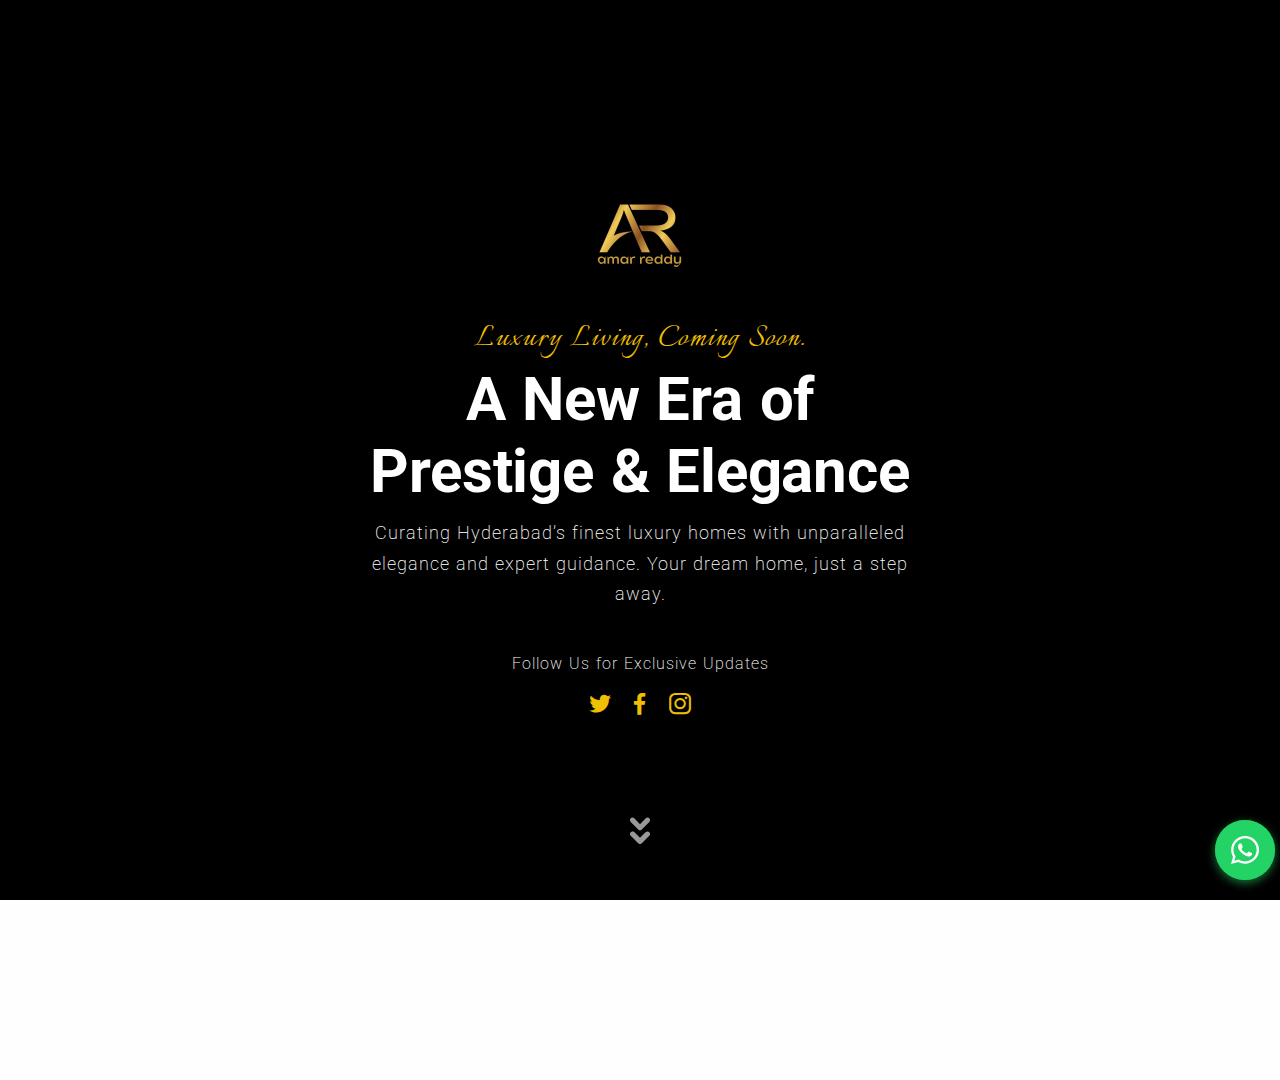
==== landing.html @ c305ac31 "landing" ====
<!DOCTYPE html>
<html lang="en">
  <head>
    <meta charset="utf-8" />
    <meta name="viewport" content="width=device-width, initial-scale=1.0" />

    <meta name="Vinay" content="---" />
    <title>Amar Reddy</title>
    <link rel="shortcut icon" href="./assets/img/logo.png" />
    <link rel="stylesheet" href="./assets/css/plugins.css" />
    <link rel="stylesheet" href="./assets/css/style.css" />
    <link rel="stylesheet" href="./assets/css/colors/aqua.css" />
    <link
      href="https://fonts.googleapis.com/css2?family=Italianno&display=swap"
      rel="stylesheet"
    />
    <link rel="stylesheet" href="./assets/css/custom.css" />
  </head>

  <body>
    <div class="content-wrapper">
      <header class="wrapper bg-soft-primary d-none">
        <nav
          class="navbar navbar-expand-lg navbar navbar-expand-lg navbar-dark navbar-bg-dark position-absolute navbar-dark"
        >
          <div class="container flex-lg-row flex-nowrap align-items-center">
            <div class="navbar-brand w-100">
              <a href="./index.html">
                <img
                  class="logo-dark"
                  src="./assets/img/logo.png"
                  alt=""
                  style="max-width: 80px"
                />
                <img
                  class="logo-light"
                  src="./assets/img/logo.png"
                  alt=""
                  style="max-width: 80px"
                />
              </a>
            </div>
            <div
              class="navbar-collapse offcanvas offcanvas-nav offcanvas-start"
            >
              <div class="offcanvas-header d-lg-none">
                <h3 class="text-white fs-30 mb-0">Amar Reddy</h3>
                <button
                  type="button"
                  class="btn-close btn-close-white"
                  data-bs-dismiss="offcanvas"
                  aria-label="Close"
                ></button>
              </div>
              <div class="offcanvas-body ms-lg-auto d-flex flex-column h-100">
                <ul class="navbar-nav">
                  <li class="nav-item dropdown">
                    <a class="nav-link active" href="/">Home</a>
                  </li>
                  <li class="nav-item">
                    <a class="nav-link" href="/about.html">About us</a>
                  </li>
                  <li class="nav-item dropdown">
                    <a
                      class="nav-link dropdown-toggle"
                      href="/projects.html"
                      data-bs-toggle="dropdown"
                      >Projects</a
                    >
                    <div class="dropdown-menu dropdown-lg">
                      <div class="dropdown-lg-content">
                        <div>
                          <h6 class="dropdown-header">Villas</h6>
                          <ul class="list-unstyled">
                            <li>
                              <a class="dropdown-item" href="#"
                                >SAGE by Raghava</a
                              >
                            </li>
                            <li>
                              <a class="dropdown-item" href="#"
                                >Sri Aditya Aikaa</a
                              >
                            </li>
                            <li>
                              <a class="dropdown-item" href="#"
                                >The Promenade Villas
                              </a>
                            </li>
                            <li>
                              <a class="dropdown-item" href="#"
                                >Vaishnaoi Southwoods</a
                              >
                            </li>
                          </ul>
                        </div>
                        <!-- /.column -->
                        <div>
                          <h6 class="dropdown-header">Flats</h6>
                          <ul class="list-unstyled">
                            <li>
                              <a
                                class="dropdown-item"
                                href="./single-project.html"
                                >Sumadhura Palais Royale
                              </a>
                            </li>
                            <li>
                              <a
                                class="dropdown-item"
                                href="./single-project2.html"
                                >ACASA Hirise Towers
                              </a>
                            </li>
                            <li>
                              <a
                                class="dropdown-item"
                                href="./single-project3.html"
                                >Lansum Elena (Elena Residences)
                              </a>
                            </li>
                            <li>
                              <a
                                class="dropdown-item"
                                href="./single-project4.html"
                                >ASBL SPECTRA
                              </a>
                            </li>
                          </ul>
                        </div>
                        <!-- /.column -->
                      </div>
                      <!-- /auto-column -->
                    </div>
                  </li>
                  <!-- <li class="nav-item">
                    <a class="nav-link" href="/services.html">Services</a>
                  </li> -->
                  <li class="nav-item">
                    <a class="nav-link" href="/blog.html">News & Events</a>
                  </li>
                  <li class="nav-item">
                    <a class="nav-link" href="/contact.html">Contact</a>
                  </li>
                </ul>
                <!-- /.navbar-nav -->
                <div class="offcanvas-footer d-lg-none">
                  <div>
                    <a href="mailto:info@pcrprojects.com" class="link-inverse"
                      >info@pcrprojects.com</a
                    >
                    <br />
                    +91 89779 00919 <br />
                    <nav class="nav social social-white mt-4">
                      <a href="https://x.com/pcr_projects" target="_blank"
                        ><i class="uil uil-twitter"></i
                      ></a>
                      <a
                        href="https://www.facebook.com/pcrprojects"
                        target="_blank"
                        ><i class="uil uil-facebook-f"></i
                      ></a>

                      <a
                        href="https://www.instagram.com/pcr.projects/"
                        target="_blank"
                        ><i class="uil uil-instagram"></i
                      ></a>
                      <!-- <a href="#"><i class="uil uil-youtube"></i></a> -->
                    </nav>
                    <!-- /.social -->
                  </div>
                </div>
                <!-- /.offcanvas-footer -->
              </div>
              <!-- /.offcanvas-body -->
            </div>
            <!-- /.navbar-collapse -->
            <div class="navbar-other w-100 d-flex ms-auto">
              <ul class="navbar-nav flex-row align-items-center ms-auto">
                <li class="nav-item">
                  <nav
                    class="nav social social-muted justify-content-end text-end"
                  >
                    <a href="#"><i class="uil uil-twitter"></i></a>
                    <a href="#"><i class="uil uil-facebook-f"></i></a>

                    <a href="#"><i class="uil uil-instagram"></i></a>
                  </nav>
                  <!-- /.social -->
                </li>
                <li class="nav-item d-lg-none">
                  <button class="hamburger offcanvas-nav-btn">
                    <span></span>
                  </button>
                </li>
              </ul>
              <!-- /.navbar-nav -->
            </div>
            <!-- /.navbar-other -->
          </div>
          <!-- /.container -->
        </nav>
        <!-- /.navbar -->
      </header>
      <!-- /header -->

      <section class="video-wrapper bg-overlay ratio ratio-16x9">
        <style>
          .video-wrapper.bg-overlay:after {
            content: "";
            display: block;
            height: 100%;
            width: 100%;
            position: absolute;
            top: 0;
            left: 0;
            background: rgba(0, 0, 0, 0.8);
            z-index: 1;
          }
          .video-wrapper {
            height: 100vh;
          }
          .video-wrapper .video-content {
            height: 100vh;
            overflow: hidden;
          }
          .down-arrow {
            position: absolute;
            top: calc(100% - 120px);
            left: calc(50% - 30px);
            width: 60px;
            height: 60px;
            animation: jumpInfinite 1.5s infinite;

            text-align: center;
          }
          .down-arrow a {
            display: block;
            cursor: pointer;
            width: 60px;
            height: 60px;
            color: #999;
            text-transform: uppercase;
            font-size: 60px;
          }
          @keyframes jumpInfinite {
            0% {
              margin-top: 0;
            }
            50% {
              margin-top: 20px;
            }
            100% {
              margin-top: 0;
            }
          }
          #cta.image-wrapper.bg-overlay:before {
            background-color: rgba(0, 0, 0, 0.7);
          }
          .video-content h1 {
            max-width: 50%;
            margin-left: auto;
            margin-right: auto;
          }
          .video-content p {
            max-width: 50%;
            margin-left: auto;
            margin-right: auto;
          }
          .video-content p {
            font-weight: 200;
            font-size: 20px;
            letter-spacing: 1px;
          }

          .project .card-body {
            padding: 1rem;
          }
          .project .card-body h3 {
            font-weight: 300;
            font-size: 18px;
            margin-bottom: 0;
            /* letter-spacing: 1px; */
          }
          .project .card-body .location {
            font-weight: 300;
            color: #444;
          }
          .project .card-body .location i {
            font-weight: normal;
          }
          @media (max-width: 767px) {
            .video-content h1 {
              max-width: 90%;
              margin-left: auto;
              margin-right: auto;
            }
            .video-wrapper {
              height: 100vh;
            }
            .project {
              margin-bottom: 1.5rem;
            }
          }
        </style>
        <video
          poster="./assets/img/photos/movie2.jpg"
          src="/assets/img/hero.mp4"
          autoplay
          loop
          playsinline
          muted
        ></video>
        <div class="video-content">
          <div class="container text-center">
            <img
              class="logo-light"
              src="./assets/img/logo-pad.png"
              alt=""
              style="
                max-width: 120px;
                margin: 0 auto 20px auto;
                border-radius: 100%;
                padding: 10px;
                background-color: #000;
              "
            />
            <h3 class="text-gold italianno fs-36 mb-0">
              Luxury Living, Coming Soon.
            </h3>
            <h1 class="display-1 text-white text-center">
              A New Era of Prestige & Elegance
            </h1>
            <p class="mb-0 text-white text-center fs-18">
              Curating Hyderabad’s finest luxury homes with unparalleled
              elegance and expert guidance. Your dream home, just a step away.
            </p>

            <p class="mt-8 mb-1 text-white text-center fs-16">
              Follow Us for Exclusive Updates
            </p>
            <nav
              class="nav social social-white justify-content-center text-center"
            >
              <a href="#"><i class="uil uil-twitter"></i></a>
              <a href="#"><i class="uil uil-facebook-f"></i></a>

              <a href="#"><i class="uil uil-instagram"></i></a>
            </nav>
          </div>
          <!-- /.container -->
          <div class="down-arrow">
            <a href="#featuredProjects" class="scroll"
              ><i class="uil uil-angle-double-down"></i
            ></a>
          </div>
        </div>
        <!-- /.video-content -->
      </section>

      <section class="py-14">
        <div class="container">
          <div class="sk-ww-instagram-reels" data-embed-id="25529516"></div>
          <script
            src="https://widgets.sociablekit.com/instagram-reels/widget.js"
            defer
          ></script>
        </div>
      </section>
    </div>
    <!-- /.content-wrapper -->

    <style>
      #wpp-fix {
        position: fixed;
        bottom: 20px;
        right: 5px;
        z-index: 12;
      }
      #wpp-fix .wpp-link {
        -webkit-transition: 0.3s ease-in-out;
        -moz-transition: 0.3s ease-in-out;
        -ms-transition: 0.3s ease-in-out;
        -o-transition: 0.3s ease-in-out;
        transition: 0.3s ease-in-out;
        background: #25d366;
        display: flex;
        z-index: 2;
        position: relative;
        padding: 15px;
        border: none;
        cursor: pointer;
        border-radius: 50%;
        box-shadow: 0 3px 10px rgba(37, 211, 102, 0.56);
        -webkit-transform: scale(1);
        -moz-transform: scale(1);
        -ms-transform: scale(1);
        -o-transform: scale(1);
        transform: scale(1);
      }
      #wpp-fix .wpp-link + .form-wpp,
      #wpp-fix .wpp-link + .form-wpp + .mask {
        -webkit-transition: 0.3s ease-in-out;
        -moz-transition: 0.3s ease-in-out;
        -ms-transition: 0.3s ease-in-out;
        -o-transition: 0.3s ease-in-out;
        width: 100%;
      }
      #wpp-fix .wpp-link > span {
        display: none;
      }
      #wpp-fix .wpp-link:hover {
        -webkit-transform: scale(1.05);
        -moz-transform: scale(1.05);
        -ms-transform: scale(1.05);
        -o-transform: scale(1.05);
        transform: scale(1.05);
        background: #1da851;
      }
      #wpp-fix .wpp-link.hide-this {
        opacity: 0;
        visibility: hidden;
        -webkit-transform: scale(0.5);
        -moz-transform: scale(0.5);
        -ms-transform: scale(0.5);
        -o-transform: scale(0.5);
        transform: scale(0.5);
      }
      #wpp-fix .wpp-link.hide-this + .form-wpp {
        visibility: visible;
        opacity: 1;
        -webkit-transform: scale(1);
        -moz-transform: scale(1);
        -ms-transform: scale(1);
        -o-transform: scale(1);
        transform: scale(1);
        border-radius: 1%;
      }
      #wpp-fix .wpp-link + .form-wpp form.submitting::after,
      #wpp-fix .wpp-link.hide-this + .form-wpp + .mask {
        opacity: 1;
        visibility: visible;
      }
      #wpp-fix .wpp-link + .form-wpp {
        transition: 0.3s ease-in-out;
        position: absolute;
        box-shadow: 0 0 20px 0 rgba(0, 0, 0, 0.12);
        border-radius: 50%;
        bottom: 0;
        right: 0;
        opacity: 0;
        overflow: hidden;
        -webkit-transform: scale(0.2);
        -moz-transform: scale(0.2);
        -ms-transform: scale(0.2);
        -o-transform: scale(0.2);
        transform: scale(0.2);
        z-index: 1;
        visibility: hidden;
        transform-origin: bottom right;
        max-width: 300px;
        min-width: 350px;
      }
      #wpp-fix .wpp-link + .form-wpp + .mask {
        transition: 0.3s ease-in-out;
        position: fixed;
        height: 100%;
        top: 0;
        left: 0;
        background: rgba(0, 0, 0, 0.8);
        opacity: 0;
        visibility: hidden;
      }
      #wpp-fix .wpp-link + .form-wpp .form-content,
      #wpp-fix .wpp-link + .form-wpp form {
        -webkit-transition: 0.3s ease-in-out;
        -moz-transition: 0.3s ease-in-out;
        -ms-transition: 0.3s ease-in-out;
        -o-transition: 0.3s ease-in-out;
      }
      #wpp-fix .wpp-link + .form-wpp .form-content {
        transition: 0.3s ease-in-out;
        padding: 15px;
        float: left;
        position: relative;
        width: 100%;
        background-color: #e9e0d7;
        background-position: 50%;
        background-size: cover;
        /*background-image: url(https://www.davidsonsilva.com.br/wp-content/uploads/2023/04/bg-whatsapp.png);*/
      }
      #wpp-fix .wpp-link + .form-wpp .buss-msg {
        background-color: #fff;
        padding: 10px;
        border-radius: 0 4px 4px;
        line-height: 1.3;
        font-size: 15px;
        max-width: 270px;
        margin: 0 0 10px;
        position: relative;
      }
      #wpp-fix .wpp-link + .form-wpp .buss-msg::before {
        content: "";
        position: absolute;
        border-top: 5px solid #fff;
        border-right: 5px solid #fff;
        border-bottom: 5px solid transparent;
        border-left: 5px solid transparent;
        left: -10px;
        top: 0;
      }
      #wpp-fix .wpp-link + .form-wpp form {
        width: 270px;
        transition: 0.3s ease-in-out;
        float: right;
        position: initial;
      }
      #wpp-fix .wpp-link + .form-wpp form .btn button,
      #wpp-fix .wpp-link + .form-wpp form::after {
        -webkit-transition: 0.3s ease-in-out;
        -moz-transition: 0.3s ease-in-out;
        -ms-transition: 0.3s ease-in-out;
        -o-transition: 0.3s ease-in-out;
      }
      #wpp-fix .wpp-link + .form-wpp form label {
        line-height: 1;
        margin-bottom: 0;
      }
      #wpp-fix .wpp-link + .form-wpp form label.error {
        font-size: 10px;
        padding: 0 5px;
        position: absolute;
        right: 0;
        bottom: 3px;
      }
      #wpp-fix .wpp-link + .form-wpp form .campo {
        position: relative;
        float: left;
        width: 100%;
        margin-bottom: 5px;
      }
      #wpp-fix .wpp-link + .form-wpp form .form-control-wrap {
        float: left;
        width: 100%;
        position: relative;
      }
      #wpp-fix .wpp-link + .form-wpp form .form-control-wrap::after {
        content: "";
        position: absolute;
        border-top: 5px solid #e7ffe7;
        border-right: 5px solid transparent;
        border-bottom: 5px solid transparent;
        border-left: 5px solid #e7ffe7;
        right: -10px;
        top: 0;
      }
      #wpp-fix .wpp-link + .form-wpp form input[type="email"],
      #wpp-fix .wpp-link + .form-wpp form input[type="tel"],
      #wpp-fix .wpp-link + .form-wpp form input[type="text"] {
        border-radius: 4px 0 4px 4px;
        width: 100%;
        padding: 10px;
        background: #e7ffe7;
        border: 1px solid #e7ffe7;
        font-size: 1rem;
      }
      #wpp-fix .wpp-link + .form-wpp form input.error,
      #wpp-fix .wpp-link + .form-wpp form input.not-valid {
        border-color: #f44336;
      }
      #wpp-fix .wpp-link + .form-wpp form input + .not-valid-tip {
        font-size: 10px;
        padding: 0 5px;
        position: absolute;
        right: 0;
        bottom: 0;
      }
      #wpp-fix .wpp-link + .form-wpp form .btn {
        float: right;
        margin-top: 5px;
      }
      #wpp-fix .wpp-link + .form-wpp form .btn button {
        transition: 0.3s ease-in-out;
        background-color: #0c6156;
        border: 1px solid #0c6156;
        text-transform: initial;
        cursor: pointer;
        padding: 8px 12px;
        color: #fff;
        border-radius: 4px;
        font-size: 1rem;
        position: relative;
        display: flex;
        align-items: center;
        justify-content: center;
        gap: 8px;
      }
      #wpp-fix .wpp-link + .form-wpp form .btn button:hover {
        border-color: #06342e;
        background-color: #06342e;
        box-shadow: 0 1px 4px 0 rgba(12, 97, 86, 0.52);
      }
      #wpp-fix .wpp-link + .form-wpp form .response-output {
        font-size: 0.9rem;
        line-height: 1.2;
        float: left;
        margin: 0;
        width: 100%;
        display: none;
        opacity: 0;
        @inclue transition();
      }
      #wpp-fix .wpp-link + .form-wpp form::after {
        transition: 0.3s ease-in-out;
        content: "";
        position: absolute;
        width: calc(100% + 4px);
        height: calc(100% + 15px);
        background: rgba(255, 255, 255, 0.93);
        left: -2px;
        top: -9px;
        z-index: 5;
        /*background-image: url(https://www.davidsonsilva.com.br/wp-content/uploads/2023/04/load.gif);*/
        background-size: 70px;
        background-repeat: no-repeat;
        background-position: 50%;
        opacity: 0;
        visibility: hidden;
      }
      #wpp-fix .wpp-link + .form-wpp form.sent {
        height: 50px;
      }
      #wpp-fix .wpp-link + .form-wpp form.sent .response-output {
        position: absolute;
        width: 100%;
        height: calc(100% + 15px);
        background: #fff;
        opacity: 1;
        left: 0;
        font-size: 1.4rem;
        text-align: center;
        top: 0;
        align-items: center;
        display: flex;
      }
      #wpp-fix .wpp-link + .form-wpp .head-wpp {
        width: 100%;
        padding: 12px 8px;
        background: #0c6156;
        position: relative;
        display: flex;
        flex-wrap: wrap;
        align-items: center;
        z-index: 6;
      }
      #wpp-fix .wpp-link + .form-wpp .head-wpp img {
        margin-right: 8px;
        width: 50px;
        border-radius: 50%;
      }
      #wpp-fix .wpp-link + .form-wpp .head-wpp h3 {
        word-break: keep-all;
        padding-right: 30px;
        font-size: 1.1rem;
        font-weight: 500;
        color: #fff;
        margin: 0 0 0 10px;
      }
      #wpp-fix .wpp-link + .form-wpp .close {
        color: #fff;
        position: absolute;
        cursor: pointer;
        right: 0;
        top: 0;
        padding: 7px 8px;
        font-size: 1.375rem;
      }
      #wpp-fix svg {
        width: initial;
        display: block;
        height: 30px;
      }
      #wpp-fix svg path {
        fill: #fff;
      }
      #wpp-fix.shake .wpp-link::before {
        -webkit-transition: 0.3s ease-in-out;
        -moz-transition: 0.3s ease-in-out;
        -ms-transition: 0.3s ease-in-out;
        -o-transition: 0.3s ease-in-out;
        transition: 0.3s ease-in-out;
        background: rgba(37, 211, 102, 0.6);
        content: "";
        width: 100%;
        height: 100%;
        position: absolute;
        border-radius: 50%;
        z-index: -1;
        top: 0;
        right: 0;
        -webkit-animation: 2s infinite pulse;
        -moz-animation: 2s infinite pulse;
        -o-animation: 2s infinite pulse;
        animation: 2s infinite pulse;
      }
      #wpp-fix.shake svg {
        -webkit-animation: 1s infinite wiggle;
        -moz-animation: 1s infinite wiggle;
        -o-animation: 1s infinite wiggle;
        animation: 1s infinite wiggle;
      }
      @media (max-width: 767px) {
        #wpp-fix {
          bottom: 10%;
        }
        #wpp-fix svg {
          height: 30px;
        }
        #wpp-fix .wpp-link {
          padding: 10px;
        }
        #wpp-fix .wpp-link + .form-wpp form {
          width: 260px;
        }
        #wpp-fix .wpp-link + .form-wpp form .btn button,
        #wpp-fix .wpp-link + .form-wpp form input[type="email"],
        #wpp-fix .wpp-link + .form-wpp form input[type="text"] {
          font-size: 0.875rem;
        }
      }
      @media (max-width: 395px) {
        #wpp-fix .wpp-link + .form-wpp {
          min-width: 290px;
        }
        #wpp-fix .wpp-link + .form-wpp .head-wpp img {
          width: 40px;
        }
      }
      @-webkit-keyframes wiggle {
        0% {
          -webkit-transform: rotate(-3deg);
          -moz-transform: rotate(-3deg);
          -ms-transform: rotate(-3deg);
          -o-transform: rotate(-3deg);
          transform: rotate(-3deg);
        }
        20% {
          -webkit-transform: rotate(20deg);
          -moz-transform: rotate(20deg);
          -ms-transform: rotate(20deg);
          -o-transform: rotate(20deg);
          transform: rotate(20deg);
        }
        40% {
          -webkit-transform: rotate(-15deg);
          -moz-transform: rotate(-15deg);
          -ms-transform: rotate(-15deg);
          -o-transform: rotate(-15deg);
          transform: rotate(-15deg);
        }
        60% {
          -webkit-transform: rotate(5deg);
          -moz-transform: rotate(5deg);
          -ms-transform: rotate(5deg);
          -o-transform: rotate(5deg);
          transform: rotate(5deg);
        }
        90% {
          -webkit-transform: rotate(-1deg);
          -moz-transform: rotate(-1deg);
          -ms-transform: rotate(-1deg);
          -o-transform: rotate(-1deg);
          transform: rotate(-1deg);
        }
        100% {
          -webkit-transform: rotate(0);
          -moz-transform: rotate(0);
          -ms-transform: rotate(0);
          -o-transform: rotate(0);
          transform: rotate(0);
        }
      }
      @-moz-keyframes wiggle {
        0% {
          -webkit-transform: rotate(-3deg);
          -moz-transform: rotate(-3deg);
          -ms-transform: rotate(-3deg);
          -o-transform: rotate(-3deg);
          transform: rotate(-3deg);
        }
        20% {
          -webkit-transform: rotate(20deg);
          -moz-transform: rotate(20deg);
          -ms-transform: rotate(20deg);
          -o-transform: rotate(20deg);
          transform: rotate(20deg);
        }
        40% {
          -webkit-transform: rotate(-15deg);
          -moz-transform: rotate(-15deg);
          -ms-transform: rotate(-15deg);
          -o-transform: rotate(-15deg);
          transform: rotate(-15deg);
        }
        60% {
          -webkit-transform: rotate(5deg);
          -moz-transform: rotate(5deg);
          -ms-transform: rotate(5deg);
          -o-transform: rotate(5deg);
          transform: rotate(5deg);
        }
        90% {
          -webkit-transform: rotate(-1deg);
          -moz-transform: rotate(-1deg);
          -ms-transform: rotate(-1deg);
          -o-transform: rotate(-1deg);
          transform: rotate(-1deg);
        }
        100% {
          -webkit-transform: rotate(0);
          -moz-transform: rotate(0);
          -ms-transform: rotate(0);
          -o-transform: rotate(0);
          transform: rotate(0);
        }
      }
      @-o-keyframes wiggle {
        0% {
          -webkit-transform: rotate(-3deg);
          -moz-transform: rotate(-3deg);
          -ms-transform: rotate(-3deg);
          -o-transform: rotate(-3deg);
          transform: rotate(-3deg);
        }
        20% {
          -webkit-transform: rotate(20deg);
          -moz-transform: rotate(20deg);
          -ms-transform: rotate(20deg);
          -o-transform: rotate(20deg);
          transform: rotate(20deg);
        }
        40% {
          -webkit-transform: rotate(-15deg);
          -moz-transform: rotate(-15deg);
          -ms-transform: rotate(-15deg);
          -o-transform: rotate(-15deg);
          transform: rotate(-15deg);
        }
        60% {
          -webkit-transform: rotate(5deg);
          -moz-transform: rotate(5deg);
          -ms-transform: rotate(5deg);
          -o-transform: rotate(5deg);
          transform: rotate(5deg);
        }
        90% {
          -webkit-transform: rotate(-1deg);
          -moz-transform: rotate(-1deg);
          -ms-transform: rotate(-1deg);
          -o-transform: rotate(-1deg);
          transform: rotate(-1deg);
        }
        100% {
          -webkit-transform: rotate(0);
          -moz-transform: rotate(0);
          -ms-transform: rotate(0);
          -o-transform: rotate(0);
          transform: rotate(0);
        }
      }
      @keyframes wiggle {
        0% {
          -webkit-transform: rotate(-3deg);
          -moz-transform: rotate(-3deg);
          -ms-transform: rotate(-3deg);
          -o-transform: rotate(-3deg);
          transform: rotate(-3deg);
        }
        20% {
          -webkit-transform: rotate(20deg);
          -moz-transform: rotate(20deg);
          -ms-transform: rotate(20deg);
          -o-transform: rotate(20deg);
          transform: rotate(20deg);
        }
        40% {
          -webkit-transform: rotate(-15deg);
          -moz-transform: rotate(-15deg);
          -ms-transform: rotate(-15deg);
          -o-transform: rotate(-15deg);
          transform: rotate(-15deg);
        }
        60% {
          -webkit-transform: rotate(5deg);
          -moz-transform: rotate(5deg);
          -ms-transform: rotate(5deg);
          -o-transform: rotate(5deg);
          transform: rotate(5deg);
        }
        90% {
          -webkit-transform: rotate(-1deg);
          -moz-transform: rotate(-1deg);
          -ms-transform: rotate(-1deg);
          -o-transform: rotate(-1deg);
          transform: rotate(-1deg);
        }
        100% {
          -webkit-transform: rotate(0);
          -moz-transform: rotate(0);
          -ms-transform: rotate(0);
          -o-transform: rotate(0);
          transform: rotate(0);
        }
      }
      @-webkit-keyframes pulse {
        0% {
          -webkit-transform: scale(1);
          -moz-transform: scale(1);
          -ms-transform: scale(1);
          -o-transform: scale(1);
          transform: scale(1);
        }
        50% {
          -webkit-transform: scale(1.6);
          -moz-transform: scale(1.6);
          -ms-transform: scale(1.6);
          -o-transform: scale(1.6);
          transform: scale(1.6);
        }
        100% {
          -webkit-transform: scale(1.7);
          -moz-transform: scale(1.7);
          -ms-transform: scale(1.7);
          -o-transform: scale(1.7);
          transform: scale(1.7);
          opacity: 0;
        }
      }
      @-moz-keyframes pulse {
        0% {
          -webkit-transform: scale(1);
          -moz-transform: scale(1);
          -ms-transform: scale(1);
          -o-transform: scale(1);
          transform: scale(1);
        }
        50% {
          -webkit-transform: scale(1.6);
          -moz-transform: scale(1.6);
          -ms-transform: scale(1.6);
          -o-transform: scale(1.6);
          transform: scale(1.6);
        }
        100% {
          -webkit-transform: scale(1.7);
          -moz-transform: scale(1.7);
          -ms-transform: scale(1.7);
          -o-transform: scale(1.7);
          transform: scale(1.7);
          opacity: 0;
        }
      }
      @-o-keyframes pulse {
        0% {
          -webkit-transform: scale(1);
          -moz-transform: scale(1);
          -ms-transform: scale(1);
          -o-transform: scale(1);
          transform: scale(1);
        }
        50% {
          -webkit-transform: scale(1.6);
          -moz-transform: scale(1.6);
          -ms-transform: scale(1.6);
          -o-transform: scale(1.6);
          transform: scale(1.6);
        }
        100% {
          -webkit-transform: scale(1.7);
          -moz-transform: scale(1.7);
          -ms-transform: scale(1.7);
          -o-transform: scale(1.7);
          transform: scale(1.7);
          opacity: 0;
        }
      }
      @keyframes pulse {
        0% {
          -webkit-transform: scale(1);
          -moz-transform: scale(1);
          -ms-transform: scale(1);
          -o-transform: scale(1);
          transform: scale(1);
        }
        50% {
          -webkit-transform: scale(1.6);
          -moz-transform: scale(1.6);
          -ms-transform: scale(1.6);
          -o-transform: scale(1.6);
          transform: scale(1.6);
        }
        100% {
          -webkit-transform: scale(1.7);
          -moz-transform: scale(1.7);
          -ms-transform: scale(1.7);
          -o-transform: scale(1.7);
          transform: scale(1.7);
          opacity: 0;
        }
      }
      #wpp-fix {
        position: fixed;
        bottom: 20px;
        right: 5px;
        z-index: 12;
      }
      #wpp-fix .wpp-link {
        -webkit-transition: 0.3s ease-in-out;
        -moz-transition: 0.3s ease-in-out;
        -ms-transition: 0.3s ease-in-out;
        -o-transition: 0.3s ease-in-out;
        transition: 0.3s ease-in-out;
        background: #25d366;
        display: flex;
        z-index: 2;
        position: relative;
        padding: 15px;
        border: none;
        cursor: pointer;
        border-radius: 50%;
        box-shadow: 0 3px 10px rgba(37, 211, 102, 0.56);
        -webkit-transform: scale(1);
        -moz-transform: scale(1);
        -ms-transform: scale(1);
        -o-transform: scale(1);
        transform: scale(1);
      }
      #wpp-fix .wpp-link + .form-wpp,
      #wpp-fix .wpp-link + .form-wpp + .mask {
        -webkit-transition: 0.3s ease-in-out;
        -moz-transition: 0.3s ease-in-out;
        -ms-transition: 0.3s ease-in-out;
        -o-transition: 0.3s ease-in-out;
        width: 100%;
      }
      #wpp-fix .wpp-link > span {
        display: none;
      }
      #wpp-fix .wpp-link:hover {
        -webkit-transform: scale(1.05);
        -moz-transform: scale(1.05);
        -ms-transform: scale(1.05);
        -o-transform: scale(1.05);
        transform: scale(1.05);
        background: #1da851;
      }
      #wpp-fix .wpp-link.hide-this {
        opacity: 0;
        visibility: hidden;
        -webkit-transform: scale(0.5);
        -moz-transform: scale(0.5);
        -ms-transform: scale(0.5);
        -o-transform: scale(0.5);
        transform: scale(0.5);
      }
      #wpp-fix .wpp-link.hide-this + .form-wpp {
        visibility: visible;
        opacity: 1;
        -webkit-transform: scale(1);
        -moz-transform: scale(1);
        -ms-transform: scale(1);
        -o-transform: scale(1);
        transform: scale(1);
        border-radius: 1%;
      }
      #wpp-fix .wpp-link + .form-wpp form.submitting::after,
      #wpp-fix .wpp-link.hide-this + .form-wpp + .mask {
        opacity: 1;
        visibility: visible;
      }
      #wpp-fix .wpp-link + .form-wpp {
        transition: 0.3s ease-in-out;
        position: absolute;
        box-shadow: 0 0 20px 0 rgba(0, 0, 0, 0.12);
        border-radius: 50%;
        bottom: 0;
        right: 0;
        opacity: 0;
        overflow: hidden;
        -webkit-transform: scale(0.2);
        -moz-transform: scale(0.2);
        -ms-transform: scale(0.2);
        -o-transform: scale(0.2);
        transform: scale(0.2);
        z-index: 1;
        visibility: hidden;
        transform-origin: bottom right;
        max-width: 300px;
        min-width: 350px;
      }
      #wpp-fix .wpp-link + .form-wpp + .mask {
        transition: 0.3s ease-in-out;
        position: fixed;
        height: 100%;
        top: 0;
        left: 0;
        background: rgba(0, 0, 0, 0.8);
        opacity: 0;
        visibility: hidden;
      }
      #wpp-fix .wpp-link + .form-wpp .form-content,
      #wpp-fix .wpp-link + .form-wpp form {
        -webkit-transition: 0.3s ease-in-out;
        -moz-transition: 0.3s ease-in-out;
        -ms-transition: 0.3s ease-in-out;
        -o-transition: 0.3s ease-in-out;
      }
      #wpp-fix .wpp-link + .form-wpp .form-content {
        transition: 0.3s ease-in-out;
        padding: 15px;
        float: left;
        position: relative;
        width: 100%;
        background-color: #e9e0d7;
        background-position: 50%;
        background-size: cover;
        /*background-image: url(https://www.davidsonsilva.com.br/wp-content/uploads/2023/04/bg-whatsapp.png);*/
      }
      #wpp-fix .wpp-link + .form-wpp .buss-msg {
        background-color: #fff;
        padding: 10px;
        border-radius: 0 4px 4px;
        line-height: 1.3;
        font-size: 15px;
        max-width: 270px;
        margin: 0 0 10px;
        position: relative;
      }
      #wpp-fix .wpp-link + .form-wpp .buss-msg::before {
        content: "";
        position: absolute;
        border-top: 5px solid #fff;
        border-right: 5px solid #fff;
        border-bottom: 5px solid transparent;
        border-left: 5px solid transparent;
        left: -10px;
        top: 0;
      }
      #wpp-fix .wpp-link + .form-wpp form {
        width: 270px;
        transition: 0.3s ease-in-out;
        float: right;
        position: initial;
      }
      #wpp-fix .wpp-link + .form-wpp form .btn button,
      #wpp-fix .wpp-link + .form-wpp form::after {
        -webkit-transition: 0.3s ease-in-out;
        -moz-transition: 0.3s ease-in-out;
        -ms-transition: 0.3s ease-in-out;
        -o-transition: 0.3s ease-in-out;
      }
      #wpp-fix .wpp-link + .form-wpp form label {
        line-height: 1;
        margin-bottom: 0;
      }
      #wpp-fix .wpp-link + .form-wpp form label.error {
        font-size: 10px;
        padding: 0 5px;
        position: absolute;
        right: 0;
        bottom: 3px;
      }
      #wpp-fix .wpp-link + .form-wpp form .campo {
        position: relative;
        float: left;
        width: 100%;
        margin-bottom: 5px;
      }
      #wpp-fix .wpp-link + .form-wpp form .form-control-wrap {
        float: left;
        width: 100%;
        position: relative;
      }
      #wpp-fix .wpp-link + .form-wpp form .form-control-wrap::after {
        content: "";
        position: absolute;
        border-top: 5px solid #e7ffe7;
        border-right: 5px solid transparent;
        border-bottom: 5px solid transparent;
        border-left: 5px solid #e7ffe7;
        right: -10px;
        top: 0;
      }
      #wpp-fix .wpp-link + .form-wpp form input[type="email"],
      #wpp-fix .wpp-link + .form-wpp form input[type="tel"],
      #wpp-fix .wpp-link + .form-wpp form input[type="text"] {
        border-radius: 4px 0 4px 4px;
        width: 100%;
        padding: 10px;
        background: #e7ffe7;
        border: 1px solid #e7ffe7;
        font-size: 1rem;
      }
      #wpp-fix .wpp-link + .form-wpp form input.error,
      #wpp-fix .wpp-link + .form-wpp form input.not-valid {
        border-color: #f44336;
      }
      #wpp-fix .wpp-link + .form-wpp form input + .not-valid-tip {
        font-size: 10px;
        padding: 0 5px;
        position: absolute;
        right: 0;
        bottom: 0;
      }
      #wpp-fix .wpp-link + .form-wpp form .btn {
        float: right;
        margin-top: 5px;
      }
      #wpp-fix .wpp-link + .form-wpp form .btn button {
        transition: 0.3s ease-in-out;
        background-color: #0c6156;
        border: 1px solid #0c6156;
        text-transform: initial;
        cursor: pointer;
        padding: 8px 12px;
        color: #fff;
        border-radius: 4px;
        font-size: 1rem;
        position: relative;
        display: flex;
        align-items: center;
        justify-content: center;
        gap: 8px;
      }
      #wpp-fix .wpp-link + .form-wpp form .btn button:hover {
        border-color: #06342e;
        background-color: #06342e;
        box-shadow: 0 1px 4px 0 rgba(12, 97, 86, 0.52);
      }
      #wpp-fix .wpp-link + .form-wpp form .response-output {
        font-size: 0.9rem;
        line-height: 1.2;
        float: left;
        margin: 0;
        width: 100%;
        display: none;
        opacity: 0;
        @inclue transition();
      }
      #wpp-fix .wpp-link + .form-wpp form::after {
        transition: 0.3s ease-in-out;
        content: "";
        position: absolute;
        width: calc(100% + 4px);
        height: calc(100% + 15px);
        background: rgba(255, 255, 255, 0.93);
        left: -2px;
        top: -9px;
        z-index: 5;
        /*background-image: url(https://www.davidsonsilva.com.br/wp-content/uploads/2023/04/load.gif);*/
        background-size: 70px;
        background-repeat: no-repeat;
        background-position: 50%;
        opacity: 0;
        visibility: hidden;
      }
      #wpp-fix .wpp-link + .form-wpp form.sent {
        height: 50px;
      }
      #wpp-fix .wpp-link + .form-wpp form.sent .response-output {
        position: absolute;
        width: 100%;
        height: calc(100% + 15px);
        background: #fff;
        opacity: 1;
        left: 0;
        font-size: 1.4rem;
        text-align: center;
        top: 0;
        align-items: center;
        display: flex;
      }
      #wpp-fix .wpp-link + .form-wpp .head-wpp {
        width: 100%;
        padding: 12px 8px;
        background: #0c6156;
        position: relative;
        display: flex;
        flex-wrap: wrap;
        align-items: center;
        z-index: 6;
      }
      #wpp-fix .wpp-link + .form-wpp .head-wpp img {
        margin-right: 8px;
        width: 50px;
        border-radius: 50%;
      }
      #wpp-fix .wpp-link + .form-wpp .head-wpp h3 {
        word-break: keep-all;
        padding-right: 30px;
        font-size: 1.1rem;
        font-weight: 500;
        color: #fff;
        margin: 0 0 0 10px;
      }
      #wpp-fix .wpp-link + .form-wpp .close {
        color: #fff;
        position: absolute;
        cursor: pointer;
        right: 0;
        top: 0;
        padding: 7px 8px;
        font-size: 1.375rem;
      }
      #wpp-fix svg {
        width: initial;
        display: block;
        height: 30px;
      }
      #wpp-fix svg path {
        fill: #fff;
      }
      #wpp-fix.shake .wpp-link::before {
        -webkit-transition: 0.3s ease-in-out;
        -moz-transition: 0.3s ease-in-out;
        -ms-transition: 0.3s ease-in-out;
        -o-transition: 0.3s ease-in-out;
        transition: 0.3s ease-in-out;
        background: rgba(37, 211, 102, 0.6);
        content: "";
        width: 100%;
        height: 100%;
        position: absolute;
        border-radius: 50%;
        z-index: -1;
        top: 0;
        right: 0;
        -webkit-animation: 2s infinite pulse;
        -moz-animation: 2s infinite pulse;
        -o-animation: 2s infinite pulse;
        animation: 2s infinite pulse;
      }
      #wpp-fix.shake svg {
        -webkit-animation: 1s infinite wiggle;
        -moz-animation: 1s infinite wiggle;
        -o-animation: 1s infinite wiggle;
        animation: 1s infinite wiggle;
      }
      @media (max-width: 767px) {
        #wpp-fix {
          bottom: 10%;
        }
        #wpp-fix svg {
          height: 30px;
        }
        #wpp-fix .wpp-link {
          padding: 10px;
        }
        #wpp-fix .wpp-link + .form-wpp form {
          width: 260px;
        }
        #wpp-fix .wpp-link + .form-wpp form .btn button,
        #wpp-fix .wpp-link + .form-wpp form input[type="email"],
        #wpp-fix .wpp-link + .form-wpp form input[type="text"] {
          font-size: 0.875rem;
        }
      }
      @media (max-width: 395px) {
        #wpp-fix .wpp-link + .form-wpp {
          min-width: 290px;
        }
        #wpp-fix .wpp-link + .form-wpp .head-wpp img {
          width: 40px;
        }
      }
    </style>

    <div class="modal fade" id="modal-enquiry" tabindex="-1">
      <div class="modal-dialog modal-dialog-centered modal-md">
        <div class="modal-content text-center">
          <div class="modal-body">
            <div class="container-fluid">
              <div class="row">
                <!-- <div class="col-md-4"></div> -->
                <div class="col-12">
                  <button
                    type="button"
                    class="btn-close"
                    data-bs-dismiss="modal"
                    aria-label="Close"
                  ></button>
                  <h2 class="mb-3 text-start text-primary">
                    Interested in Our Projects?
                  </h2>
                  <p class="lead mb-6 text-start">
                    Share your details with us, and we’ll get back to you with
                    all the information you need about our projects.
                  </p>
                  <form class="text-start mb-3">
                    <div class="form-floating mb-4">
                      <input
                        type="text"
                        class="form-control"
                        placeholder="Name"
                        id="loginName"
                      />
                      <label for="loginName">Name</label>
                    </div>
                    <div class="form-floating mb-4">
                      <input
                        type="number"
                        class="form-control"
                        placeholder="Contact Number"
                        id="contactNumber"
                      />
                      <label for="loginEmail">Contact Number</label>
                    </div>
                    <div class="form-floating mb-4">
                      <input
                        type="email"
                        class="form-control"
                        placeholder="Email"
                        id="loginEmail"
                      />
                      <label for="loginEmail">Email</label>
                    </div>
                    <div class="form-floating mb-4">
                      <input
                        type="text"
                        class="form-control"
                        placeholder="Location Preference"
                        id="locationPreference"
                      />
                      <label for="loginName">Location Preference</label>
                    </div>
                    <div class="form-select-wrapper mb-4">
                      <select
                        class="form-select"
                        aria-label="Default select example"
                      >
                        <option selected>Project Name</option>
                        <option value="1">One</option>
                        <option value="2">Two</option>
                        <option value="3">Three</option>
                      </select>
                    </div>
                    <div class="form-floating mb-4">
                      <textarea
                        class="form-control"
                        rows="6"
                        style="height: 120px"
                        placeholder="Tell us about your business goals"
                        id="message"
                      ></textarea>
                      <label for="loginEmail">Message</label>
                    </div>

                    <a class="btn btn-primary btn-login w-100 mb-2">Sign Up</a>
                  </form>
                  <!-- /form -->
                </div>
              </div>
            </div>
          </div>
          <!--/.modal-content -->
        </div>
        <!--/.modal-body -->
      </div>
      <!--/.modal-dialog -->
    </div>
    <!--/.modal -->
    <div id="wpp-fix" class="right shake" style="z-index: 9999">
      <a
        href="https://api.whatsapp.com/send?phone=918208269069&amp;text=Kindly%20share%20more%20details"
        target="_blank"
      >
        <button id="wpp-link" class="wpp-form wpp-link">
          <svg
            height="682pt"
            viewBox="-23 -21 682 682.667"
            width="682pt"
            xmlns="https://www.w3.org/2000/svg"
          >
            <path
              d="M544.387 93.008C484.512 33.063 404.883.035 320.05 0 145.246 0 2.98 142.262 2.91 317.113c-.024 55.895 14.577 110.457 42.331 158.551L.25 640l168.121-44.102c46.324 25.27 98.477 38.586 151.55 38.602h.134c174.785 0 317.066-142.273 317.132-317.133.036-84.742-32.921-164.418-92.8-224.36zM320.05 580.94h-.11c-47.296-.02-93.683-12.73-134.16-36.742l-9.62-5.715-99.766 26.172 26.628-97.27-6.27-9.972c-26.386-41.969-40.32-90.476-40.296-140.281.055-145.332 118.305-263.57 263.7-263.57 70.406.023 136.59 27.476 186.355 77.3s77.156 116.051 77.133 186.485C583.582 462.69 465.34 580.94 320.05 580.94zm144.586-197.418c-7.922-3.968-46.883-23.132-54.149-25.78-7.258-2.645-12.547-3.962-17.824 3.968-5.285 7.93-20.469 25.781-25.094 31.066-4.625 5.29-9.242 5.953-17.168 1.985-7.925-3.965-33.457-12.336-63.726-39.332-23.555-21.012-39.457-46.961-44.082-54.89-4.617-7.938-.04-11.813 3.476-16.173 8.578-10.652 17.168-21.82 19.809-27.105 2.644-5.29 1.32-9.918-.664-13.883-1.977-3.965-17.824-42.969-24.426-58.84-6.437-15.445-12.965-13.36-17.832-13.601-4.617-.231-9.902-.278-15.187-.278-5.282 0-13.868 1.98-21.133 9.918-7.262 7.934-27.73 27.102-27.73 66.106s28.394 76.683 32.355 81.972c3.96 5.29 55.879 85.328 135.367 119.649 18.906 8.172 33.664 13.043 45.176 16.695 18.984 6.031 36.254 5.18 49.91 3.14 15.226-2.277 46.879-19.171 53.488-37.68 6.602-18.51 6.602-34.374 4.617-37.683-1.976-3.304-7.261-5.285-15.183-9.254zm0 0"
              fill-rule="evenodd"
            ></path>
          </svg>
        </button>
      </a>
    </div>
    <script src="./assets/js/plugins.js"></script>
    <script src="./assets/js/theme.js"></script>
    <script src="//cdnjs.cloudflare.com/ajax/libs/jquery/2.2.2/jquery.min.js"></script>
    <script id="rendered-js">
      // init Isotope
      var $grid = $(".grid").isotope({
        itemSelector: ".project",
        layoutMode: "fitRows",
      });

      // filter functions
      var filterFns = {
        // show if number is greater than 50
        numberGreaterThan50: function () {
          var number = $(this).find(".number").text();
          return parseInt(number, 10) > 50;
        },
        // show if name ends with -ium
        ium: function () {
          var name = $(this).find(".name").text();
          return name.match(/ium$/);
        },
      };

      // bind filter on select change
      $(".filters-select").on("change", function () {
        alert();
        // get filter value from option value
        var filterValue = this.value;
        // use filterFn if matches value
        filterValue = filterFns[filterValue] || filterValue;
        $grid.isotope({ filter: filterValue });
      });
      //# sourceURL=pen.js hello
    </script>
  </body>
</html>
---- assets/css/plugins.css ----
@charset "UTF-8";
/*!
 * animate.css - https://animate.style/
 * Version - 4.1.1
 * Licensed under the MIT license - http://opensource.org/licenses/MIT
 *
 * Copyright (c) 2020 Animate.css
 */
:root {
  --animate-duration: 1s;
  --animate-delay: 1s;
  --animate-repeat: 1
}
.animate__animated {
  -webkit-animation-duration: 1s;
  animation-duration: 1s;
  -webkit-animation-duration: var(--animate-duration);
  animation-duration: var(--animate-duration);
  -webkit-animation-fill-mode: both;
  animation-fill-mode: both
}
.animate__animated.animate__infinite {
  -webkit-animation-iteration-count: infinite;
  animation-iteration-count: infinite
}
.animate__animated.animate__repeat-1 {
  -webkit-animation-iteration-count: 1;
  animation-iteration-count: 1;
  -webkit-animation-iteration-count: var(--animate-repeat);
  animation-iteration-count: var(--animate-repeat)
}
.animate__animated.animate__repeat-2 {
  -webkit-animation-iteration-count: 2;
  animation-iteration-count: 2;
  -webkit-animation-iteration-count: calc(var(--animate-repeat)*2);
  animation-iteration-count: calc(var(--animate-repeat)*2)
}
.animate__animated.animate__repeat-3 {
  -webkit-animation-iteration-count: 3;
  animation-iteration-count: 3;
  -webkit-animation-iteration-count: calc(var(--animate-repeat)*3);
  animation-iteration-count: calc(var(--animate-repeat)*3)
}
.animate__animated.animate__delay-1s {
  -webkit-animation-delay: 1s;
  animation-delay: 1s;
  -webkit-animation-delay: var(--animate-delay);
  animation-delay: var(--animate-delay)
}
.animate__animated.animate__delay-2s {
  -webkit-animation-delay: 2s;
  animation-delay: 2s;
  -webkit-animation-delay: calc(var(--animate-delay)*2);
  animation-delay: calc(var(--animate-delay)*2)
}
.animate__animated.animate__delay-3s {
  -webkit-animation-delay: 3s;
  animation-delay: 3s;
  -webkit-animation-delay: calc(var(--animate-delay)*3);
  animation-delay: calc(var(--animate-delay)*3)
}
.animate__animated.animate__delay-4s {
  -webkit-animation-delay: 4s;
  animation-delay: 4s;
  -webkit-animation-delay: calc(var(--animate-delay)*4);
  animation-delay: calc(var(--animate-delay)*4)
}
.animate__animated.animate__delay-5s {
  -webkit-animation-delay: 5s;
  animation-delay: 5s;
  -webkit-animation-delay: calc(var(--animate-delay)*5);
  animation-delay: calc(var(--animate-delay)*5)
}
.animate__animated.animate__faster {
  -webkit-animation-duration: .5s;
  animation-duration: .5s;
  -webkit-animation-duration: calc(var(--animate-duration)/2);
  animation-duration: calc(var(--animate-duration)/2)
}
.animate__animated.animate__fast {
  -webkit-animation-duration: .8s;
  animation-duration: .8s;
  -webkit-animation-duration: calc(var(--animate-duration)*0.8);
  animation-duration: calc(var(--animate-duration)*0.8)
}
.animate__animated.animate__slow {
  -webkit-animation-duration: 2s;
  animation-duration: 2s;
  -webkit-animation-duration: calc(var(--animate-duration)*2);
  animation-duration: calc(var(--animate-duration)*2)
}
.animate__animated.animate__slower {
  -webkit-animation-duration: 3s;
  animation-duration: 3s;
  -webkit-animation-duration: calc(var(--animate-duration)*3);
  animation-duration: calc(var(--animate-duration)*3)
}
@media (prefers-reduced-motion:reduce),
print {
  .animate__animated {
    -webkit-animation-duration: 1ms !important;
    animation-duration: 1ms !important;
    -webkit-transition-duration: 1ms !important;
    transition-duration: 1ms !important;
    -webkit-animation-iteration-count: 1 !important;
    animation-iteration-count: 1 !important
  }
  .animate__animated[class*=Out] {
    opacity: 0
  }
}
@-webkit-keyframes bounce {
  0%,
  20%,
  53%,
  to {
    -webkit-animation-timing-function: cubic-bezier(.215, .61, .355, 1);
    animation-timing-function: cubic-bezier(.215, .61, .355, 1);
    -webkit-transform: translateZ(0);
    transform: translateZ(0)
  }
  40%,
  43% {
    -webkit-animation-timing-function: cubic-bezier(.755, .05, .855, .06);
    animation-timing-function: cubic-bezier(.755, .05, .855, .06);
    -webkit-transform: translate3d(0, -30px, 0) scaleY(1.1);
    transform: translate3d(0, -30px, 0) scaleY(1.1)
  }
  70% {
    -webkit-animation-timing-function: cubic-bezier(.755, .05, .855, .06);
    animation-timing-function: cubic-bezier(.755, .05, .855, .06);
    -webkit-transform: translate3d(0, -15px, 0) scaleY(1.05);
    transform: translate3d(0, -15px, 0) scaleY(1.05)
  }
  80% {
    -webkit-transition-timing-function: cubic-bezier(.215, .61, .355, 1);
    transition-timing-function: cubic-bezier(.215, .61, .355, 1);
    -webkit-transform: translateZ(0) scaleY(.95);
    transform: translateZ(0) scaleY(.95)
  }
  90% {
    -webkit-transform: translate3d(0, -4px, 0) scaleY(1.02);
    transform: translate3d(0, -4px, 0) scaleY(1.02)
  }
}
@keyframes bounce {
  0%,
  20%,
  53%,
  to {
    -webkit-animation-timing-function: cubic-bezier(.215, .61, .355, 1);
    animation-timing-function: cubic-bezier(.215, .61, .355, 1);
    -webkit-transform: translateZ(0);
    transform: translateZ(0)
  }
  40%,
  43% {
    -webkit-animation-timing-function: cubic-bezier(.755, .05, .855, .06);
    animation-timing-function: cubic-bezier(.755, .05, .855, .06);
    -webkit-transform: translate3d(0, -30px, 0) scaleY(1.1);
    transform: translate3d(0, -30px, 0) scaleY(1.1)
  }
  70% {
    -webkit-animation-timing-function: cubic-bezier(.755, .05, .855, .06);
    animation-timing-function: cubic-bezier(.755, .05, .855, .06);
    -webkit-transform: translate3d(0, -15px, 0) scaleY(1.05);
    transform: translate3d(0, -15px, 0) scaleY(1.05)
  }
  80% {
    -webkit-transition-timing-function: cubic-bezier(.215, .61, .355, 1);
    transition-timing-function: cubic-bezier(.215, .61, .355, 1);
    -webkit-transform: translateZ(0) scaleY(.95);
    transform: translateZ(0) scaleY(.95)
  }
  90% {
    -webkit-transform: translate3d(0, -4px, 0) scaleY(1.02);
    transform: translate3d(0, -4px, 0) scaleY(1.02)
  }
}
.animate__bounce {
  -webkit-animation-name: bounce;
  animation-name: bounce;
  -webkit-transform-origin: center bottom;
  transform-origin: center bottom
}
@-webkit-keyframes flash {
  0%,
  50%,
  to {
    opacity: 1
  }
  25%,
  75% {
    opacity: 0
  }
}
@keyframes flash {
  0%,
  50%,
  to {
    opacity: 1
  }
  25%,
  75% {
    opacity: 0
  }
}
.animate__flash {
  -webkit-animation-name: flash;
  animation-name: flash
}
@-webkit-keyframes pulse {
  0% {
    -webkit-transform: scaleX(1);
    transform: scaleX(1)
  }
  50% {
    -webkit-transform: scale3d(1.05, 1.05, 1.05);
    transform: scale3d(1.05, 1.05, 1.05)
  }
  to {
    -webkit-transform: scaleX(1);
    transform: scaleX(1)
  }
}
@keyframes pulse {
  0% {
    -webkit-transform: scaleX(1);
    transform: scaleX(1)
  }
  50% {
    -webkit-transform: scale3d(1.05, 1.05, 1.05);
    transform: scale3d(1.05, 1.05, 1.05)
  }
  to {
    -webkit-transform: scaleX(1);
    transform: scaleX(1)
  }
}
.animate__pulse {
  -webkit-animation-name: pulse;
  animation-name: pulse;
  -webkit-animation-timing-function: ease-in-out;
  animation-timing-function: ease-in-out
}
@-webkit-keyframes rubberBand {
  0% {
    -webkit-transform: scaleX(1);
    transform: scaleX(1)
  }
  30% {
    -webkit-transform: scale3d(1.25, .75, 1);
    transform: scale3d(1.25, .75, 1)
  }
  40% {
    -webkit-transform: scale3d(.75, 1.25, 1);
    transform: scale3d(.75, 1.25, 1)
  }
  50% {
    -webkit-transform: scale3d(1.15, .85, 1);
    transform: scale3d(1.15, .85, 1)
  }
  65% {
    -webkit-transform: scale3d(.95, 1.05, 1);
    transform: scale3d(.95, 1.05, 1)
  }
  75% {
    -webkit-transform: scale3d(1.05, .95, 1);
    transform: scale3d(1.05, .95, 1)
  }
  to {
    -webkit-transform: scaleX(1);
    transform: scaleX(1)
  }
}
@keyframes rubberBand {
  0% {
    -webkit-transform: scaleX(1);
    transform: scaleX(1)
  }
  30% {
    -webkit-transform: scale3d(1.25, .75, 1);
    transform: scale3d(1.25, .75, 1)
  }
  40% {
    -webkit-transform: scale3d(.75, 1.25, 1);
    transform: scale3d(.75, 1.25, 1)
  }
  50% {
    -webkit-transform: scale3d(1.15, .85, 1);
    transform: scale3d(1.15, .85, 1)
  }
  65% {
    -webkit-transform: scale3d(.95, 1.05, 1);
    transform: scale3d(.95, 1.05, 1)
  }
  75% {
    -webkit-transform: scale3d(1.05, .95, 1);
    transform: scale3d(1.05, .95, 1)
  }
  to {
    -webkit-transform: scaleX(1);
    transform: scaleX(1)
  }
}
.animate__rubberBand {
  -webkit-animation-name: rubberBand;
  animation-name: rubberBand
}
@-webkit-keyframes shakeX {
  0%,
  to {
    -webkit-transform: translateZ(0);
    transform: translateZ(0)
  }
  10%,
  30%,
  50%,
  70%,
  90% {
    -webkit-transform: translate3d(-10px, 0, 0);
    transform: translate3d(-10px, 0, 0)
  }
  20%,
  40%,
  60%,
  80% {
    -webkit-transform: translate3d(10px, 0, 0);
    transform: translate3d(10px, 0, 0)
  }
}
@keyframes shakeX {
  0%,
  to {
    -webkit-transform: translateZ(0);
    transform: translateZ(0)
  }
  10%,
  30%,
  50%,
  70%,
  90% {
    -webkit-transform: translate3d(-10px, 0, 0);
    transform: translate3d(-10px, 0, 0)
  }
  20%,
  40%,
  60%,
  80% {
    -webkit-transform: translate3d(10px, 0, 0);
    transform: translate3d(10px, 0, 0)
  }
}
.animate__shakeX {
  -webkit-animation-name: shakeX;
  animation-name: shakeX
}
@-webkit-keyframes shakeY {
  0%,
  to {
    -webkit-transform: translateZ(0);
    transform: translateZ(0)
  }
  10%,
  30%,
  50%,
  70%,
  90% {
    -webkit-transform: translate3d(0, -10px, 0);
    transform: translate3d(0, -10px, 0)
  }
  20%,
  40%,
  60%,
  80% {
    -webkit-transform: translate3d(0, 10px, 0);
    transform: translate3d(0, 10px, 0)
  }
}
@keyframes shakeY {
  0%,
  to {
    -webkit-transform: translateZ(0);
    transform: translateZ(0)
  }
  10%,
  30%,
  50%,
  70%,
  90% {
    -webkit-transform: translate3d(0, -10px, 0);
    transform: translate3d(0, -10px, 0)
  }
  20%,
  40%,
  60%,
  80% {
    -webkit-transform: translate3d(0, 10px, 0);
    transform: translate3d(0, 10px, 0)
  }
}
.animate__shakeY {
  -webkit-animation-name: shakeY;
  animation-name: shakeY
}
@-webkit-keyframes headShake {
  0% {
    -webkit-transform: translateX(0);
    transform: translateX(0)
  }
  6.5% {
    -webkit-transform: translateX(-6px) rotateY(-9deg);
    transform: translateX(-6px) rotateY(-9deg)
  }
  18.5% {
    -webkit-transform: translateX(5px) rotateY(7deg);
    transform: translateX(5px) rotateY(7deg)
  }
  31.5% {
    -webkit-transform: translateX(-3px) rotateY(-5deg);
    transform: translateX(-3px) rotateY(-5deg)
  }
  43.5% {
    -webkit-transform: translateX(2px) rotateY(3deg);
    transform: translateX(2px) rotateY(3deg)
  }
  50% {
    -webkit-transform: translateX(0);
    transform: translateX(0)
  }
}
@keyframes headShake {
  0% {
    -webkit-transform: translateX(0);
    transform: translateX(0)
  }
  6.5% {
    -webkit-transform: translateX(-6px) rotateY(-9deg);
    transform: translateX(-6px) rotateY(-9deg)
  }
  18.5% {
    -webkit-transform: translateX(5px) rotateY(7deg);
    transform: translateX(5px) rotateY(7deg)
  }
  31.5% {
    -webkit-transform: translateX(-3px) rotateY(-5deg);
    transform: translateX(-3px) rotateY(-5deg)
  }
  43.5% {
    -webkit-transform: translateX(2px) rotateY(3deg);
    transform: translateX(2px) rotateY(3deg)
  }
  50% {
    -webkit-transform: translateX(0);
    transform: translateX(0)
  }
}
.animate__headShake {
  -webkit-animation-timing-function: ease-in-out;
  animation-timing-function: ease-in-out;
  -webkit-animation-name: headShake;
  animation-name: headShake
}
@-webkit-keyframes swing {
  20% {
    -webkit-transform: rotate(15deg);
    transform: rotate(15deg)
  }
  40% {
    -webkit-transform: rotate(-10deg);
    transform: rotate(-10deg)
  }
  60% {
    -webkit-transform: rotate(5deg);
    transform: rotate(5deg)
  }
  80% {
    -webkit-transform: rotate(-5deg);
    transform: rotate(-5deg)
  }
  to {
    -webkit-transform: rotate(0deg);
    transform: rotate(0deg)
  }
}
@keyframes swing {
  20% {
    -webkit-transform: rotate(15deg);
    transform: rotate(15deg)
  }
  40% {
    -webkit-transform: rotate(-10deg);
    transform: rotate(-10deg)
  }
  60% {
    -webkit-transform: rotate(5deg);
    transform: rotate(5deg)
  }
  80% {
    -webkit-transform: rotate(-5deg);
    transform: rotate(-5deg)
  }
  to {
    -webkit-transform: rotate(0deg);
    transform: rotate(0deg)
  }
}
.animate__swing {
  -webkit-transform-origin: top center;
  transform-origin: top center;
  -webkit-animation-name: swing;
  animation-name: swing
}
@-webkit-keyframes tada {
  0% {
    -webkit-transform: scaleX(1);
    transform: scaleX(1)
  }
  10%,
  20% {
    -webkit-transform: scale3d(.9, .9, .9) rotate(-3deg);
    transform: scale3d(.9, .9, .9) rotate(-3deg)
  }
  30%,
  50%,
  70%,
  90% {
    -webkit-transform: scale3d(1.1, 1.1, 1.1) rotate(3deg);
    transform: scale3d(1.1, 1.1, 1.1) rotate(3deg)
  }
  40%,
  60%,
  80% {
    -webkit-transform: scale3d(1.1, 1.1, 1.1) rotate(-3deg);
    transform: scale3d(1.1, 1.1, 1.1) rotate(-3deg)
  }
  to {
    -webkit-transform: scaleX(1);
    transform: scaleX(1)
  }
}
@keyframes tada {
  0% {
    -webkit-transform: scaleX(1);
    transform: scaleX(1)
  }
  10%,
  20% {
    -webkit-transform: scale3d(.9, .9, .9) rotate(-3deg);
    transform: scale3d(.9, .9, .9) rotate(-3deg)
  }
  30%,
  50%,
  70%,
  90% {
    -webkit-transform: scale3d(1.1, 1.1, 1.1) rotate(3deg);
    transform: scale3d(1.1, 1.1, 1.1) rotate(3deg)
  }
  40%,
  60%,
  80% {
    -webkit-transform: scale3d(1.1, 1.1, 1.1) rotate(-3deg);
    transform: scale3d(1.1, 1.1, 1.1) rotate(-3deg)
  }
  to {
    -webkit-transform: scaleX(1);
    transform: scaleX(1)
  }
}
.animate__tada {
  -webkit-animation-name: tada;
  animation-name: tada
}
@-webkit-keyframes wobble {
  0% {
    -webkit-transform: translateZ(0);
    transform: translateZ(0)
  }
  15% {
    -webkit-transform: translate3d(-25%, 0, 0) rotate(-5deg);
    transform: translate3d(-25%, 0, 0) rotate(-5deg)
  }
  30% {
    -webkit-transform: translate3d(20%, 0, 0) rotate(3deg);
    transform: translate3d(20%, 0, 0) rotate(3deg)
  }
  45% {
    -webkit-transform: translate3d(-15%, 0, 0) rotate(-3deg);
    transform: translate3d(-15%, 0, 0) rotate(-3deg)
  }
  60% {
    -webkit-transform: translate3d(10%, 0, 0) rotate(2deg);
    transform: translate3d(10%, 0, 0) rotate(2deg)
  }
  75% {
    -webkit-transform: translate3d(-5%, 0, 0) rotate(-1deg);
    transform: translate3d(-5%, 0, 0) rotate(-1deg)
  }
  to {
    -webkit-transform: translateZ(0);
    transform: translateZ(0)
  }
}
@keyframes wobble {
  0% {
    -webkit-transform: translateZ(0);
    transform: translateZ(0)
  }
  15% {
    -webkit-transform: translate3d(-25%, 0, 0) rotate(-5deg);
    transform: translate3d(-25%, 0, 0) rotate(-5deg)
  }
  30% {
    -webkit-transform: translate3d(20%, 0, 0) rotate(3deg);
    transform: translate3d(20%, 0, 0) rotate(3deg)
  }
  45% {
    -webkit-transform: translate3d(-15%, 0, 0) rotate(-3deg);
    transform: translate3d(-15%, 0, 0) rotate(-3deg)
  }
  60% {
    -webkit-transform: translate3d(10%, 0, 0) rotate(2deg);
    transform: translate3d(10%, 0, 0) rotate(2deg)
  }
  75% {
    -webkit-transform: translate3d(-5%, 0, 0) rotate(-1deg);
    transform: translate3d(-5%, 0, 0) rotate(-1deg)
  }
  to {
    -webkit-transform: translateZ(0);
    transform: translateZ(0)
  }
}
.animate__wobble {
  -webkit-animation-name: wobble;
  animation-name: wobble
}
@-webkit-keyframes jello {
  0%,
  11.1%,
  to {
    -webkit-transform: translateZ(0);
    transform: translateZ(0)
  }
  22.2% {
    -webkit-transform: skewX(-12.5deg) skewY(-12.5deg);
    transform: skewX(-12.5deg) skewY(-12.5deg)
  }
  33.3% {
    -webkit-transform: skewX(6.25deg) skewY(6.25deg);
    transform: skewX(6.25deg) skewY(6.25deg)
  }
  44.4% {
    -webkit-transform: skewX(-3.125deg) skewY(-3.125deg);
    transform: skewX(-3.125deg) skewY(-3.125deg)
  }
  55.5% {
    -webkit-transform: skewX(1.5625deg) skewY(1.5625deg);
    transform: skewX(1.5625deg) skewY(1.5625deg)
  }
  66.6% {
    -webkit-transform: skewX(-.78125deg) skewY(-.78125deg);
    transform: skewX(-.78125deg) skewY(-.78125deg)
  }
  77.7% {
    -webkit-transform: skewX(.390625deg) skewY(.390625deg);
    transform: skewX(.390625deg) skewY(.390625deg)
  }
  88.8% {
    -webkit-transform: skewX(-.1953125deg) skewY(-.1953125deg);
    transform: skewX(-.1953125deg) skewY(-.1953125deg)
  }
}
@keyframes jello {
  0%,
  11.1%,
  to {
    -webkit-transform: translateZ(0);
    transform: translateZ(0)
  }
  22.2% {
    -webkit-transform: skewX(-12.5deg) skewY(-12.5deg);
    transform: skewX(-12.5deg) skewY(-12.5deg)
  }
  33.3% {
    -webkit-transform: skewX(6.25deg) skewY(6.25deg);
    transform: skewX(6.25deg) skewY(6.25deg)
  }
  44.4% {
    -webkit-transform: skewX(-3.125deg) skewY(-3.125deg);
    transform: skewX(-3.125deg) skewY(-3.125deg)
  }
  55.5% {
    -webkit-transform: skewX(1.5625deg) skewY(1.5625deg);
    transform: skewX(1.5625deg) skewY(1.5625deg)
  }
  66.6% {
    -webkit-transform: skewX(-.78125deg) skewY(-.78125deg);
    transform: skewX(-.78125deg) skewY(-.78125deg)
  }
  77.7% {
    -webkit-transform: skewX(.390625deg) skewY(.390625deg);
    transform: skewX(.390625deg) skewY(.390625deg)
  }
  88.8% {
    -webkit-transform: skewX(-.1953125deg) skewY(-.1953125deg);
    transform: skewX(-.1953125deg) skewY(-.1953125deg)
  }
}
.animate__jello {
  -webkit-animation-name: jello;
  animation-name: jello;
  -webkit-transform-origin: center;
  transform-origin: center
}
@-webkit-keyframes heartBeat {
  0% {
    -webkit-transform: scale(1);
    transform: scale(1)
  }
  14% {
    -webkit-transform: scale(1.3);
    transform: scale(1.3)
  }
  28% {
    -webkit-transform: scale(1);
    transform: scale(1)
  }
  42% {
    -webkit-transform: scale(1.3);
    transform: scale(1.3)
  }
  70% {
    -webkit-transform: scale(1);
    transform: scale(1)
  }
}
@keyframes heartBeat {
  0% {
    -webkit-transform: scale(1);
    transform: scale(1)
  }
  14% {
    -webkit-transform: scale(1.3);
    transform: scale(1.3)
  }
  28% {
    -webkit-transform: scale(1);
    transform: scale(1)
  }
  42% {
    -webkit-transform: scale(1.3);
    transform: scale(1.3)
  }
  70% {
    -webkit-transform: scale(1);
    transform: scale(1)
  }
}
.animate__heartBeat {
  -webkit-animation-name: heartBeat;
  animation-name: heartBeat;
  -webkit-animation-duration: 1.3s;
  animation-duration: 1.3s;
  -webkit-animation-duration: calc(var(--animate-duration)*1.3);
  animation-duration: calc(var(--animate-duration)*1.3);
  -webkit-animation-timing-function: ease-in-out;
  animation-timing-function: ease-in-out
}
@-webkit-keyframes backInDown {
  0% {
    -webkit-transform: translateY(-1200px) scale(.7);
    transform: translateY(-1200px) scale(.7);
    opacity: .7
  }
  80% {
    -webkit-transform: translateY(0) scale(.7);
    transform: translateY(0) scale(.7);
    opacity: .7
  }
  to {
    -webkit-transform: scale(1);
    transform: scale(1);
    opacity: 1
  }
}
@keyframes backInDown {
  0% {
    -webkit-transform: translateY(-1200px) scale(.7);
    transform: translateY(-1200px) scale(.7);
    opacity: .7
  }
  80% {
    -webkit-transform: translateY(0) scale(.7);
    transform: translateY(0) scale(.7);
    opacity: .7
  }
  to {
    -webkit-transform: scale(1);
    transform: scale(1);
    opacity: 1
  }
}
.animate__backInDown {
  -webkit-animation-name: backInDown;
  animation-name: backInDown
}
@-webkit-keyframes backInLeft {
  0% {
    -webkit-transform: translateX(-2000px) scale(.7);
    transform: translateX(-2000px) scale(.7);
    opacity: .7
  }
  80% {
    -webkit-transform: translateX(0) scale(.7);
    transform: translateX(0) scale(.7);
    opacity: .7
  }
  to {
    -webkit-transform: scale(1);
    transform: scale(1);
    opacity: 1
  }
}
@keyframes backInLeft {
  0% {
    -webkit-transform: translateX(-2000px) scale(.7);
    transform: translateX(-2000px) scale(.7);
    opacity: .7
  }
  80% {
    -webkit-transform: translateX(0) scale(.7);
    transform: translateX(0) scale(.7);
    opacity: .7
  }
  to {
    -webkit-transform: scale(1);
    transform: scale(1);
    opacity: 1
  }
}
.animate__backInLeft {
  -webkit-animation-name: backInLeft;
  animation-name: backInLeft
}
@-webkit-keyframes backInRight {
  0% {
    -webkit-transform: translateX(2000px) scale(.7);
    transform: translateX(2000px) scale(.7);
    opacity: .7
  }
  80% {
    -webkit-transform: translateX(0) scale(.7);
    transform: translateX(0) scale(.7);
    opacity: .7
  }
  to {
    -webkit-transform: scale(1);
    transform: scale(1);
    opacity: 1
  }
}
@keyframes backInRight {
  0% {
    -webkit-transform: translateX(2000px) scale(.7);
    transform: translateX(2000px) scale(.7);
    opacity: .7
  }
  80% {
    -webkit-transform: translateX(0) scale(.7);
    transform: translateX(0) scale(.7);
    opacity: .7
  }
  to {
    -webkit-transform: scale(1);
    transform: scale(1);
    opacity: 1
  }
}
.animate__backInRight {
  -webkit-animation-name: backInRight;
  animation-name: backInRight
}
@-webkit-keyframes backInUp {
  0% {
    -webkit-transform: translateY(1200px) scale(.7);
    transform: translateY(1200px) scale(.7);
    opacity: .7
  }
  80% {
    -webkit-transform: translateY(0) scale(.7);
    transform: translateY(0) scale(.7);
    opacity: .7
  }
  to {
    -webkit-transform: scale(1);
    transform: scale(1);
    opacity: 1
  }
}
@keyframes backInUp {
  0% {
    -webkit-transform: translateY(1200px) scale(.7);
    transform: translateY(1200px) scale(.7);
    opacity: .7
  }
  80% {
    -webkit-transform: translateY(0) scale(.7);
    transform: translateY(0) scale(.7);
    opacity: .7
  }
  to {
    -webkit-transform: scale(1);
    transform: scale(1);
    opacity: 1
  }
}
.animate__backInUp {
  -webkit-animation-name: backInUp;
  animation-name: backInUp
}
@-webkit-keyframes backOutDown {
  0% {
    -webkit-transform: scale(1);
    transform: scale(1);
    opacity: 1
  }
  20% {
    -webkit-transform: translateY(0) scale(.7);
    transform: translateY(0) scale(.7);
    opacity: .7
  }
  to {
    -webkit-transform: translateY(700px) scale(.7);
    transform: translateY(700px) scale(.7);
    opacity: .7
  }
}
@keyframes backOutDown {
  0% {
    -webkit-transform: scale(1);
    transform: scale(1);
    opacity: 1
  }
  20% {
    -webkit-transform: translateY(0) scale(.7);
    transform: translateY(0) scale(.7);
    opacity: .7
  }
  to {
    -webkit-transform: translateY(700px) scale(.7);
    transform: translateY(700px) scale(.7);
    opacity: .7
  }
}
.animate__backOutDown {
  -webkit-animation-name: backOutDown;
  animation-name: backOutDown
}
@-webkit-keyframes backOutLeft {
  0% {
    -webkit-transform: scale(1);
    transform: scale(1);
    opacity: 1
  }
  20% {
    -webkit-transform: translateX(0) scale(.7);
    transform: translateX(0) scale(.7);
    opacity: .7
  }
  to {
    -webkit-transform: translateX(-2000px) scale(.7);
    transform: translateX(-2000px) scale(.7);
    opacity: .7
  }
}
@keyframes backOutLeft {
  0% {
    -webkit-transform: scale(1);
    transform: scale(1);
    opacity: 1
  }
  20% {
    -webkit-transform: translateX(0) scale(.7);
    transform: translateX(0) scale(.7);
    opacity: .7
  }
  to {
    -webkit-transform: translateX(-2000px) scale(.7);
    transform: translateX(-2000px) scale(.7);
    opacity: .7
  }
}
.animate__backOutLeft {
  -webkit-animation-name: backOutLeft;
  animation-name: backOutLeft
}
@-webkit-keyframes backOutRight {
  0% {
    -webkit-transform: scale(1);
    transform: scale(1);
    opacity: 1
  }
  20% {
    -webkit-transform: translateX(0) scale(.7);
    transform: translateX(0) scale(.7);
    opacity: .7
  }
  to {
    -webkit-transform: translateX(2000px) scale(.7);
    transform: translateX(2000px) scale(.7);
    opacity: .7
  }
}
@keyframes backOutRight {
  0% {
    -webkit-transform: scale(1);
    transform: scale(1);
    opacity: 1
  }
  20% {
    -webkit-transform: translateX(0) scale(.7);
    transform: translateX(0) scale(.7);
    opacity: .7
  }
  to {
    -webkit-transform: translateX(2000px) scale(.7);
    transform: translateX(2000px) scale(.7);
    opacity: .7
  }
}
.animate__backOutRight {
  -webkit-animation-name: backOutRight;
  animation-name: backOutRight
}
@-webkit-keyframes backOutUp {
  0% {
    -webkit-transform: scale(1);
    transform: scale(1);
    opacity: 1
  }
  20% {
    -webkit-transform: translateY(0) scale(.7);
    transform: translateY(0) scale(.7);
    opacity: .7
  }
  to {
    -webkit-transform: translateY(-700px) scale(.7);
    transform: translateY(-700px) scale(.7);
    opacity: .7
  }
}
@keyframes backOutUp {
  0% {
    -webkit-transform: scale(1);
    transform: scale(1);
    opacity: 1
  }
  20% {
    -webkit-transform: translateY(0) scale(.7);
    transform: translateY(0) scale(.7);
    opacity: .7
  }
  to {
    -webkit-transform: translateY(-700px) scale(.7);
    transform: translateY(-700px) scale(.7);
    opacity: .7
  }
}
.animate__backOutUp {
  -webkit-animation-name: backOutUp;
  animation-name: backOutUp
}
@-webkit-keyframes bounceIn {
  0%,
  20%,
  40%,
  60%,
  80%,
  to {
    -webkit-animation-timing-function: cubic-bezier(.215, .61, .355, 1);
    animation-timing-function: cubic-bezier(.215, .61, .355, 1)
  }
  0% {
    opacity: 0;
    -webkit-transform: scale3d(.3, .3, .3);
    transform: scale3d(.3, .3, .3)
  }
  20% {
    -webkit-transform: scale3d(1.1, 1.1, 1.1);
    transform: scale3d(1.1, 1.1, 1.1)
  }
  40% {
    -webkit-transform: scale3d(.9, .9, .9);
    transform: scale3d(.9, .9, .9)
  }
  60% {
    opacity: 1;
    -webkit-transform: scale3d(1.03, 1.03, 1.03);
    transform: scale3d(1.03, 1.03, 1.03)
  }
  80% {
    -webkit-transform: scale3d(.97, .97, .97);
    transform: scale3d(.97, .97, .97)
  }
  to {
    opacity: 1;
    -webkit-transform: scaleX(1);
    transform: scaleX(1)
  }
}
@keyframes bounceIn {
  0%,
  20%,
  40%,
  60%,
  80%,
  to {
    -webkit-animation-timing-function: cubic-bezier(.215, .61, .355, 1);
    animation-timing-function: cubic-bezier(.215, .61, .355, 1)
  }
  0% {
    opacity: 0;
    -webkit-transform: scale3d(.3, .3, .3);
    transform: scale3d(.3, .3, .3)
  }
  20% {
    -webkit-transform: scale3d(1.1, 1.1, 1.1);
    transform: scale3d(1.1, 1.1, 1.1)
  }
  40% {
    -webkit-transform: scale3d(.9, .9, .9);
    transform: scale3d(.9, .9, .9)
  }
  60% {
    opacity: 1;
    -webkit-transform: scale3d(1.03, 1.03, 1.03);
    transform: scale3d(1.03, 1.03, 1.03)
  }
  80% {
    -webkit-transform: scale3d(.97, .97, .97);
    transform: scale3d(.97, .97, .97)
  }
  to {
    opacity: 1;
    -webkit-transform: scaleX(1);
    transform: scaleX(1)
  }
}
.animate__bounceIn {
  -webkit-animation-duration: .75s;
  animation-duration: .75s;
  -webkit-animation-duration: calc(var(--animate-duration)*0.75);
  animation-duration: calc(var(--animate-duration)*0.75);
  -webkit-animation-name: bounceIn;
  animation-name: bounceIn
}
@-webkit-keyframes bounceInDown {
  0%,
  60%,
  75%,
  90%,
  to {
    -webkit-animation-timing-function: cubic-bezier(.215, .61, .355, 1);
    animation-timing-function: cubic-bezier(.215, .61, .355, 1)
  }
  0% {
    opacity: 0;
    -webkit-transform: translate3d(0, -3000px, 0) scaleY(3);
    transform: translate3d(0, -3000px, 0) scaleY(3)
  }
  60% {
    opacity: 1;
    -webkit-transform: translate3d(0, 25px, 0) scaleY(.9);
    transform: translate3d(0, 25px, 0) scaleY(.9)
  }
  75% {
    -webkit-transform: translate3d(0, -10px, 0) scaleY(.95);
    transform: translate3d(0, -10px, 0) scaleY(.95)
  }
  90% {
    -webkit-transform: translate3d(0, 5px, 0) scaleY(.985);
    transform: translate3d(0, 5px, 0) scaleY(.985)
  }
  to {
    -webkit-transform: translateZ(0);
    transform: translateZ(0)
  }
}
@keyframes bounceInDown {
  0%,
  60%,
  75%,
  90%,
  to {
    -webkit-animation-timing-function: cubic-bezier(.215, .61, .355, 1);
    animation-timing-function: cubic-bezier(.215, .61, .355, 1)
  }
  0% {
    opacity: 0;
    -webkit-transform: translate3d(0, -3000px, 0) scaleY(3);
    transform: translate3d(0, -3000px, 0) scaleY(3)
  }
  60% {
    opacity: 1;
    -webkit-transform: translate3d(0, 25px, 0) scaleY(.9);
    transform: translate3d(0, 25px, 0) scaleY(.9)
  }
  75% {
    -webkit-transform: translate3d(0, -10px, 0) scaleY(.95);
    transform: translate3d(0, -10px, 0) scaleY(.95)
  }
  90% {
    -webkit-transform: translate3d(0, 5px, 0) scaleY(.985);
    transform: translate3d(0, 5px, 0) scaleY(.985)
  }
  to {
    -webkit-transform: translateZ(0);
    transform: translateZ(0)
  }
}
.animate__bounceInDown {
  -webkit-animation-name: bounceInDown;
  animation-name: bounceInDown
}
@-webkit-keyframes bounceInLeft {
  0%,
  60%,
  75%,
  90%,
  to {
    -webkit-animation-timing-function: cubic-bezier(.215, .61, .355, 1);
    animation-timing-function: cubic-bezier(.215, .61, .355, 1)
  }
  0% {
    opacity: 0;
    -webkit-transform: translate3d(-3000px, 0, 0) scaleX(3);
    transform: translate3d(-3000px, 0, 0) scaleX(3)
  }
  60% {
    opacity: 1;
    -webkit-transform: translate3d(25px, 0, 0) scaleX(1);
    transform: translate3d(25px, 0, 0) scaleX(1)
  }
  75% {
    -webkit-transform: translate3d(-10px, 0, 0) scaleX(.98);
    transform: translate3d(-10px, 0, 0) scaleX(.98)
  }
  90% {
    -webkit-transform: translate3d(5px, 0, 0) scaleX(.995);
    transform: translate3d(5px, 0, 0) scaleX(.995)
  }
  to {
    -webkit-transform: translateZ(0);
    transform: translateZ(0)
  }
}
@keyframes bounceInLeft {
  0%,
  60%,
  75%,
  90%,
  to {
    -webkit-animation-timing-function: cubic-bezier(.215, .61, .355, 1);
    animation-timing-function: cubic-bezier(.215, .61, .355, 1)
  }
  0% {
    opacity: 0;
    -webkit-transform: translate3d(-3000px, 0, 0) scaleX(3);
    transform: translate3d(-3000px, 0, 0) scaleX(3)
  }
  60% {
    opacity: 1;
    -webkit-transform: translate3d(25px, 0, 0) scaleX(1);
    transform: translate3d(25px, 0, 0) scaleX(1)
  }
  75% {
    -webkit-transform: translate3d(-10px, 0, 0) scaleX(.98);
    transform: translate3d(-10px, 0, 0) scaleX(.98)
  }
  90% {
    -webkit-transform: translate3d(5px, 0, 0) scaleX(.995);
    transform: translate3d(5px, 0, 0) scaleX(.995)
  }
  to {
    -webkit-transform: translateZ(0);
    transform: translateZ(0)
  }
}
.animate__bounceInLeft {
  -webkit-animation-name: bounceInLeft;
  animation-name: bounceInLeft
}
@-webkit-keyframes bounceInRight {
  0%,
  60%,
  75%,
  90%,
  to {
    -webkit-animation-timing-function: cubic-bezier(.215, .61, .355, 1);
    animation-timing-function: cubic-bezier(.215, .61, .355, 1)
  }
  0% {
    opacity: 0;
    -webkit-transform: translate3d(3000px, 0, 0) scaleX(3);
    transform: translate3d(3000px, 0, 0) scaleX(3)
  }
  60% {
    opacity: 1;
    -webkit-transform: translate3d(-25px, 0, 0) scaleX(1);
    transform: translate3d(-25px, 0, 0) scaleX(1)
  }
  75% {
    -webkit-transform: translate3d(10px, 0, 0) scaleX(.98);
    transform: translate3d(10px, 0, 0) scaleX(.98)
  }
  90% {
    -webkit-transform: translate3d(-5px, 0, 0) scaleX(.995);
    transform: translate3d(-5px, 0, 0) scaleX(.995)
  }
  to {
    -webkit-transform: translateZ(0);
    transform: translateZ(0)
  }
}
@keyframes bounceInRight {
  0%,
  60%,
  75%,
  90%,
  to {
    -webkit-animation-timing-function: cubic-bezier(.215, .61, .355, 1);
    animation-timing-function: cubic-bezier(.215, .61, .355, 1)
  }
  0% {
    opacity: 0;
    -webkit-transform: translate3d(3000px, 0, 0) scaleX(3);
    transform: translate3d(3000px, 0, 0) scaleX(3)
  }
  60% {
    opacity: 1;
    -webkit-transform: translate3d(-25px, 0, 0) scaleX(1);
    transform: translate3d(-25px, 0, 0) scaleX(1)
  }
  75% {
    -webkit-transform: translate3d(10px, 0, 0) scaleX(.98);
    transform: translate3d(10px, 0, 0) scaleX(.98)
  }
  90% {
    -webkit-transform: translate3d(-5px, 0, 0) scaleX(.995);
    transform: translate3d(-5px, 0, 0) scaleX(.995)
  }
  to {
    -webkit-transform: translateZ(0);
    transform: translateZ(0)
  }
}
.animate__bounceInRight {
  -webkit-animation-name: bounceInRight;
  animation-name: bounceInRight
}
@-webkit-keyframes bounceInUp {
  0%,
  60%,
  75%,
  90%,
  to {
    -webkit-animation-timing-function: cubic-bezier(.215, .61, .355, 1);
    animation-timing-function: cubic-bezier(.215, .61, .355, 1)
  }
  0% {
    opacity: 0;
    -webkit-transform: translate3d(0, 3000px, 0) scaleY(5);
    transform: translate3d(0, 3000px, 0) scaleY(5)
  }
  60% {
    opacity: 1;
    -webkit-transform: translate3d(0, -20px, 0) scaleY(.9);
    transform: translate3d(0, -20px, 0) scaleY(.9)
  }
  75% {
    -webkit-transform: translate3d(0, 10px, 0) scaleY(.95);
    transform: translate3d(0, 10px, 0) scaleY(.95)
  }
  90% {
    -webkit-transform: translate3d(0, -5px, 0) scaleY(.985);
    transform: translate3d(0, -5px, 0) scaleY(.985)
  }
  to {
    -webkit-transform: translateZ(0);
    transform: translateZ(0)
  }
}
@keyframes bounceInUp {
  0%,
  60%,
  75%,
  90%,
  to {
    -webkit-animation-timing-function: cubic-bezier(.215, .61, .355, 1);
    animation-timing-function: cubic-bezier(.215, .61, .355, 1)
  }
  0% {
    opacity: 0;
    -webkit-transform: translate3d(0, 3000px, 0) scaleY(5);
    transform: translate3d(0, 3000px, 0) scaleY(5)
  }
  60% {
    opacity: 1;
    -webkit-transform: translate3d(0, -20px, 0) scaleY(.9);
    transform: translate3d(0, -20px, 0) scaleY(.9)
  }
  75% {
    -webkit-transform: translate3d(0, 10px, 0) scaleY(.95);
    transform: translate3d(0, 10px, 0) scaleY(.95)
  }
  90% {
    -webkit-transform: translate3d(0, -5px, 0) scaleY(.985);
    transform: translate3d(0, -5px, 0) scaleY(.985)
  }
  to {
    -webkit-transform: translateZ(0);
    transform: translateZ(0)
  }
}
.animate__bounceInUp {
  -webkit-animation-name: bounceInUp;
  animation-name: bounceInUp
}
@-webkit-keyframes bounceOut {
  20% {
    -webkit-transform: scale3d(.9, .9, .9);
    transform: scale3d(.9, .9, .9)
  }
  50%,
  55% {
    opacity: 1;
    -webkit-transform: scale3d(1.1, 1.1, 1.1);
    transform: scale3d(1.1, 1.1, 1.1)
  }
  to {
    opacity: 0;
    -webkit-transform: scale3d(.3, .3, .3);
    transform: scale3d(.3, .3, .3)
  }
}
@keyframes bounceOut {
  20% {
    -webkit-transform: scale3d(.9, .9, .9);
    transform: scale3d(.9, .9, .9)
  }
  50%,
  55% {
    opacity: 1;
    -webkit-transform: scale3d(1.1, 1.1, 1.1);
    transform: scale3d(1.1, 1.1, 1.1)
  }
  to {
    opacity: 0;
    -webkit-transform: scale3d(.3, .3, .3);
    transform: scale3d(.3, .3, .3)
  }
}
.animate__bounceOut {
  -webkit-animation-duration: .75s;
  animation-duration: .75s;
  -webkit-animation-duration: calc(var(--animate-duration)*0.75);
  animation-duration: calc(var(--animate-duration)*0.75);
  -webkit-animation-name: bounceOut;
  animation-name: bounceOut
}
@-webkit-keyframes bounceOutDown {
  20% {
    -webkit-transform: translate3d(0, 10px, 0) scaleY(.985);
    transform: translate3d(0, 10px, 0) scaleY(.985)
  }
  40%,
  45% {
    opacity: 1;
    -webkit-transform: translate3d(0, -20px, 0) scaleY(.9);
    transform: translate3d(0, -20px, 0) scaleY(.9)
  }
  to {
    opacity: 0;
    -webkit-transform: translate3d(0, 2000px, 0) scaleY(3);
    transform: translate3d(0, 2000px, 0) scaleY(3)
  }
}
@keyframes bounceOutDown {
  20% {
    -webkit-transform: translate3d(0, 10px, 0) scaleY(.985);
    transform: translate3d(0, 10px, 0) scaleY(.985)
  }
  40%,
  45% {
    opacity: 1;
    -webkit-transform: translate3d(0, -20px, 0) scaleY(.9);
    transform: translate3d(0, -20px, 0) scaleY(.9)
  }
  to {
    opacity: 0;
    -webkit-transform: translate3d(0, 2000px, 0) scaleY(3);
    transform: translate3d(0, 2000px, 0) scaleY(3)
  }
}
.animate__bounceOutDown {
  -webkit-animation-name: bounceOutDown;
  animation-name: bounceOutDown
}
@-webkit-keyframes bounceOutLeft {
  20% {
    opacity: 1;
    -webkit-transform: translate3d(20px, 0, 0) scaleX(.9);
    transform: translate3d(20px, 0, 0) scaleX(.9)
  }
  to {
    opacity: 0;
    -webkit-transform: translate3d(-2000px, 0, 0) scaleX(2);
    transform: translate3d(-2000px, 0, 0) scaleX(2)
  }
}
@keyframes bounceOutLeft {
  20% {
    opacity: 1;
    -webkit-transform: translate3d(20px, 0, 0) scaleX(.9);
    transform: translate3d(20px, 0, 0) scaleX(.9)
  }
  to {
    opacity: 0;
    -webkit-transform: translate3d(-2000px, 0, 0) scaleX(2);
    transform: translate3d(-2000px, 0, 0) scaleX(2)
  }
}
.animate__bounceOutLeft {
  -webkit-animation-name: bounceOutLeft;
  animation-name: bounceOutLeft
}
@-webkit-keyframes bounceOutRight {
  20% {
    opacity: 1;
    -webkit-transform: translate3d(-20px, 0, 0) scaleX(.9);
    transform: translate3d(-20px, 0, 0) scaleX(.9)
  }
  to {
    opacity: 0;
    -webkit-transform: translate3d(2000px, 0, 0) scaleX(2);
    transform: translate3d(2000px, 0, 0) scaleX(2)
  }
}
@keyframes bounceOutRight {
  20% {
    opacity: 1;
    -webkit-transform: translate3d(-20px, 0, 0) scaleX(.9);
    transform: translate3d(-20px, 0, 0) scaleX(.9)
  }
  to {
    opacity: 0;
    -webkit-transform: translate3d(2000px, 0, 0) scaleX(2);
    transform: translate3d(2000px, 0, 0) scaleX(2)
  }
}
.animate__bounceOutRight {
  -webkit-animation-name: bounceOutRight;
  animation-name: bounceOutRight
}
@-webkit-keyframes bounceOutUp {
  20% {
    -webkit-transform: translate3d(0, -10px, 0) scaleY(.985);
    transform: translate3d(0, -10px, 0) scaleY(.985)
  }
  40%,
  45% {
    opacity: 1;
    -webkit-transform: translate3d(0, 20px, 0) scaleY(.9);
    transform: translate3d(0, 20px, 0) scaleY(.9)
  }
  to {
    opacity: 0;
    -webkit-transform: translate3d(0, -2000px, 0) scaleY(3);
    transform: translate3d(0, -2000px, 0) scaleY(3)
  }
}
@keyframes bounceOutUp {
  20% {
    -webkit-transform: translate3d(0, -10px, 0) scaleY(.985);
    transform: translate3d(0, -10px, 0) scaleY(.985)
  }
  40%,
  45% {
    opacity: 1;
    -webkit-transform: translate3d(0, 20px, 0) scaleY(.9);
    transform: translate3d(0, 20px, 0) scaleY(.9)
  }
  to {
    opacity: 0;
    -webkit-transform: translate3d(0, -2000px, 0) scaleY(3);
    transform: translate3d(0, -2000px, 0) scaleY(3)
  }
}
.animate__bounceOutUp {
  -webkit-animation-name: bounceOutUp;
  animation-name: bounceOutUp
}
@-webkit-keyframes fadeIn {
  0% {
    opacity: 0
  }
  to {
    opacity: 1
  }
}
@keyframes fadeIn {
  0% {
    opacity: 0
  }
  to {
    opacity: 1
  }
}
.animate__fadeIn {
  -webkit-animation-name: fadeIn;
  animation-name: fadeIn
}
@-webkit-keyframes fadeInDown {
  0% {
    opacity: 0;
    -webkit-transform: translate3d(0, -100%, 0);
    transform: translate3d(0, -100%, 0)
  }
  to {
    opacity: 1;
    -webkit-transform: translateZ(0);
    transform: translateZ(0)
  }
}
@keyframes fadeInDown {
  0% {
    opacity: 0;
    -webkit-transform: translate3d(0, -100%, 0);
    transform: translate3d(0, -100%, 0)
  }
  to {
    opacity: 1;
    -webkit-transform: translateZ(0);
    transform: translateZ(0)
  }
}
.animate__fadeInDown {
  -webkit-animation-name: fadeInDown;
  animation-name: fadeInDown
}
@-webkit-keyframes fadeInDownBig {
  0% {
    opacity: 0;
    -webkit-transform: translate3d(0, -2000px, 0);
    transform: translate3d(0, -2000px, 0)
  }
  to {
    opacity: 1;
    -webkit-transform: translateZ(0);
    transform: translateZ(0)
  }
}
@keyframes fadeInDownBig {
  0% {
    opacity: 0;
    -webkit-transform: translate3d(0, -2000px, 0);
    transform: translate3d(0, -2000px, 0)
  }
  to {
    opacity: 1;
    -webkit-transform: translateZ(0);
    transform: translateZ(0)
  }
}
.animate__fadeInDownBig {
  -webkit-animation-name: fadeInDownBig;
  animation-name: fadeInDownBig
}
@-webkit-keyframes fadeInLeft {
  0% {
    opacity: 0;
    -webkit-transform: translate3d(-100%, 0, 0);
    transform: translate3d(-100%, 0, 0)
  }
  to {
    opacity: 1;
    -webkit-transform: translateZ(0);
    transform: translateZ(0)
  }
}
@keyframes fadeInLeft {
  0% {
    opacity: 0;
    -webkit-transform: translate3d(-100%, 0, 0);
    transform: translate3d(-100%, 0, 0)
  }
  to {
    opacity: 1;
    -webkit-transform: translateZ(0);
    transform: translateZ(0)
  }
}
.animate__fadeInLeft {
  -webkit-animation-name: fadeInLeft;
  animation-name: fadeInLeft
}
@-webkit-keyframes fadeInLeftBig {
  0% {
    opacity: 0;
    -webkit-transform: translate3d(-2000px, 0, 0);
    transform: translate3d(-2000px, 0, 0)
  }
  to {
    opacity: 1;
    -webkit-transform: translateZ(0);
    transform: translateZ(0)
  }
}
@keyframes fadeInLeftBig {
  0% {
    opacity: 0;
    -webkit-transform: translate3d(-2000px, 0, 0);
    transform: translate3d(-2000px, 0, 0)
  }
  to {
    opacity: 1;
    -webkit-transform: translateZ(0);
    transform: translateZ(0)
  }
}
.animate__fadeInLeftBig {
  -webkit-animation-name: fadeInLeftBig;
  animation-name: fadeInLeftBig
}
@-webkit-keyframes fadeInRight {
  0% {
    opacity: 0;
    -webkit-transform: translate3d(100%, 0, 0);
    transform: translate3d(100%, 0, 0)
  }
  to {
    opacity: 1;
    -webkit-transform: translateZ(0);
    transform: translateZ(0)
  }
}
@keyframes fadeInRight {
  0% {
    opacity: 0;
    -webkit-transform: translate3d(100%, 0, 0);
    transform: translate3d(100%, 0, 0)
  }
  to {
    opacity: 1;
    -webkit-transform: translateZ(0);
    transform: translateZ(0)
  }
}
.animate__fadeInRight {
  -webkit-animation-name: fadeInRight;
  animation-name: fadeInRight
}
@-webkit-keyframes fadeInRightBig {
  0% {
    opacity: 0;
    -webkit-transform: translate3d(2000px, 0, 0);
    transform: translate3d(2000px, 0, 0)
  }
  to {
    opacity: 1;
    -webkit-transform: translateZ(0);
    transform: translateZ(0)
  }
}
@keyframes fadeInRightBig {
  0% {
    opacity: 0;
    -webkit-transform: translate3d(2000px, 0, 0);
    transform: translate3d(2000px, 0, 0)
  }
  to {
    opacity: 1;
    -webkit-transform: translateZ(0);
    transform: translateZ(0)
  }
}
.animate__fadeInRightBig {
  -webkit-animation-name: fadeInRightBig;
  animation-name: fadeInRightBig
}
@-webkit-keyframes fadeInUp {
  0% {
    opacity: 0;
    -webkit-transform: translate3d(0, 100%, 0);
    transform: translate3d(0, 100%, 0)
  }
  to {
    opacity: 1;
    -webkit-transform: translateZ(0);
    transform: translateZ(0)
  }
}
@keyframes fadeInUp {
  0% {
    opacity: 0;
    -webkit-transform: translate3d(0, 100%, 0);
    transform: translate3d(0, 100%, 0)
  }
  to {
    opacity: 1;
    -webkit-transform: translateZ(0);
    transform: translateZ(0)
  }
}
.animate__fadeInUp {
  -webkit-animation-name: fadeInUp;
  animation-name: fadeInUp
}
@-webkit-keyframes fadeInUpBig {
  0% {
    opacity: 0;
    -webkit-transform: translate3d(0, 2000px, 0);
    transform: translate3d(0, 2000px, 0)
  }
  to {
    opacity: 1;
    -webkit-transform: translateZ(0);
    transform: translateZ(0)
  }
}
@keyframes fadeInUpBig {
  0% {
    opacity: 0;
    -webkit-transform: translate3d(0, 2000px, 0);
    transform: translate3d(0, 2000px, 0)
  }
  to {
    opacity: 1;
    -webkit-transform: translateZ(0);
    transform: translateZ(0)
  }
}
.animate__fadeInUpBig {
  -webkit-animation-name: fadeInUpBig;
  animation-name: fadeInUpBig
}
@-webkit-keyframes fadeInTopLeft {
  0% {
    opacity: 0;
    -webkit-transform: translate3d(-100%, -100%, 0);
    transform: translate3d(-100%, -100%, 0)
  }
  to {
    opacity: 1;
    -webkit-transform: translateZ(0);
    transform: translateZ(0)
  }
}
@keyframes fadeInTopLeft {
  0% {
    opacity: 0;
    -webkit-transform: translate3d(-100%, -100%, 0);
    transform: translate3d(-100%, -100%, 0)
  }
  to {
    opacity: 1;
    -webkit-transform: translateZ(0);
    transform: translateZ(0)
  }
}
.animate__fadeInTopLeft {
  -webkit-animation-name: fadeInTopLeft;
  animation-name: fadeInTopLeft
}
@-webkit-keyframes fadeInTopRight {
  0% {
    opacity: 0;
    -webkit-transform: translate3d(100%, -100%, 0);
    transform: translate3d(100%, -100%, 0)
  }
  to {
    opacity: 1;
    -webkit-transform: translateZ(0);
    transform: translateZ(0)
  }
}
@keyframes fadeInTopRight {
  0% {
    opacity: 0;
    -webkit-transform: translate3d(100%, -100%, 0);
    transform: translate3d(100%, -100%, 0)
  }
  to {
    opacity: 1;
    -webkit-transform: translateZ(0);
    transform: translateZ(0)
  }
}
.animate__fadeInTopRight {
  -webkit-animation-name: fadeInTopRight;
  animation-name: fadeInTopRight
}
@-webkit-keyframes fadeInBottomLeft {
  0% {
    opacity: 0;
    -webkit-transform: translate3d(-100%, 100%, 0);
    transform: translate3d(-100%, 100%, 0)
  }
  to {
    opacity: 1;
    -webkit-transform: translateZ(0);
    transform: translateZ(0)
  }
}
@keyframes fadeInBottomLeft {
  0% {
    opacity: 0;
    -webkit-transform: translate3d(-100%, 100%, 0);
    transform: translate3d(-100%, 100%, 0)
  }
  to {
    opacity: 1;
    -webkit-transform: translateZ(0);
    transform: translateZ(0)
  }
}
.animate__fadeInBottomLeft {
  -webkit-animation-name: fadeInBottomLeft;
  animation-name: fadeInBottomLeft
}
@-webkit-keyframes fadeInBottomRight {
  0% {
    opacity: 0;
    -webkit-transform: translate3d(100%, 100%, 0);
    transform: translate3d(100%, 100%, 0)
  }
  to {
    opacity: 1;
    -webkit-transform: translateZ(0);
    transform: translateZ(0)
  }
}
@keyframes fadeInBottomRight {
  0% {
    opacity: 0;
    -webkit-transform: translate3d(100%, 100%, 0);
    transform: translate3d(100%, 100%, 0)
  }
  to {
    opacity: 1;
    -webkit-transform: translateZ(0);
    transform: translateZ(0)
  }
}
.animate__fadeInBottomRight {
  -webkit-animation-name: fadeInBottomRight;
  animation-name: fadeInBottomRight
}
@-webkit-keyframes fadeOut {
  0% {
    opacity: 1
  }
  to {
    opacity: 0
  }
}
@keyframes fadeOut {
  0% {
    opacity: 1
  }
  to {
    opacity: 0
  }
}
.animate__fadeOut {
  -webkit-animation-name: fadeOut;
  animation-name: fadeOut
}
@-webkit-keyframes fadeOutDown {
  0% {
    opacity: 1
  }
  to {
    opacity: 0;
    -webkit-transform: translate3d(0, 100%, 0);
    transform: translate3d(0, 100%, 0)
  }
}
@keyframes fadeOutDown {
  0% {
    opacity: 1
  }
  to {
    opacity: 0;
    -webkit-transform: translate3d(0, 100%, 0);
    transform: translate3d(0, 100%, 0)
  }
}
.animate__fadeOutDown {
  -webkit-animation-name: fadeOutDown;
  animation-name: fadeOutDown
}
@-webkit-keyframes fadeOutDownBig {
  0% {
    opacity: 1
  }
  to {
    opacity: 0;
    -webkit-transform: translate3d(0, 2000px, 0);
    transform: translate3d(0, 2000px, 0)
  }
}
@keyframes fadeOutDownBig {
  0% {
    opacity: 1
  }
  to {
    opacity: 0;
    -webkit-transform: translate3d(0, 2000px, 0);
    transform: translate3d(0, 2000px, 0)
  }
}
.animate__fadeOutDownBig {
  -webkit-animation-name: fadeOutDownBig;
  animation-name: fadeOutDownBig
}
@-webkit-keyframes fadeOutLeft {
  0% {
    opacity: 1
  }
  to {
    opacity: 0;
    -webkit-transform: translate3d(-100%, 0, 0);
    transform: translate3d(-100%, 0, 0)
  }
}
@keyframes fadeOutLeft {
  0% {
    opacity: 1
  }
  to {
    opacity: 0;
    -webkit-transform: translate3d(-100%, 0, 0);
    transform: translate3d(-100%, 0, 0)
  }
}
.animate__fadeOutLeft {
  -webkit-animation-name: fadeOutLeft;
  animation-name: fadeOutLeft
}
@-webkit-keyframes fadeOutLeftBig {
  0% {
    opacity: 1
  }
  to {
    opacity: 0;
    -webkit-transform: translate3d(-2000px, 0, 0);
    transform: translate3d(-2000px, 0, 0)
  }
}
@keyframes fadeOutLeftBig {
  0% {
    opacity: 1
  }
  to {
    opacity: 0;
    -webkit-transform: translate3d(-2000px, 0, 0);
    transform: translate3d(-2000px, 0, 0)
  }
}
.animate__fadeOutLeftBig {
  -webkit-animation-name: fadeOutLeftBig;
  animation-name: fadeOutLeftBig
}
@-webkit-keyframes fadeOutRight {
  0% {
    opacity: 1
  }
  to {
    opacity: 0;
    -webkit-transform: translate3d(100%, 0, 0);
    transform: translate3d(100%, 0, 0)
  }
}
@keyframes fadeOutRight {
  0% {
    opacity: 1
  }
  to {
    opacity: 0;
    -webkit-transform: translate3d(100%, 0, 0);
    transform: translate3d(100%, 0, 0)
  }
}
.animate__fadeOutRight {
  -webkit-animation-name: fadeOutRight;
  animation-name: fadeOutRight
}
@-webkit-keyframes fadeOutRightBig {
  0% {
    opacity: 1
  }
  to {
    opacity: 0;
    -webkit-transform: translate3d(2000px, 0, 0);
    transform: translate3d(2000px, 0, 0)
  }
}
@keyframes fadeOutRightBig {
  0% {
    opacity: 1
  }
  to {
    opacity: 0;
    -webkit-transform: translate3d(2000px, 0, 0);
    transform: translate3d(2000px, 0, 0)
  }
}
.animate__fadeOutRightBig {
  -webkit-animation-name: fadeOutRightBig;
  animation-name: fadeOutRightBig
}
@-webkit-keyframes fadeOutUp {
  0% {
    opacity: 1
  }
  to {
    opacity: 0;
    -webkit-transform: translate3d(0, -100%, 0);
    transform: translate3d(0, -100%, 0)
  }
}
@keyframes fadeOutUp {
  0% {
    opacity: 1
  }
  to {
    opacity: 0;
    -webkit-transform: translate3d(0, -100%, 0);
    transform: translate3d(0, -100%, 0)
  }
}
.animate__fadeOutUp {
  -webkit-animation-name: fadeOutUp;
  animation-name: fadeOutUp
}
@-webkit-keyframes fadeOutUpBig {
  0% {
    opacity: 1
  }
  to {
    opacity: 0;
    -webkit-transform: translate3d(0, -2000px, 0);
    transform: translate3d(0, -2000px, 0)
  }
}
@keyframes fadeOutUpBig {
  0% {
    opacity: 1
  }
  to {
    opacity: 0;
    -webkit-transform: translate3d(0, -2000px, 0);
    transform: translate3d(0, -2000px, 0)
  }
}
.animate__fadeOutUpBig {
  -webkit-animation-name: fadeOutUpBig;
  animation-name: fadeOutUpBig
}
@-webkit-keyframes fadeOutTopLeft {
  0% {
    opacity: 1;
    -webkit-transform: translateZ(0);
    transform: translateZ(0)
  }
  to {
    opacity: 0;
    -webkit-transform: translate3d(-100%, -100%, 0);
    transform: translate3d(-100%, -100%, 0)
  }
}
@keyframes fadeOutTopLeft {
  0% {
    opacity: 1;
    -webkit-transform: translateZ(0);
    transform: translateZ(0)
  }
  to {
    opacity: 0;
    -webkit-transform: translate3d(-100%, -100%, 0);
    transform: translate3d(-100%, -100%, 0)
  }
}
.animate__fadeOutTopLeft {
  -webkit-animation-name: fadeOutTopLeft;
  animation-name: fadeOutTopLeft
}
@-webkit-keyframes fadeOutTopRight {
  0% {
    opacity: 1;
    -webkit-transform: translateZ(0);
    transform: translateZ(0)
  }
  to {
    opacity: 0;
    -webkit-transform: translate3d(100%, -100%, 0);
    transform: translate3d(100%, -100%, 0)
  }
}
@keyframes fadeOutTopRight {
  0% {
    opacity: 1;
    -webkit-transform: translateZ(0);
    transform: translateZ(0)
  }
  to {
    opacity: 0;
    -webkit-transform: translate3d(100%, -100%, 0);
    transform: translate3d(100%, -100%, 0)
  }
}
.animate__fadeOutTopRight {
  -webkit-animation-name: fadeOutTopRight;
  animation-name: fadeOutTopRight
}
@-webkit-keyframes fadeOutBottomRight {
  0% {
    opacity: 1;
    -webkit-transform: translateZ(0);
    transform: translateZ(0)
  }
  to {
    opacity: 0;
    -webkit-transform: translate3d(100%, 100%, 0);
    transform: translate3d(100%, 100%, 0)
  }
}
@keyframes fadeOutBottomRight {
  0% {
    opacity: 1;
    -webkit-transform: translateZ(0);
    transform: translateZ(0)
  }
  to {
    opacity: 0;
    -webkit-transform: translate3d(100%, 100%, 0);
    transform: translate3d(100%, 100%, 0)
  }
}
.animate__fadeOutBottomRight {
  -webkit-animation-name: fadeOutBottomRight;
  animation-name: fadeOutBottomRight
}
@-webkit-keyframes fadeOutBottomLeft {
  0% {
    opacity: 1;
    -webkit-transform: translateZ(0);
    transform: translateZ(0)
  }
  to {
    opacity: 0;
    -webkit-transform: translate3d(-100%, 100%, 0);
    transform: translate3d(-100%, 100%, 0)
  }
}
@keyframes fadeOutBottomLeft {
  0% {
    opacity: 1;
    -webkit-transform: translateZ(0);
    transform: translateZ(0)
  }
  to {
    opacity: 0;
    -webkit-transform: translate3d(-100%, 100%, 0);
    transform: translate3d(-100%, 100%, 0)
  }
}
.animate__fadeOutBottomLeft {
  -webkit-animation-name: fadeOutBottomLeft;
  animation-name: fadeOutBottomLeft
}
@-webkit-keyframes flip {
  0% {
    -webkit-transform: perspective(400px) scaleX(1) translateZ(0) rotateY(-1turn);
    transform: perspective(400px) scaleX(1) translateZ(0) rotateY(-1turn);
    -webkit-animation-timing-function: ease-out;
    animation-timing-function: ease-out
  }
  40% {
    -webkit-transform: perspective(400px) scaleX(1) translateZ(150px) rotateY(-190deg);
    transform: perspective(400px) scaleX(1) translateZ(150px) rotateY(-190deg);
    -webkit-animation-timing-function: ease-out;
    animation-timing-function: ease-out
  }
  50% {
    -webkit-transform: perspective(400px) scaleX(1) translateZ(150px) rotateY(-170deg);
    transform: perspective(400px) scaleX(1) translateZ(150px) rotateY(-170deg);
    -webkit-animation-timing-function: ease-in;
    animation-timing-function: ease-in
  }
  80% {
    -webkit-transform: perspective(400px) scale3d(.95, .95, .95) translateZ(0) rotateY(0deg);
    transform: perspective(400px) scale3d(.95, .95, .95) translateZ(0) rotateY(0deg);
    -webkit-animation-timing-function: ease-in;
    animation-timing-function: ease-in
  }
  to {
    -webkit-transform: perspective(400px) scaleX(1) translateZ(0) rotateY(0deg);
    transform: perspective(400px) scaleX(1) translateZ(0) rotateY(0deg);
    -webkit-animation-timing-function: ease-in;
    animation-timing-function: ease-in
  }
}
@keyframes flip {
  0% {
    -webkit-transform: perspective(400px) scaleX(1) translateZ(0) rotateY(-1turn);
    transform: perspective(400px) scaleX(1) translateZ(0) rotateY(-1turn);
    -webkit-animation-timing-function: ease-out;
    animation-timing-function: ease-out
  }
  40% {
    -webkit-transform: perspective(400px) scaleX(1) translateZ(150px) rotateY(-190deg);
    transform: perspective(400px) scaleX(1) translateZ(150px) rotateY(-190deg);
    -webkit-animation-timing-function: ease-out;
    animation-timing-function: ease-out
  }
  50% {
    -webkit-transform: perspective(400px) scaleX(1) translateZ(150px) rotateY(-170deg);
    transform: perspective(400px) scaleX(1) translateZ(150px) rotateY(-170deg);
    -webkit-animation-timing-function: ease-in;
    animation-timing-function: ease-in
  }
  80% {
    -webkit-transform: perspective(400px) scale3d(.95, .95, .95) translateZ(0) rotateY(0deg);
    transform: perspective(400px) scale3d(.95, .95, .95) translateZ(0) rotateY(0deg);
    -webkit-animation-timing-function: ease-in;
    animation-timing-function: ease-in
  }
  to {
    -webkit-transform: perspective(400px) scaleX(1) translateZ(0) rotateY(0deg);
    transform: perspective(400px) scaleX(1) translateZ(0) rotateY(0deg);
    -webkit-animation-timing-function: ease-in;
    animation-timing-function: ease-in
  }
}
.animate__animated.animate__flip {
  -webkit-backface-visibility: visible;
  backface-visibility: visible;
  -webkit-animation-name: flip;
  animation-name: flip
}
@-webkit-keyframes flipInX {
  0% {
    -webkit-transform: perspective(400px) rotateX(90deg);
    transform: perspective(400px) rotateX(90deg);
    -webkit-animation-timing-function: ease-in;
    animation-timing-function: ease-in;
    opacity: 0
  }
  40% {
    -webkit-transform: perspective(400px) rotateX(-20deg);
    transform: perspective(400px) rotateX(-20deg);
    -webkit-animation-timing-function: ease-in;
    animation-timing-function: ease-in
  }
  60% {
    -webkit-transform: perspective(400px) rotateX(10deg);
    transform: perspective(400px) rotateX(10deg);
    opacity: 1
  }
  80% {
    -webkit-transform: perspective(400px) rotateX(-5deg);
    transform: perspective(400px) rotateX(-5deg)
  }
  to {
    -webkit-transform: perspective(400px);
    transform: perspective(400px)
  }
}
@keyframes flipInX {
  0% {
    -webkit-transform: perspective(400px) rotateX(90deg);
    transform: perspective(400px) rotateX(90deg);
    -webkit-animation-timing-function: ease-in;
    animation-timing-function: ease-in;
    opacity: 0
  }
  40% {
    -webkit-transform: perspective(400px) rotateX(-20deg);
    transform: perspective(400px) rotateX(-20deg);
    -webkit-animation-timing-function: ease-in;
    animation-timing-function: ease-in
  }
  60% {
    -webkit-transform: perspective(400px) rotateX(10deg);
    transform: perspective(400px) rotateX(10deg);
    opacity: 1
  }
  80% {
    -webkit-transform: perspective(400px) rotateX(-5deg);
    transform: perspective(400px) rotateX(-5deg)
  }
  to {
    -webkit-transform: perspective(400px);
    transform: perspective(400px)
  }
}
.animate__flipInX {
  -webkit-backface-visibility: visible !important;
  backface-visibility: visible !important;
  -webkit-animation-name: flipInX;
  animation-name: flipInX
}
@-webkit-keyframes flipInY {
  0% {
    -webkit-transform: perspective(400px) rotateY(90deg);
    transform: perspective(400px) rotateY(90deg);
    -webkit-animation-timing-function: ease-in;
    animation-timing-function: ease-in;
    opacity: 0
  }
  40% {
    -webkit-transform: perspective(400px) rotateY(-20deg);
    transform: perspective(400px) rotateY(-20deg);
    -webkit-animation-timing-function: ease-in;
    animation-timing-function: ease-in
  }
  60% {
    -webkit-transform: perspective(400px) rotateY(10deg);
    transform: perspective(400px) rotateY(10deg);
    opacity: 1
  }
  80% {
    -webkit-transform: perspective(400px) rotateY(-5deg);
    transform: perspective(400px) rotateY(-5deg)
  }
  to {
    -webkit-transform: perspective(400px);
    transform: perspective(400px)
  }
}
@keyframes flipInY {
  0% {
    -webkit-transform: perspective(400px) rotateY(90deg);
    transform: perspective(400px) rotateY(90deg);
    -webkit-animation-timing-function: ease-in;
    animation-timing-function: ease-in;
    opacity: 0
  }
  40% {
    -webkit-transform: perspective(400px) rotateY(-20deg);
    transform: perspective(400px) rotateY(-20deg);
    -webkit-animation-timing-function: ease-in;
    animation-timing-function: ease-in
  }
  60% {
    -webkit-transform: perspective(400px) rotateY(10deg);
    transform: perspective(400px) rotateY(10deg);
    opacity: 1
  }
  80% {
    -webkit-transform: perspective(400px) rotateY(-5deg);
    transform: perspective(400px) rotateY(-5deg)
  }
  to {
    -webkit-transform: perspective(400px);
    transform: perspective(400px)
  }
}
.animate__flipInY {
  -webkit-backface-visibility: visible !important;
  backface-visibility: visible !important;
  -webkit-animation-name: flipInY;
  animation-name: flipInY
}
@-webkit-keyframes flipOutX {
  0% {
    -webkit-transform: perspective(400px);
    transform: perspective(400px)
  }
  30% {
    -webkit-transform: perspective(400px) rotateX(-20deg);
    transform: perspective(400px) rotateX(-20deg);
    opacity: 1
  }
  to {
    -webkit-transform: perspective(400px) rotateX(90deg);
    transform: perspective(400px) rotateX(90deg);
    opacity: 0
  }
}
@keyframes flipOutX {
  0% {
    -webkit-transform: perspective(400px);
    transform: perspective(400px)
  }
  30% {
    -webkit-transform: perspective(400px) rotateX(-20deg);
    transform: perspective(400px) rotateX(-20deg);
    opacity: 1
  }
  to {
    -webkit-transform: perspective(400px) rotateX(90deg);
    transform: perspective(400px) rotateX(90deg);
    opacity: 0
  }
}
.animate__flipOutX {
  -webkit-animation-duration: .75s;
  animation-duration: .75s;
  -webkit-animation-duration: calc(var(--animate-duration)*0.75);
  animation-duration: calc(var(--animate-duration)*0.75);
  -webkit-animation-name: flipOutX;
  animation-name: flipOutX;
  -webkit-backface-visibility: visible !important;
  backface-visibility: visible !important
}
@-webkit-keyframes flipOutY {
  0% {
    -webkit-transform: perspective(400px);
    transform: perspective(400px)
  }
  30% {
    -webkit-transform: perspective(400px) rotateY(-15deg);
    transform: perspective(400px) rotateY(-15deg);
    opacity: 1
  }
  to {
    -webkit-transform: perspective(400px) rotateY(90deg);
    transform: perspective(400px) rotateY(90deg);
    opacity: 0
  }
}
@keyframes flipOutY {
  0% {
    -webkit-transform: perspective(400px);
    transform: perspective(400px)
  }
  30% {
    -webkit-transform: perspective(400px) rotateY(-15deg);
    transform: perspective(400px) rotateY(-15deg);
    opacity: 1
  }
  to {
    -webkit-transform: perspective(400px) rotateY(90deg);
    transform: perspective(400px) rotateY(90deg);
    opacity: 0
  }
}
.animate__flipOutY {
  -webkit-animation-duration: .75s;
  animation-duration: .75s;
  -webkit-animation-duration: calc(var(--animate-duration)*0.75);
  animation-duration: calc(var(--animate-duration)*0.75);
  -webkit-backface-visibility: visible !important;
  backface-visibility: visible !important;
  -webkit-animation-name: flipOutY;
  animation-name: flipOutY
}
@-webkit-keyframes lightSpeedInRight {
  0% {
    -webkit-transform: translate3d(100%, 0, 0) skewX(-30deg);
    transform: translate3d(100%, 0, 0) skewX(-30deg);
    opacity: 0
  }
  60% {
    -webkit-transform: skewX(20deg);
    transform: skewX(20deg);
    opacity: 1
  }
  80% {
    -webkit-transform: skewX(-5deg);
    transform: skewX(-5deg)
  }
  to {
    -webkit-transform: translateZ(0);
    transform: translateZ(0)
  }
}
@keyframes lightSpeedInRight {
  0% {
    -webkit-transform: translate3d(100%, 0, 0) skewX(-30deg);
    transform: translate3d(100%, 0, 0) skewX(-30deg);
    opacity: 0
  }
  60% {
    -webkit-transform: skewX(20deg);
    transform: skewX(20deg);
    opacity: 1
  }
  80% {
    -webkit-transform: skewX(-5deg);
    transform: skewX(-5deg)
  }
  to {
    -webkit-transform: translateZ(0);
    transform: translateZ(0)
  }
}
.animate__lightSpeedInRight {
  -webkit-animation-name: lightSpeedInRight;
  animation-name: lightSpeedInRight;
  -webkit-animation-timing-function: ease-out;
  animation-timing-function: ease-out
}
@-webkit-keyframes lightSpeedInLeft {
  0% {
    -webkit-transform: translate3d(-100%, 0, 0) skewX(30deg);
    transform: translate3d(-100%, 0, 0) skewX(30deg);
    opacity: 0
  }
  60% {
    -webkit-transform: skewX(-20deg);
    transform: skewX(-20deg);
    opacity: 1
  }
  80% {
    -webkit-transform: skewX(5deg);
    transform: skewX(5deg)
  }
  to {
    -webkit-transform: translateZ(0);
    transform: translateZ(0)
  }
}
@keyframes lightSpeedInLeft {
  0% {
    -webkit-transform: translate3d(-100%, 0, 0) skewX(30deg);
    transform: translate3d(-100%, 0, 0) skewX(30deg);
    opacity: 0
  }
  60% {
    -webkit-transform: skewX(-20deg);
    transform: skewX(-20deg);
    opacity: 1
  }
  80% {
    -webkit-transform: skewX(5deg);
    transform: skewX(5deg)
  }
  to {
    -webkit-transform: translateZ(0);
    transform: translateZ(0)
  }
}
.animate__lightSpeedInLeft {
  -webkit-animation-name: lightSpeedInLeft;
  animation-name: lightSpeedInLeft;
  -webkit-animation-timing-function: ease-out;
  animation-timing-function: ease-out
}
@-webkit-keyframes lightSpeedOutRight {
  0% {
    opacity: 1
  }
  to {
    -webkit-transform: translate3d(100%, 0, 0) skewX(30deg);
    transform: translate3d(100%, 0, 0) skewX(30deg);
    opacity: 0
  }
}
@keyframes lightSpeedOutRight {
  0% {
    opacity: 1
  }
  to {
    -webkit-transform: translate3d(100%, 0, 0) skewX(30deg);
    transform: translate3d(100%, 0, 0) skewX(30deg);
    opacity: 0
  }
}
.animate__lightSpeedOutRight {
  -webkit-animation-name: lightSpeedOutRight;
  animation-name: lightSpeedOutRight;
  -webkit-animation-timing-function: ease-in;
  animation-timing-function: ease-in
}
@-webkit-keyframes lightSpeedOutLeft {
  0% {
    opacity: 1
  }
  to {
    -webkit-transform: translate3d(-100%, 0, 0) skewX(-30deg);
    transform: translate3d(-100%, 0, 0) skewX(-30deg);
    opacity: 0
  }
}
@keyframes lightSpeedOutLeft {
  0% {
    opacity: 1
  }
  to {
    -webkit-transform: translate3d(-100%, 0, 0) skewX(-30deg);
    transform: translate3d(-100%, 0, 0) skewX(-30deg);
    opacity: 0
  }
}
.animate__lightSpeedOutLeft {
  -webkit-animation-name: lightSpeedOutLeft;
  animation-name: lightSpeedOutLeft;
  -webkit-animation-timing-function: ease-in;
  animation-timing-function: ease-in
}
@-webkit-keyframes rotateIn {
  0% {
    -webkit-transform: rotate(-200deg);
    transform: rotate(-200deg);
    opacity: 0
  }
  to {
    -webkit-transform: translateZ(0);
    transform: translateZ(0);
    opacity: 1
  }
}
@keyframes rotateIn {
  0% {
    -webkit-transform: rotate(-200deg);
    transform: rotate(-200deg);
    opacity: 0
  }
  to {
    -webkit-transform: translateZ(0);
    transform: translateZ(0);
    opacity: 1
  }
}
.animate__rotateIn {
  -webkit-animation-name: rotateIn;
  animation-name: rotateIn;
  -webkit-transform-origin: center;
  transform-origin: center
}
@-webkit-keyframes rotateInDownLeft {
  0% {
    -webkit-transform: rotate(-45deg);
    transform: rotate(-45deg);
    opacity: 0
  }
  to {
    -webkit-transform: translateZ(0);
    transform: translateZ(0);
    opacity: 1
  }
}
@keyframes rotateInDownLeft {
  0% {
    -webkit-transform: rotate(-45deg);
    transform: rotate(-45deg);
    opacity: 0
  }
  to {
    -webkit-transform: translateZ(0);
    transform: translateZ(0);
    opacity: 1
  }
}
.animate__rotateInDownLeft {
  -webkit-animation-name: rotateInDownLeft;
  animation-name: rotateInDownLeft;
  -webkit-transform-origin: left bottom;
  transform-origin: left bottom
}
@-webkit-keyframes rotateInDownRight {
  0% {
    -webkit-transform: rotate(45deg);
    transform: rotate(45deg);
    opacity: 0
  }
  to {
    -webkit-transform: translateZ(0);
    transform: translateZ(0);
    opacity: 1
  }
}
@keyframes rotateInDownRight {
  0% {
    -webkit-transform: rotate(45deg);
    transform: rotate(45deg);
    opacity: 0
  }
  to {
    -webkit-transform: translateZ(0);
    transform: translateZ(0);
    opacity: 1
  }
}
.animate__rotateInDownRight {
  -webkit-animation-name: rotateInDownRight;
  animation-name: rotateInDownRight;
  -webkit-transform-origin: right bottom;
  transform-origin: right bottom
}
@-webkit-keyframes rotateInUpLeft {
  0% {
    -webkit-transform: rotate(45deg);
    transform: rotate(45deg);
    opacity: 0
  }
  to {
    -webkit-transform: translateZ(0);
    transform: translateZ(0);
    opacity: 1
  }
}
@keyframes rotateInUpLeft {
  0% {
    -webkit-transform: rotate(45deg);
    transform: rotate(45deg);
    opacity: 0
  }
  to {
    -webkit-transform: translateZ(0);
    transform: translateZ(0);
    opacity: 1
  }
}
.animate__rotateInUpLeft {
  -webkit-animation-name: rotateInUpLeft;
  animation-name: rotateInUpLeft;
  -webkit-transform-origin: left bottom;
  transform-origin: left bottom
}
@-webkit-keyframes rotateInUpRight {
  0% {
    -webkit-transform: rotate(-90deg);
    transform: rotate(-90deg);
    opacity: 0
  }
  to {
    -webkit-transform: translateZ(0);
    transform: translateZ(0);
    opacity: 1
  }
}
@keyframes rotateInUpRight {
  0% {
    -webkit-transform: rotate(-90deg);
    transform: rotate(-90deg);
    opacity: 0
  }
  to {
    -webkit-transform: translateZ(0);
    transform: translateZ(0);
    opacity: 1
  }
}
.animate__rotateInUpRight {
  -webkit-animation-name: rotateInUpRight;
  animation-name: rotateInUpRight;
  -webkit-transform-origin: right bottom;
  transform-origin: right bottom
}
@-webkit-keyframes rotateOut {
  0% {
    opacity: 1
  }
  to {
    -webkit-transform: rotate(200deg);
    transform: rotate(200deg);
    opacity: 0
  }
}
@keyframes rotateOut {
  0% {
    opacity: 1
  }
  to {
    -webkit-transform: rotate(200deg);
    transform: rotate(200deg);
    opacity: 0
  }
}
.animate__rotateOut {
  -webkit-animation-name: rotateOut;
  animation-name: rotateOut;
  -webkit-transform-origin: center;
  transform-origin: center
}
@-webkit-keyframes rotateOutDownLeft {
  0% {
    opacity: 1
  }
  to {
    -webkit-transform: rotate(45deg);
    transform: rotate(45deg);
    opacity: 0
  }
}
@keyframes rotateOutDownLeft {
  0% {
    opacity: 1
  }
  to {
    -webkit-transform: rotate(45deg);
    transform: rotate(45deg);
    opacity: 0
  }
}
.animate__rotateOutDownLeft {
  -webkit-animation-name: rotateOutDownLeft;
  animation-name: rotateOutDownLeft;
  -webkit-transform-origin: left bottom;
  transform-origin: left bottom
}
@-webkit-keyframes rotateOutDownRight {
  0% {
    opacity: 1
  }
  to {
    -webkit-transform: rotate(-45deg);
    transform: rotate(-45deg);
    opacity: 0
  }
}
@keyframes rotateOutDownRight {
  0% {
    opacity: 1
  }
  to {
    -webkit-transform: rotate(-45deg);
    transform: rotate(-45deg);
    opacity: 0
  }
}
.animate__rotateOutDownRight {
  -webkit-animation-name: rotateOutDownRight;
  animation-name: rotateOutDownRight;
  -webkit-transform-origin: right bottom;
  transform-origin: right bottom
}
@-webkit-keyframes rotateOutUpLeft {
  0% {
    opacity: 1
  }
  to {
    -webkit-transform: rotate(-45deg);
    transform: rotate(-45deg);
    opacity: 0
  }
}
@keyframes rotateOutUpLeft {
  0% {
    opacity: 1
  }
  to {
    -webkit-transform: rotate(-45deg);
    transform: rotate(-45deg);
    opacity: 0
  }
}
.animate__rotateOutUpLeft {
  -webkit-animation-name: rotateOutUpLeft;
  animation-name: rotateOutUpLeft;
  -webkit-transform-origin: left bottom;
  transform-origin: left bottom
}
@-webkit-keyframes rotateOutUpRight {
  0% {
    opacity: 1
  }
  to {
    -webkit-transform: rotate(90deg);
    transform: rotate(90deg);
    opacity: 0
  }
}
@keyframes rotateOutUpRight {
  0% {
    opacity: 1
  }
  to {
    -webkit-transform: rotate(90deg);
    transform: rotate(90deg);
    opacity: 0
  }
}
.animate__rotateOutUpRight {
  -webkit-animation-name: rotateOutUpRight;
  animation-name: rotateOutUpRight;
  -webkit-transform-origin: right bottom;
  transform-origin: right bottom
}
@-webkit-keyframes hinge {
  0% {
    -webkit-animation-timing-function: ease-in-out;
    animation-timing-function: ease-in-out
  }
  20%,
  60% {
    -webkit-transform: rotate(80deg);
    transform: rotate(80deg);
    -webkit-animation-timing-function: ease-in-out;
    animation-timing-function: ease-in-out
  }
  40%,
  80% {
    -webkit-transform: rotate(60deg);
    transform: rotate(60deg);
    -webkit-animation-timing-function: ease-in-out;
    animation-timing-function: ease-in-out;
    opacity: 1
  }
  to {
    -webkit-transform: translate3d(0, 700px, 0);
    transform: translate3d(0, 700px, 0);
    opacity: 0
  }
}
@keyframes hinge {
  0% {
    -webkit-animation-timing-function: ease-in-out;
    animation-timing-function: ease-in-out
  }
  20%,
  60% {
    -webkit-transform: rotate(80deg);
    transform: rotate(80deg);
    -webkit-animation-timing-function: ease-in-out;
    animation-timing-function: ease-in-out
  }
  40%,
  80% {
    -webkit-transform: rotate(60deg);
    transform: rotate(60deg);
    -webkit-animation-timing-function: ease-in-out;
    animation-timing-function: ease-in-out;
    opacity: 1
  }
  to {
    -webkit-transform: translate3d(0, 700px, 0);
    transform: translate3d(0, 700px, 0);
    opacity: 0
  }
}
.animate__hinge {
  -webkit-animation-duration: 2s;
  animation-duration: 2s;
  -webkit-animation-duration: calc(var(--animate-duration)*2);
  animation-duration: calc(var(--animate-duration)*2);
  -webkit-animation-name: hinge;
  animation-name: hinge;
  -webkit-transform-origin: top left;
  transform-origin: top left
}
@-webkit-keyframes jackInTheBox {
  0% {
    opacity: 0;
    -webkit-transform: scale(.1) rotate(30deg);
    transform: scale(.1) rotate(30deg);
    -webkit-transform-origin: center bottom;
    transform-origin: center bottom
  }
  50% {
    -webkit-transform: rotate(-10deg);
    transform: rotate(-10deg)
  }
  70% {
    -webkit-transform: rotate(3deg);
    transform: rotate(3deg)
  }
  to {
    opacity: 1;
    -webkit-transform: scale(1);
    transform: scale(1)
  }
}
@keyframes jackInTheBox {
  0% {
    opacity: 0;
    -webkit-transform: scale(.1) rotate(30deg);
    transform: scale(.1) rotate(30deg);
    -webkit-transform-origin: center bottom;
    transform-origin: center bottom
  }
  50% {
    -webkit-transform: rotate(-10deg);
    transform: rotate(-10deg)
  }
  70% {
    -webkit-transform: rotate(3deg);
    transform: rotate(3deg)
  }
  to {
    opacity: 1;
    -webkit-transform: scale(1);
    transform: scale(1)
  }
}
.animate__jackInTheBox {
  -webkit-animation-name: jackInTheBox;
  animation-name: jackInTheBox
}
@-webkit-keyframes rollIn {
  0% {
    opacity: 0;
    -webkit-transform: translate3d(-100%, 0, 0) rotate(-120deg);
    transform: translate3d(-100%, 0, 0) rotate(-120deg)
  }
  to {
    opacity: 1;
    -webkit-transform: translateZ(0);
    transform: translateZ(0)
  }
}
@keyframes rollIn {
  0% {
    opacity: 0;
    -webkit-transform: translate3d(-100%, 0, 0) rotate(-120deg);
    transform: translate3d(-100%, 0, 0) rotate(-120deg)
  }
  to {
    opacity: 1;
    -webkit-transform: translateZ(0);
    transform: translateZ(0)
  }
}
.animate__rollIn {
  -webkit-animation-name: rollIn;
  animation-name: rollIn
}
@-webkit-keyframes rollOut {
  0% {
    opacity: 1
  }
  to {
    opacity: 0;
    -webkit-transform: translate3d(100%, 0, 0) rotate(120deg);
    transform: translate3d(100%, 0, 0) rotate(120deg)
  }
}
@keyframes rollOut {
  0% {
    opacity: 1
  }
  to {
    opacity: 0;
    -webkit-transform: translate3d(100%, 0, 0) rotate(120deg);
    transform: translate3d(100%, 0, 0) rotate(120deg)
  }
}
.animate__rollOut {
  -webkit-animation-name: rollOut;
  animation-name: rollOut
}
@-webkit-keyframes zoomIn {
  0% {
    opacity: 0;
    -webkit-transform: scale3d(.3, .3, .3);
    transform: scale3d(.3, .3, .3)
  }
  50% {
    opacity: 1
  }
}
@keyframes zoomIn {
  0% {
    opacity: 0;
    -webkit-transform: scale3d(.3, .3, .3);
    transform: scale3d(.3, .3, .3)
  }
  50% {
    opacity: 1
  }
}
.animate__zoomIn {
  -webkit-animation-name: zoomIn;
  animation-name: zoomIn
}
@-webkit-keyframes zoomInDown {
  0% {
    opacity: 0;
    -webkit-transform: scale3d(.1, .1, .1) translate3d(0, -1000px, 0);
    transform: scale3d(.1, .1, .1) translate3d(0, -1000px, 0);
    -webkit-animation-timing-function: cubic-bezier(.55, .055, .675, .19);
    animation-timing-function: cubic-bezier(.55, .055, .675, .19)
  }
  60% {
    opacity: 1;
    -webkit-transform: scale3d(.475, .475, .475) translate3d(0, 60px, 0);
    transform: scale3d(.475, .475, .475) translate3d(0, 60px, 0);
    -webkit-animation-timing-function: cubic-bezier(.175, .885, .32, 1);
    animation-timing-function: cubic-bezier(.175, .885, .32, 1)
  }
}
@keyframes zoomInDown {
  0% {
    opacity: 0;
    -webkit-transform: scale3d(.1, .1, .1) translate3d(0, -1000px, 0);
    transform: scale3d(.1, .1, .1) translate3d(0, -1000px, 0);
    -webkit-animation-timing-function: cubic-bezier(.55, .055, .675, .19);
    animation-timing-function: cubic-bezier(.55, .055, .675, .19)
  }
  60% {
    opacity: 1;
    -webkit-transform: scale3d(.475, .475, .475) translate3d(0, 60px, 0);
    transform: scale3d(.475, .475, .475) translate3d(0, 60px, 0);
    -webkit-animation-timing-function: cubic-bezier(.175, .885, .32, 1);
    animation-timing-function: cubic-bezier(.175, .885, .32, 1)
  }
}
.animate__zoomInDown {
  -webkit-animation-name: zoomInDown;
  animation-name: zoomInDown
}
@-webkit-keyframes zoomInLeft {
  0% {
    opacity: 0;
    -webkit-transform: scale3d(.1, .1, .1) translate3d(-1000px, 0, 0);
    transform: scale3d(.1, .1, .1) translate3d(-1000px, 0, 0);
    -webkit-animation-timing-function: cubic-bezier(.55, .055, .675, .19);
    animation-timing-function: cubic-bezier(.55, .055, .675, .19)
  }
  60% {
    opacity: 1;
    -webkit-transform: scale3d(.475, .475, .475) translate3d(10px, 0, 0);
    transform: scale3d(.475, .475, .475) translate3d(10px, 0, 0);
    -webkit-animation-timing-function: cubic-bezier(.175, .885, .32, 1);
    animation-timing-function: cubic-bezier(.175, .885, .32, 1)
  }
}
@keyframes zoomInLeft {
  0% {
    opacity: 0;
    -webkit-transform: scale3d(.1, .1, .1) translate3d(-1000px, 0, 0);
    transform: scale3d(.1, .1, .1) translate3d(-1000px, 0, 0);
    -webkit-animation-timing-function: cubic-bezier(.55, .055, .675, .19);
    animation-timing-function: cubic-bezier(.55, .055, .675, .19)
  }
  60% {
    opacity: 1;
    -webkit-transform: scale3d(.475, .475, .475) translate3d(10px, 0, 0);
    transform: scale3d(.475, .475, .475) translate3d(10px, 0, 0);
    -webkit-animation-timing-function: cubic-bezier(.175, .885, .32, 1);
    animation-timing-function: cubic-bezier(.175, .885, .32, 1)
  }
}
.animate__zoomInLeft {
  -webkit-animation-name: zoomInLeft;
  animation-name: zoomInLeft
}
@-webkit-keyframes zoomInRight {
  0% {
    opacity: 0;
    -webkit-transform: scale3d(.1, .1, .1) translate3d(1000px, 0, 0);
    transform: scale3d(.1, .1, .1) translate3d(1000px, 0, 0);
    -webkit-animation-timing-function: cubic-bezier(.55, .055, .675, .19);
    animation-timing-function: cubic-bezier(.55, .055, .675, .19)
  }
  60% {
    opacity: 1;
    -webkit-transform: scale3d(.475, .475, .475) translate3d(-10px, 0, 0);
    transform: scale3d(.475, .475, .475) translate3d(-10px, 0, 0);
    -webkit-animation-timing-function: cubic-bezier(.175, .885, .32, 1);
    animation-timing-function: cubic-bezier(.175, .885, .32, 1)
  }
}
@keyframes zoomInRight {
  0% {
    opacity: 0;
    -webkit-transform: scale3d(.1, .1, .1) translate3d(1000px, 0, 0);
    transform: scale3d(.1, .1, .1) translate3d(1000px, 0, 0);
    -webkit-animation-timing-function: cubic-bezier(.55, .055, .675, .19);
    animation-timing-function: cubic-bezier(.55, .055, .675, .19)
  }
  60% {
    opacity: 1;
    -webkit-transform: scale3d(.475, .475, .475) translate3d(-10px, 0, 0);
    transform: scale3d(.475, .475, .475) translate3d(-10px, 0, 0);
    -webkit-animation-timing-function: cubic-bezier(.175, .885, .32, 1);
    animation-timing-function: cubic-bezier(.175, .885, .32, 1)
  }
}
.animate__zoomInRight {
  -webkit-animation-name: zoomInRight;
  animation-name: zoomInRight
}
@-webkit-keyframes zoomInUp {
  0% {
    opacity: 0;
    -webkit-transform: scale3d(.1, .1, .1) translate3d(0, 1000px, 0);
    transform: scale3d(.1, .1, .1) translate3d(0, 1000px, 0);
    -webkit-animation-timing-function: cubic-bezier(.55, .055, .675, .19);
    animation-timing-function: cubic-bezier(.55, .055, .675, .19)
  }
  60% {
    opacity: 1;
    -webkit-transform: scale3d(.475, .475, .475) translate3d(0, -60px, 0);
    transform: scale3d(.475, .475, .475) translate3d(0, -60px, 0);
    -webkit-animation-timing-function: cubic-bezier(.175, .885, .32, 1);
    animation-timing-function: cubic-bezier(.175, .885, .32, 1)
  }
}
@keyframes zoomInUp {
  0% {
    opacity: 0;
    -webkit-transform: scale3d(.1, .1, .1) translate3d(0, 1000px, 0);
    transform: scale3d(.1, .1, .1) translate3d(0, 1000px, 0);
    -webkit-animation-timing-function: cubic-bezier(.55, .055, .675, .19);
    animation-timing-function: cubic-bezier(.55, .055, .675, .19)
  }
  60% {
    opacity: 1;
    -webkit-transform: scale3d(.475, .475, .475) translate3d(0, -60px, 0);
    transform: scale3d(.475, .475, .475) translate3d(0, -60px, 0);
    -webkit-animation-timing-function: cubic-bezier(.175, .885, .32, 1);
    animation-timing-function: cubic-bezier(.175, .885, .32, 1)
  }
}
.animate__zoomInUp {
  -webkit-animation-name: zoomInUp;
  animation-name: zoomInUp
}
@-webkit-keyframes zoomOut {
  0% {
    opacity: 1
  }
  50% {
    opacity: 0;
    -webkit-transform: scale3d(.3, .3, .3);
    transform: scale3d(.3, .3, .3)
  }
  to {
    opacity: 0
  }
}
@keyframes zoomOut {
  0% {
    opacity: 1
  }
  50% {
    opacity: 0;
    -webkit-transform: scale3d(.3, .3, .3);
    transform: scale3d(.3, .3, .3)
  }
  to {
    opacity: 0
  }
}
.animate__zoomOut {
  -webkit-animation-name: zoomOut;
  animation-name: zoomOut
}
@-webkit-keyframes zoomOutDown {
  40% {
    opacity: 1;
    -webkit-transform: scale3d(.475, .475, .475) translate3d(0, -60px, 0);
    transform: scale3d(.475, .475, .475) translate3d(0, -60px, 0);
    -webkit-animation-timing-function: cubic-bezier(.55, .055, .675, .19);
    animation-timing-function: cubic-bezier(.55, .055, .675, .19)
  }
  to {
    opacity: 0;
    -webkit-transform: scale3d(.1, .1, .1) translate3d(0, 2000px, 0);
    transform: scale3d(.1, .1, .1) translate3d(0, 2000px, 0);
    -webkit-animation-timing-function: cubic-bezier(.175, .885, .32, 1);
    animation-timing-function: cubic-bezier(.175, .885, .32, 1)
  }
}
@keyframes zoomOutDown {
  40% {
    opacity: 1;
    -webkit-transform: scale3d(.475, .475, .475) translate3d(0, -60px, 0);
    transform: scale3d(.475, .475, .475) translate3d(0, -60px, 0);
    -webkit-animation-timing-function: cubic-bezier(.55, .055, .675, .19);
    animation-timing-function: cubic-bezier(.55, .055, .675, .19)
  }
  to {
    opacity: 0;
    -webkit-transform: scale3d(.1, .1, .1) translate3d(0, 2000px, 0);
    transform: scale3d(.1, .1, .1) translate3d(0, 2000px, 0);
    -webkit-animation-timing-function: cubic-bezier(.175, .885, .32, 1);
    animation-timing-function: cubic-bezier(.175, .885, .32, 1)
  }
}
.animate__zoomOutDown {
  -webkit-animation-name: zoomOutDown;
  animation-name: zoomOutDown;
  -webkit-transform-origin: center bottom;
  transform-origin: center bottom
}
@-webkit-keyframes zoomOutLeft {
  40% {
    opacity: 1;
    -webkit-transform: scale3d(.475, .475, .475) translate3d(42px, 0, 0);
    transform: scale3d(.475, .475, .475) translate3d(42px, 0, 0)
  }
  to {
    opacity: 0;
    -webkit-transform: scale(.1) translate3d(-2000px, 0, 0);
    transform: scale(.1) translate3d(-2000px, 0, 0)
  }
}
@keyframes zoomOutLeft {
  40% {
    opacity: 1;
    -webkit-transform: scale3d(.475, .475, .475) translate3d(42px, 0, 0);
    transform: scale3d(.475, .475, .475) translate3d(42px, 0, 0)
  }
  to {
    opacity: 0;
    -webkit-transform: scale(.1) translate3d(-2000px, 0, 0);
    transform: scale(.1) translate3d(-2000px, 0, 0)
  }
}
.animate__zoomOutLeft {
  -webkit-animation-name: zoomOutLeft;
  animation-name: zoomOutLeft;
  -webkit-transform-origin: left center;
  transform-origin: left center
}
@-webkit-keyframes zoomOutRight {
  40% {
    opacity: 1;
    -webkit-transform: scale3d(.475, .475, .475) translate3d(-42px, 0, 0);
    transform: scale3d(.475, .475, .475) translate3d(-42px, 0, 0)
  }
  to {
    opacity: 0;
    -webkit-transform: scale(.1) translate3d(2000px, 0, 0);
    transform: scale(.1) translate3d(2000px, 0, 0)
  }
}
@keyframes zoomOutRight {
  40% {
    opacity: 1;
    -webkit-transform: scale3d(.475, .475, .475) translate3d(-42px, 0, 0);
    transform: scale3d(.475, .475, .475) translate3d(-42px, 0, 0)
  }
  to {
    opacity: 0;
    -webkit-transform: scale(.1) translate3d(2000px, 0, 0);
    transform: scale(.1) translate3d(2000px, 0, 0)
  }
}
.animate__zoomOutRight {
  -webkit-animation-name: zoomOutRight;
  animation-name: zoomOutRight;
  -webkit-transform-origin: right center;
  transform-origin: right center
}
@-webkit-keyframes zoomOutUp {
  40% {
    opacity: 1;
    -webkit-transform: scale3d(.475, .475, .475) translate3d(0, 60px, 0);
    transform: scale3d(.475, .475, .475) translate3d(0, 60px, 0);
    -webkit-animation-timing-function: cubic-bezier(.55, .055, .675, .19);
    animation-timing-function: cubic-bezier(.55, .055, .675, .19)
  }
  to {
    opacity: 0;
    -webkit-transform: scale3d(.1, .1, .1) translate3d(0, -2000px, 0);
    transform: scale3d(.1, .1, .1) translate3d(0, -2000px, 0);
    -webkit-animation-timing-function: cubic-bezier(.175, .885, .32, 1);
    animation-timing-function: cubic-bezier(.175, .885, .32, 1)
  }
}
@keyframes zoomOutUp {
  40% {
    opacity: 1;
    -webkit-transform: scale3d(.475, .475, .475) translate3d(0, 60px, 0);
    transform: scale3d(.475, .475, .475) translate3d(0, 60px, 0);
    -webkit-animation-timing-function: cubic-bezier(.55, .055, .675, .19);
    animation-timing-function: cubic-bezier(.55, .055, .675, .19)
  }
  to {
    opacity: 0;
    -webkit-transform: scale3d(.1, .1, .1) translate3d(0, -2000px, 0);
    transform: scale3d(.1, .1, .1) translate3d(0, -2000px, 0);
    -webkit-animation-timing-function: cubic-bezier(.175, .885, .32, 1);
    animation-timing-function: cubic-bezier(.175, .885, .32, 1)
  }
}
.animate__zoomOutUp {
  -webkit-animation-name: zoomOutUp;
  animation-name: zoomOutUp;
  -webkit-transform-origin: center bottom;
  transform-origin: center bottom
}
@-webkit-keyframes slideInDown {
  0% {
    -webkit-transform: translate3d(0, -100%, 0);
    transform: translate3d(0, -100%, 0);
    visibility: visible
  }
  to {
    -webkit-transform: translateZ(0);
    transform: translateZ(0)
  }
}
@keyframes slideInDown {
  0% {
    -webkit-transform: translate3d(0, -100%, 0);
    transform: translate3d(0, -100%, 0);
    visibility: visible
  }
  to {
    -webkit-transform: translateZ(0);
    transform: translateZ(0)
  }
}
.animate__slideInDown {
  -webkit-animation-name: slideInDown;
  animation-name: slideInDown
}
@-webkit-keyframes slideInLeft {
  0% {
    -webkit-transform: translate3d(-100%, 0, 0);
    transform: translate3d(-100%, 0, 0);
    visibility: visible
  }
  to {
    -webkit-transform: translateZ(0);
    transform: translateZ(0)
  }
}
@keyframes slideInLeft {
  0% {
    -webkit-transform: translate3d(-100%, 0, 0);
    transform: translate3d(-100%, 0, 0);
    visibility: visible
  }
  to {
    -webkit-transform: translateZ(0);
    transform: translateZ(0)
  }
}
.animate__slideInLeft {
  -webkit-animation-name: slideInLeft;
  animation-name: slideInLeft
}
@-webkit-keyframes slideInRight {
  0% {
    -webkit-transform: translate3d(100%, 0, 0);
    transform: translate3d(100%, 0, 0);
    visibility: visible
  }
  to {
    -webkit-transform: translateZ(0);
    transform: translateZ(0)
  }
}
@keyframes slideInRight {
  0% {
    -webkit-transform: translate3d(100%, 0, 0);
    transform: translate3d(100%, 0, 0);
    visibility: visible
  }
  to {
    -webkit-transform: translateZ(0);
    transform: translateZ(0)
  }
}
.animate__slideInRight {
  -webkit-animation-name: slideInRight;
  animation-name: slideInRight
}
@-webkit-keyframes slideInUp {
  0% {
    -webkit-transform: translate3d(0, 100%, 0);
    transform: translate3d(0, 100%, 0);
    visibility: visible
  }
  to {
    -webkit-transform: translateZ(0);
    transform: translateZ(0)
  }
}
@keyframes slideInUp {
  0% {
    -webkit-transform: translate3d(0, 100%, 0);
    transform: translate3d(0, 100%, 0);
    visibility: visible
  }
  to {
    -webkit-transform: translateZ(0);
    transform: translateZ(0)
  }
}
.animate__slideInUp {
  -webkit-animation-name: slideInUp;
  animation-name: slideInUp
}
@-webkit-keyframes slideOutDown {
  0% {
    -webkit-transform: translateZ(0);
    transform: translateZ(0)
  }
  to {
    visibility: hidden;
    -webkit-transform: translate3d(0, 100%, 0);
    transform: translate3d(0, 100%, 0)
  }
}
@keyframes slideOutDown {
  0% {
    -webkit-transform: translateZ(0);
    transform: translateZ(0)
  }
  to {
    visibility: hidden;
    -webkit-transform: translate3d(0, 100%, 0);
    transform: translate3d(0, 100%, 0)
  }
}
.animate__slideOutDown {
  -webkit-animation-name: slideOutDown;
  animation-name: slideOutDown
}
@-webkit-keyframes slideOutLeft {
  0% {
    -webkit-transform: translateZ(0);
    transform: translateZ(0)
  }
  to {
    visibility: hidden;
    -webkit-transform: translate3d(-100%, 0, 0);
    transform: translate3d(-100%, 0, 0)
  }
}
@keyframes slideOutLeft {
  0% {
    -webkit-transform: translateZ(0);
    transform: translateZ(0)
  }
  to {
    visibility: hidden;
    -webkit-transform: translate3d(-100%, 0, 0);
    transform: translate3d(-100%, 0, 0)
  }
}
.animate__slideOutLeft {
  -webkit-animation-name: slideOutLeft;
  animation-name: slideOutLeft
}
@-webkit-keyframes slideOutRight {
  0% {
    -webkit-transform: translateZ(0);
    transform: translateZ(0)
  }
  to {
    visibility: hidden;
    -webkit-transform: translate3d(100%, 0, 0);
    transform: translate3d(100%, 0, 0)
  }
}
@keyframes slideOutRight {
  0% {
    -webkit-transform: translateZ(0);
    transform: translateZ(0)
  }
  to {
    visibility: hidden;
    -webkit-transform: translate3d(100%, 0, 0);
    transform: translate3d(100%, 0, 0)
  }
}
.animate__slideOutRight {
  -webkit-animation-name: slideOutRight;
  animation-name: slideOutRight
}
@-webkit-keyframes slideOutUp {
  0% {
    -webkit-transform: translateZ(0);
    transform: translateZ(0)
  }
  to {
    visibility: hidden;
    -webkit-transform: translate3d(0, -100%, 0);
    transform: translate3d(0, -100%, 0)
  }
}
@keyframes slideOutUp {
  0% {
    -webkit-transform: translateZ(0);
    transform: translateZ(0)
  }
  to {
    visibility: hidden;
    -webkit-transform: translate3d(0, -100%, 0);
    transform: translate3d(0, -100%, 0)
  }
}
.animate__slideOutUp {
  -webkit-animation-name: slideOutUp;
  animation-name: slideOutUp
}
/*!
 * GLightbox v3.2.0
 * https://github.com/biati-digital/glightbox
 */
.glightbox-container {
  width: 100%;
  height: 100%;
  position: fixed;
  top: 0;
  left: 0;
  z-index: 999999 !important;
  overflow: hidden;
  -ms-touch-action: none;
  touch-action: none;
  -webkit-text-size-adjust: 100%;
  -moz-text-size-adjust: 100%;
  -ms-text-size-adjust: 100%;
  text-size-adjust: 100%;
  -webkit-backface-visibility: hidden;
  backface-visibility: hidden;
  outline: none;
}
.glightbox-container.inactive {
  display: none;
}
.glightbox-container .gcontainer {
  position: relative;
  width: 100%;
  height: 100%;
  z-index: 9999;
  overflow: hidden;
}
.glightbox-container .gslider {
  -webkit-transition: -webkit-transform 0.4s ease;
  transition: -webkit-transform 0.4s ease;
  transition: transform 0.4s ease;
  transition: transform 0.4s ease, -webkit-transform 0.4s ease;
  height: 100%;
  left: 0;
  top: 0;
  width: 100%;
  position: relative;
  overflow: hidden;
  display: -webkit-box !important;
  display: -ms-flexbox !important;
  display: flex !important;
  -webkit-box-pack: center;
  -ms-flex-pack: center;
  justify-content: center;
  -webkit-box-align: center;
  -ms-flex-align: center;
  align-items: center;
  -webkit-transform: translate3d(0, 0, 0);
  transform: translate3d(0, 0, 0);
}
.glightbox-container .gslide {
  width: 100%;
  position: absolute;
  -webkit-user-select: none;
  -moz-user-select: none;
  -ms-user-select: none;
  user-select: none;
  display: -webkit-box;
  display: -ms-flexbox;
  display: flex;
  -webkit-box-align: center;
  -ms-flex-align: center;
  align-items: center;
  -webkit-box-pack: center;
  -ms-flex-pack: center;
  justify-content: center;
  opacity: 0;
}
.glightbox-container .gslide.current {
  opacity: 1;
  z-index: 99999;
  position: relative;
}
.glightbox-container .gslide.prev {
  opacity: 1;
  z-index: 9999;
}
.glightbox-container .gslide-inner-content {
  width: 100%;
}
.glightbox-container .ginner-container {
  position: relative;
  width: 100%;
  display: -webkit-box;
  display: -ms-flexbox;
  display: flex;
  -webkit-box-pack: center;
  -ms-flex-pack: center;
  justify-content: center;
  -webkit-box-orient: vertical;
  -webkit-box-direction: normal;
  -ms-flex-direction: column;
  flex-direction: column;
  max-width: 100%;
  margin: auto;
  //height: 100vh;
}
.glightbox-container .ginner-container.gvideo-container {
  width: 100%;
}
.glightbox-container .ginner-container.desc-bottom,
.glightbox-container .ginner-container.desc-top {
  -webkit-box-orient: vertical;
  -webkit-box-direction: normal;
  -ms-flex-direction: column;
  flex-direction: column;
}
.glightbox-container .ginner-container.desc-left,
.glightbox-container .ginner-container.desc-right {
  max-width: 100% !important;
}
.gslide iframe,
.gslide video {
  outline: none !important;
  border: none;
  min-height: 165px;
  -webkit-overflow-scrolling: touch;
  -ms-touch-action: auto;
  touch-action: auto;
}
.gslide:not(.current) {
  pointer-events: none;
}
.gslide-image {
  -webkit-box-align: center;
  -ms-flex-align: center;
  align-items: center;
}
.gslide-image img {
  max-height: 100vh;
  display: block;
  padding: 0;
  float: none;
  outline: none;
  border: none;
  -webkit-user-select: none;
  -moz-user-select: none;
  -ms-user-select: none;
  user-select: none;
  max-width: 100vw;
  width: auto;
  height: auto;
  -o-object-fit: cover;
  object-fit: cover;
  -ms-touch-action: none;
  touch-action: none;
  margin: auto;
  min-width: 200px;
}
.desc-top .gslide-image img,
.desc-bottom .gslide-image img {
  width: auto;
}
.desc-left .gslide-image img,
.desc-right .gslide-image img {
  width: auto;
  max-width: 100%;
}
.gslide-image img.zoomable {
  position: relative;
}
.gslide-image img.dragging {
  cursor: -webkit-grabbing !important;
  cursor: grabbing !important;
  -webkit-transition: none;
  transition: none;
}
.gslide-video {
  position: relative;
  max-width: 100vh;
  width: 100% !important;
}
.gslide-video .plyr__poster-enabled.plyr--loading .plyr__poster {
  display: none;
}
.gslide-video .gvideo-wrapper {
  width: 100%;
  /* max-width: 160vmin; */
  margin: auto;
}
.gslide-video::before {
  content: '';
  position: absolute;
  width: 100%;
  height: 100%;
  background: rgba(255, 0, 0, 0.34);
  display: none;
}
.gslide-video.playing::before {
  display: none;
}
.gslide-video.fullscreen {
  max-width: 100% !important;
  min-width: 100%;
  height: 75vh;
}
.gslide-video.fullscreen video {
  max-width: 100% !important;
  width: 100% !important;
}
.gslide-inline {
  background: #fff;
  text-align: left;
  max-height: calc(100vh - 40px);
  overflow: auto;
  max-width: 100%;
  margin: auto;
}
.gslide-inline .ginlined-content {
  padding: 20px;
  width: 100%;
}
.gslide-inline .dragging {
  cursor: -webkit-grabbing !important;
  cursor: grabbing !important;
  -webkit-transition: none;
  transition: none;
}
.ginlined-content {
  overflow: auto;
  display: block !important;
  opacity: 1;
}
.gslide-external {
  display: -webkit-box;
  display: -ms-flexbox;
  display: flex;
  width: 100%;
  min-width: 100%;
  background: #fff;
  padding: 0;
  overflow: auto;
  max-height: 75vh;
  height: 100%;
}
.gslide-media {
  display: -webkit-box;
  display: -ms-flexbox;
  display: flex;
  width: auto;
}
.zoomed .gslide-media {
  -webkit-box-shadow: none !important;
  box-shadow: none !important;
}
.desc-top .gslide-media,
.desc-bottom .gslide-media {
  margin: 0 auto;
  -webkit-box-orient: vertical;
  -webkit-box-direction: normal;
  -ms-flex-direction: column;
  flex-direction: column;
}
.gslide-description {
  position: relative;
  -webkit-box-flex: 1;
  -ms-flex: 1 0 100%;
  flex: 1 0 100%;
}
.gslide-description.description-left,
.gslide-description.description-right {
  max-width: 100%;
}
.gslide-description.description-bottom,
.gslide-description.description-top {
  margin: 0 auto;
  width: 100%;
}
.gslide-description p {
  margin-bottom: 12px;
}
.gslide-description p:last-child {
  margin-bottom: 0;
}
.zoomed .gslide-description {
  display: none;
}
.glightbox-button-hidden {
  display: none;
}
/*
 * Description for mobiles
 * something like facebook does the description
 * for the photos

.glightbox-mobile .glightbox-container .gslide-description {
  height: auto !important;
  width: 100%;
  position: absolute;
  bottom: 0;
  padding: 19px 11px;
  max-width: 100vw !important;
  -webkit-box-ordinal-group: 3 !important;
  -ms-flex-order: 2 !important;
  order: 2 !important;
  max-height: 78vh;
  overflow: auto !important;
  background: -webkit-gradient(linear, left top, left bottom, from(rgba(0, 0, 0, 0)), to(rgba(0, 0, 0, 0.75)));
  background: linear-gradient(to bottom, rgba(0, 0, 0, 0) 0%, rgba(0, 0, 0, 0.75) 100%);
  -webkit-transition: opacity 0.3s linear;
  transition: opacity 0.3s linear;
  padding-bottom: 50px;
}
.glightbox-mobile .glightbox-container .gslide-title {
  color: #fff;
  font-size: 1em;
}
.glightbox-mobile .glightbox-container .gslide-desc {
  color: #a1a1a1;
}
.glightbox-mobile .glightbox-container .gslide-desc a {
  color: #fff;
  font-weight: bold;
}
.glightbox-mobile .glightbox-container .gslide-desc * {
  color: inherit;
}
.glightbox-mobile .glightbox-container .gslide-desc .desc-more {
  color: #fff;
  opacity: 0.4;
}
*/
.gdesc-open .gslide-media {
  -webkit-transition: opacity 0.5s ease;
  transition: opacity 0.5s ease;
  opacity: 0.4;
}
.gdesc-open .gdesc-inner {
  padding-bottom: 30px;
}
.gdesc-closed .gslide-media {
  -webkit-transition: opacity 0.5s ease;
  transition: opacity 0.5s ease;
  opacity: 1;
}
.greset {
  -webkit-transition: all 0.3s ease;
  transition: all 0.3s ease;
}
.gabsolute {
  position: absolute;
}
.grelative {
  position: relative;
}
.glightbox-desc {
  display: none !important;
}
.glightbox-open {
  //overflow: hidden;
}
.gloader {
  height: 25px;
  width: 25px;
  -webkit-animation: lightboxLoader 0.8s infinite linear;
  animation: lightboxLoader 0.8s infinite linear;
  border: 2px solid #fff;
  border-right-color: transparent;
  border-radius: 50%;
  position: absolute;
  display: block;
  z-index: 9999;
  left: 0;
  right: 0;
  margin: 0 auto;
  top: 47%;
}
.goverlay {
  width: 100%;
  height: calc(100vh + 1px);
  position: fixed;
  top: -1px;
  left: 0;
  background: #000;
  will-change: opacity;
}
.glightbox-mobile .goverlay {
  background: #000;
}
.gprev,
.gnext,
.gclose {
  z-index: 99999;
  cursor: pointer;
  width: 26px;
  height: 44px;
  border: none;
  display: -webkit-box;
  display: -ms-flexbox;
  display: flex;
  -webkit-box-pack: center;
  -ms-flex-pack: center;
  justify-content: center;
  -webkit-box-align: center;
  -ms-flex-align: center;
  align-items: center;
  -webkit-box-orient: vertical;
  -webkit-box-direction: normal;
  -ms-flex-direction: column;
  flex-direction: column;
}
.gprev svg,
.gnext svg,
.gclose svg {
  display: block;
  width: 25px;
  height: auto;
  margin: 0;
  padding: 0;
}
.gprev.disabled,
.gnext.disabled,
.gclose.disabled {
  opacity: 0.1;
}
.gprev .garrow,
.gnext .garrow,
.gclose .garrow {
  stroke: #fff;
}
.gbtn.focused {
  outline: 2px solid #0f3d81;
}
iframe.wait-autoplay {
  opacity: 0;
}
.glightbox-closing .gnext,
.glightbox-closing .gprev,
.glightbox-closing .gclose {
  opacity: 0 !important;
}
/*Skin */
.glightbox-clean .gslide-description {
  background: #fff;
}
.glightbox-clean .gdesc-inner {
  padding: 22px 20px;
}
/*.glightbox-clean .gslide-title {
  font-size: 1em;
  font-weight: normal;
  font-family: arial;
  color: #000;
  margin-bottom: 19px;
  line-height: 1.4em;
}
.glightbox-clean .gslide-desc {
  font-size: 0.86em;
  margin-bottom: 0;
  font-family: arial;
  line-height: 1.4em;
}*/
.glightbox-clean .gslide-video {
  background: #000;
}
.glightbox-clean .gprev,
.glightbox-clean .gnext,
.glightbox-clean .gclose {
  background-color: rgba(0, 0, 0, 0.75);
  border-radius: 4px;
}
.glightbox-clean .gprev path,
.glightbox-clean .gnext path,
.glightbox-clean .gclose path {
  fill: #fff;
}
.glightbox-clean .gprev {
  position: absolute;
  top: -100%;
  left: 30px;
  width: 40px;
  height: 50px;
}
.glightbox-clean .gnext {
  position: absolute;
  top: -100%;
  right: 30px;
  width: 40px;
  height: 50px;
}
.glightbox-clean .gclose {
  width: 35px;
  height: 35px;
  top: 15px;
  right: 10px;
  position: absolute;
}
.glightbox-clean .gclose svg {
  width: 18px;
  height: auto;
}
.glightbox-clean .gclose:hover {
  opacity: 1;
}
/*CSS Animations*/
.gfadeIn {
  -webkit-animation: gfadeIn 0.5s ease;
  animation: gfadeIn 0.5s ease;
}
.gfadeOut {
  -webkit-animation: gfadeOut 0.5s ease;
  animation: gfadeOut 0.5s ease;
}
.gslideOutLeft {
  -webkit-animation: gslideOutLeft 0.3s ease;
  animation: gslideOutLeft 0.3s ease;
}
.gslideInLeft {
  -webkit-animation: gslideInLeft 0.3s ease;
  animation: gslideInLeft 0.3s ease;
}
.gslideOutRight {
  -webkit-animation: gslideOutRight 0.3s ease;
  animation: gslideOutRight 0.3s ease;
}
.gslideInRight {
  -webkit-animation: gslideInRight 0.3s ease;
  animation: gslideInRight 0.3s ease;
}
.gzoomIn {
  -webkit-animation: gzoomIn 0.5s ease;
  animation: gzoomIn 0.5s ease;
}
.gzoomOut {
  -webkit-animation: gzoomOut 0.5s ease;
  animation: gzoomOut 0.5s ease;
}
@-webkit-keyframes lightboxLoader {
  0% {
    -webkit-transform: rotate(0deg);
    transform: rotate(0deg);
  }
  100% {
    -webkit-transform: rotate(360deg);
    transform: rotate(360deg);
  }
}
@keyframes lightboxLoader {
  0% {
    -webkit-transform: rotate(0deg);
    transform: rotate(0deg);
  }
  100% {
    -webkit-transform: rotate(360deg);
    transform: rotate(360deg);
  }
}
@-webkit-keyframes gfadeIn {
  from {
    opacity: 0;
  }
  to {
    opacity: 1;
  }
}
@keyframes gfadeIn {
  from {
    opacity: 0;
  }
  to {
    opacity: 1;
  }
}
@-webkit-keyframes gfadeOut {
  from {
    opacity: 1;
  }
  to {
    opacity: 0;
  }
}
@keyframes gfadeOut {
  from {
    opacity: 1;
  }
  to {
    opacity: 0;
  }
}
@-webkit-keyframes gslideInLeft {
  from {
    opacity: 0;
    -webkit-transform: translate3d(-60%, 0, 0);
    transform: translate3d(-60%, 0, 0);
  }
  to {
    visibility: visible;
    -webkit-transform: translate3d(0, 0, 0);
    transform: translate3d(0, 0, 0);
    opacity: 1;
  }
}
@keyframes gslideInLeft {
  from {
    opacity: 0;
    -webkit-transform: translate3d(-60%, 0, 0);
    transform: translate3d(-60%, 0, 0);
  }
  to {
    visibility: visible;
    -webkit-transform: translate3d(0, 0, 0);
    transform: translate3d(0, 0, 0);
    opacity: 1;
  }
}
@-webkit-keyframes gslideOutLeft {
  from {
    opacity: 1;
    visibility: visible;
    -webkit-transform: translate3d(0, 0, 0);
    transform: translate3d(0, 0, 0);
  }
  to {
    -webkit-transform: translate3d(-60%, 0, 0);
    transform: translate3d(-60%, 0, 0);
    opacity: 0;
    visibility: hidden;
  }
}
@keyframes gslideOutLeft {
  from {
    opacity: 1;
    visibility: visible;
    -webkit-transform: translate3d(0, 0, 0);
    transform: translate3d(0, 0, 0);
  }
  to {
    -webkit-transform: translate3d(-60%, 0, 0);
    transform: translate3d(-60%, 0, 0);
    opacity: 0;
    visibility: hidden;
  }
}
@-webkit-keyframes gslideInRight {
  from {
    opacity: 0;
    visibility: visible;
    -webkit-transform: translate3d(60%, 0, 0);
    transform: translate3d(60%, 0, 0);
  }
  to {
    -webkit-transform: translate3d(0, 0, 0);
    transform: translate3d(0, 0, 0);
    opacity: 1;
  }
}
@keyframes gslideInRight {
  from {
    opacity: 0;
    visibility: visible;
    -webkit-transform: translate3d(60%, 0, 0);
    transform: translate3d(60%, 0, 0);
  }
  to {
    -webkit-transform: translate3d(0, 0, 0);
    transform: translate3d(0, 0, 0);
    opacity: 1;
  }
}
@-webkit-keyframes gslideOutRight {
  from {
    opacity: 1;
    visibility: visible;
    -webkit-transform: translate3d(0, 0, 0);
    transform: translate3d(0, 0, 0);
  }
  to {
    -webkit-transform: translate3d(60%, 0, 0);
    transform: translate3d(60%, 0, 0);
    opacity: 0;
  }
}
@keyframes gslideOutRight {
  from {
    opacity: 1;
    visibility: visible;
    -webkit-transform: translate3d(0, 0, 0);
    transform: translate3d(0, 0, 0);
  }
  to {
    -webkit-transform: translate3d(60%, 0, 0);
    transform: translate3d(60%, 0, 0);
    opacity: 0;
  }
}
@-webkit-keyframes gzoomIn {
  from {
    opacity: 0;
    -webkit-transform: scale3d(0.3, 0.3, 0.3);
    transform: scale3d(0.3, 0.3, 0.3);
  }
  to {
    opacity: 1;
  }
}
@keyframes gzoomIn {
  from {
    opacity: 0;
    -webkit-transform: scale3d(0.3, 0.3, 0.3);
    transform: scale3d(0.3, 0.3, 0.3);
  }
  to {
    opacity: 1;
  }
}
@-webkit-keyframes gzoomOut {
  from {
    opacity: 1;
  }
  50% {
    opacity: 0;
    -webkit-transform: scale3d(0.3, 0.3, 0.3);
    transform: scale3d(0.3, 0.3, 0.3);
  }
  to {
    opacity: 0;
  }
}
@keyframes gzoomOut {
  from {
    opacity: 1;
  }
  50% {
    opacity: 0;
    -webkit-transform: scale3d(0.3, 0.3, 0.3);
    transform: scale3d(0.3, 0.3, 0.3);
  }
  to {
    opacity: 0;
  }
}
.glightbox-container .ginner-container {
  width: auto;
  height: auto;
  -webkit-box-orient: horizontal;
  -webkit-box-direction: normal;
  -ms-flex-direction: row;
  flex-direction: row
}
.glightbox-container .ginner-container.desc-top .gslide-description {
  -webkit-box-ordinal-group: 1;
  -ms-flex-order: 0;
  order: 0
}
.glightbox-container .ginner-container.desc-top .gslide-image,
.glightbox-container .ginner-container.desc-top .gslide-image img {
  -webkit-box-ordinal-group: 2;
  -ms-flex-order: 1;
  order: 1
}
.glightbox-container .ginner-container.desc-left .gslide-description {
  -webkit-box-ordinal-group: 1;
  -ms-flex-order: 0;
  order: 0
}
.glightbox-container .ginner-container.desc-left .gslide-image {
  -webkit-box-ordinal-group: 2;
  -ms-flex-order: 1;
  order: 1
}
.gslide-image img {
  max-height: 97vh;
  max-width: 100%
}
.gslide-image img.zoomable {
  cursor: -webkit-zoom-in;
  cursor: zoom-in
}
.zoomed .gslide-image img.zoomable {
  cursor: -webkit-grab;
  cursor: grab
}
.gslide-inline {
  max-height: 95vh
}
.gslide-external {
  max-height: 100vh
}
.gslide-description.description-left,
.gslide-description.description-right {
  max-width: 275px
}
.glightbox-open {
  height: auto
}
.goverlay {
  background: rgba(0, 0, 0, .92)
}
.glightbox-clean .gslide-media {
  -webkit-box-shadow: 1px 2px 9px 0 rgba(0, 0, 0, .65);
  box-shadow: 1px 2px 9px 0 rgba(0, 0, 0, .65)
}
.glightbox-clean .description-left .gdesc-inner,
.glightbox-clean .description-right .gdesc-inner {
  position: absolute;
  height: 100%;
  overflow-y: auto
}
.glightbox-clean .gclose,
.glightbox-clean .gnext,
.glightbox-clean .gprev {
  background-color: rgba(0, 0, 0, .32)
}
.glightbox-clean .gclose:hover,
.glightbox-clean .gnext:hover,
.glightbox-clean .gprev:hover {
  background-color: rgba(0, 0, 0, .7)
}
@media (min-width: 768px) {
  .glightbox-clean .gprev {
    top: 45%
  }
  .glightbox-clean .gnext {
    top: 45%
  }
}
/*
@media (min-width:992px) {
  .glightbox-clean .gclose {
    opacity: .7;
    right: 20px
  }
}
@media screen and (max-height:420px) {
  .goverlay {
    background: #000
  }
}
/**
 * Plyr v3.7.2
 * https://github.com/sampotts/plyr
 */
@charset "UTF-8";
@keyframes plyr-progress {
  to {
    background-position: 25px 0;
    background-position: var(--plyr-progress-loading-size, 25px) 0
  }
}
@keyframes plyr-popup {
  0% {
    opacity: .5;
    transform: translateY(10px)
  }
  to {
    opacity: 1;
    transform: translateY(0)
  }
}
@keyframes plyr-fade-in {
  0% {
    opacity: 0
  }
  to {
    opacity: 1
  }
}
.plyr {
  -moz-osx-font-smoothing: grayscale;
  -webkit-font-smoothing: antialiased;
  align-items: center;
  direction: ltr;
  display: flex;
  flex-direction: column;
  font-family: inherit;
  font-family: var(--plyr-font-family, inherit);
  font-variant-numeric: tabular-nums;
  font-weight: 400;
  font-weight: var(--plyr-font-weight-regular, 400);
  line-height: 1.7;
  line-height: var(--plyr-line-height, 1.7);
  max-width: 100%;
  min-width: 200px;
  position: relative;
  text-shadow: none;
  transition: box-shadow .3s ease;
  z-index: 0
}
.plyr audio,
.plyr iframe,
.plyr video {
  display: block;
  height: 100%;
  width: 100%
}
.plyr button {
  font: inherit;
  line-height: inherit;
  width: auto
}
.plyr:focus {
  outline: 0
}
.plyr--full-ui {
  box-sizing: border-box
}
.plyr--full-ui *,
.plyr--full-ui :after,
.plyr--full-ui :before {
  box-sizing: inherit
}
.plyr--full-ui a,
.plyr--full-ui button,
.plyr--full-ui input,
.plyr--full-ui label {
  touch-action: manipulation
}
.plyr__badge {
  background: #4a5464;
  background: var(--plyr-badge-background, #4a5464);
  border-radius: 2px;
  border-radius: var(--plyr-badge-border-radius, 2px);
  color: #fff;
  color: var(--plyr-badge-text-color, #fff);
  font-size: 9px;
  font-size: var(--plyr-font-size-badge, 9px);
  line-height: 1;
  padding: 3px 4px
}
.plyr--full-ui ::-webkit-media-text-track-container {
  display: none
}
.plyr__captions {
  animation: plyr-fade-in .3s ease;
  bottom: 0;
  display: none;
  font-size: 13px;
  font-size: var(--plyr-font-size-small, 13px);
  left: 0;
  padding: 10px;
  padding: var(--plyr-control-spacing, 10px);
  position: absolute;
  text-align: center;
  transition: transform .4s ease-in-out;
  width: 100%
}
.plyr__captions span:empty {
  display: none
}
@media (min-width:480px) {
  .plyr__captions {
    font-size: 15px;
    font-size: var(--plyr-font-size-base, 15px);
    padding: 20px;
    padding: calc(var(--plyr-control-spacing, 10px)*2)
  }
}
@media (min-width:768px) {
  .plyr__captions {
    font-size: 18px;
    font-size: var(--plyr-font-size-large, 18px)
  }
}
.plyr--captions-active .plyr__captions {
  display: block
}
.plyr:not(.plyr--hide-controls) .plyr__controls:not(:empty)~.plyr__captions {
  transform: translateY(-40px);
  transform: translateY(calc(var(--plyr-control-spacing, 10px)*-4))
}
.plyr__caption {
  background: rgba(0, 0, 0, .8);
  background: var(--plyr-captions-background, rgba(0, 0, 0, .8));
  border-radius: 2px;
  -webkit-box-decoration-break: clone;
  box-decoration-break: clone;
  color: #fff;
  color: var(--plyr-captions-text-color, #fff);
  line-height: 185%;
  padding: .2em .5em;
  white-space: pre-wrap
}
.plyr__caption div {
  display: inline
}
.plyr__control {
  background: transparent;
  border: 0;
  border-radius: 3px;
  border-radius: var(--plyr-control-radius, 3px);
  color: inherit;
  cursor: pointer;
  flex-shrink: 0;
  overflow: visible;
  padding: 7px;
  padding: calc(var(--plyr-control-spacing, 10px)*.7);
  position: relative;
  transition: all .3s ease
}
.plyr__control svg {
  fill: currentColor;
  display: block;
  height: 18px;
  height: var(--plyr-control-icon-size, 18px);
  pointer-events: none;
  width: 18px;
  width: var(--plyr-control-icon-size, 18px)
}
.plyr__control:focus {
  outline: 0
}
.plyr__control.plyr__tab-focus {
  outline: 3px dotted #00b2ff;
  outline: var(--plyr-tab-focus-color, var(--plyr-color-main, var(--plyr-color-main, #00b2ff))) dotted 3px;
  outline-offset: 2px
}
a.plyr__control {
  text-decoration: none
}
.plyr__control.plyr__control--pressed .icon--not-pressed,
.plyr__control.plyr__control--pressed .label--not-pressed,
.plyr__control:not(.plyr__control--pressed) .icon--pressed,
.plyr__control:not(.plyr__control--pressed) .label--pressed,
a.plyr__control:after,
a.plyr__control:before {
  display: none
}
.plyr--full-ui ::-webkit-media-controls {
  display: none
}
.plyr__controls {
  align-items: center;
  display: flex;
  justify-content: flex-end;
  text-align: center
}
.plyr__controls .plyr__progress__container {
  flex: 1;
  min-width: 0
}
.plyr__controls .plyr__controls__item {
  margin-left: 2.5px;
  margin-left: calc(var(--plyr-control-spacing, 10px)/4)
}
.plyr__controls .plyr__controls__item:first-child {
  margin-left: 0;
  margin-right: auto
}
.plyr__controls .plyr__controls__item.plyr__progress__container {
  padding-left: 2.5px;
  padding-left: calc(var(--plyr-control-spacing, 10px)/4)
}
.plyr__controls .plyr__controls__item.plyr__time {
  padding: 0 5px;
  padding: 0 calc(var(--plyr-control-spacing, 10px)/2)
}
.plyr__controls .plyr__controls__item.plyr__progress__container:first-child,
.plyr__controls .plyr__controls__item.plyr__time+.plyr__time,
.plyr__controls .plyr__controls__item.plyr__time:first-child {
  padding-left: 0
}
.plyr [data-plyr=airplay],
.plyr [data-plyr=captions],
.plyr [data-plyr=fullscreen],
.plyr [data-plyr=pip],
.plyr__controls:empty {
  display: none
}
.plyr--airplay-supported [data-plyr=airplay],
.plyr--captions-enabled [data-plyr=captions],
.plyr--fullscreen-enabled [data-plyr=fullscreen],
.plyr--pip-supported [data-plyr=pip] {
  display: inline-block
}
.plyr__menu {
  display: flex;
  position: relative
}
.plyr__menu .plyr__control svg {
  transition: transform .3s ease
}
.plyr__menu .plyr__control[aria-expanded=true] svg {
  transform: rotate(90deg)
}
.plyr__menu .plyr__control[aria-expanded=true] .plyr__tooltip {
  display: none
}
.plyr__menu__container {
  animation: plyr-popup .2s ease;
  background: hsla(0, 0%, 100%, .9);
  background: var(--plyr-menu-background, hsla(0, 0%, 100%, .9));
  border-radius: 4px;
  bottom: 100%;
  box-shadow: 0 1px 2px rgba(0, 0, 0, .15);
  box-shadow: var(--plyr-menu-shadow, 0 1px 2px rgba(0, 0, 0, .15));
  color: #4a5464;
  color: var(--plyr-menu-color, #4a5464);
  font-size: 15px;
  font-size: var(--plyr-font-size-base, 15px);
  margin-bottom: 10px;
  position: absolute;
  right: -3px;
  text-align: left;
  white-space: nowrap;
  z-index: 3
}
.plyr__menu__container>div {
  overflow: hidden;
  transition: height .35s cubic-bezier(.4, 0, .2, 1), width .35s cubic-bezier(.4, 0, .2, 1)
}
.plyr__menu__container:after {
  border: 4px solid transparent;
  border-top-color: hsla(0, 0%, 100%, .9);
  border: var(--plyr-menu-arrow-size, 4px) solid transparent;
  border-top-color: var(--plyr-menu-background, hsla(0, 0%, 100%, .9));
  content: "";
  height: 0;
  position: absolute;
  right: 14px;
  right: calc(var(--plyr-control-icon-size, 18px)/2 + var(--plyr-control-spacing, 10px)*.7 - var(--plyr-menu-arrow-size, 4px)/2);
  top: 100%;
  width: 0
}
.plyr__menu__container [role=menu] {
  padding: 7px;
  padding: calc(var(--plyr-control-spacing, 10px)*.7)
}
.plyr__menu__container [role=menuitem],
.plyr__menu__container [role=menuitemradio] {
  margin-top: 2px
}
.plyr__menu__container [role=menuitem]:first-child,
.plyr__menu__container [role=menuitemradio]:first-child {
  margin-top: 0
}
.plyr__menu__container .plyr__control {
  align-items: center;
  color: #4a5464;
  color: var(--plyr-menu-color, #4a5464);
  display: flex;
  font-size: 13px;
  font-size: var(--plyr-font-size-menu, var(--plyr-font-size-small, 13px));
  padding: 4.66667px 10.5px;
  padding: calc(var(--plyr-control-spacing, 10px)*.7/1.5) calc(var(--plyr-control-spacing, 10px)*.7*1.5);
  -webkit-user-select: none;
  user-select: none;
  width: 100%
}
.plyr__menu__container .plyr__control>span {
  align-items: inherit;
  display: flex;
  width: 100%
}
.plyr__menu__container .plyr__control:after {
  border: 4px solid transparent;
  border: var(--plyr-menu-item-arrow-size, 4px) solid transparent;
  content: "";
  position: absolute;
  top: 50%;
  transform: translateY(-50%)
}
.plyr__menu__container .plyr__control--forward {
  padding-right: 28px;
  padding-right: calc(var(--plyr-control-spacing, 10px)*.7*4)
}
.plyr__menu__container .plyr__control--forward:after {
  border-left-color: #728197;
  border-left-color: var(--plyr-menu-arrow-color, #728197);
  right: 6.5px;
  right: calc(var(--plyr-control-spacing, 10px)*.7*1.5 - var(--plyr-menu-item-arrow-size, 4px))
}
.plyr__menu__container .plyr__control--forward.plyr__tab-focus:after,
.plyr__menu__container .plyr__control--forward:hover:after {
  border-left-color: currentColor
}
.plyr__menu__container .plyr__control--back {
  font-weight: 400;
  font-weight: var(--plyr-font-weight-regular, 400);
  margin: 7px;
  margin: calc(var(--plyr-control-spacing, 10px)*.7);
  margin-bottom: 3.5px;
  margin-bottom: calc(var(--plyr-control-spacing, 10px)*.7/2);
  padding-left: 28px;
  padding-left: calc(var(--plyr-control-spacing, 10px)*.7*4);
  position: relative;
  width: calc(100% - 14px);
  width: calc(100% - var(--plyr-control-spacing, 10px)*.7*2)
}
.plyr__menu__container .plyr__control--back:after {
  border-right-color: #728197;
  border-right-color: var(--plyr-menu-arrow-color, #728197);
  left: 6.5px;
  left: calc(var(--plyr-control-spacing, 10px)*.7*1.5 - var(--plyr-menu-item-arrow-size, 4px))
}
.plyr__menu__container .plyr__control--back:before {
  background: #dcdfe5;
  background: var(--plyr-menu-back-border-color, #dcdfe5);
  box-shadow: 0 1px 0 #fff;
  box-shadow: 0 1px 0 var(--plyr-menu-back-border-shadow-color, #fff);
  content: "";
  height: 1px;
  left: 0;
  margin-top: 3.5px;
  margin-top: calc(var(--plyr-control-spacing, 10px)*.7/2);
  overflow: hidden;
  position: absolute;
  right: 0;
  top: 100%
}
.plyr__menu__container .plyr__control--back.plyr__tab-focus:after,
.plyr__menu__container .plyr__control--back:hover:after {
  border-right-color: currentColor
}
.plyr__menu__container .plyr__control[role=menuitemradio] {
  padding-left: 7px;
  padding-left: calc(var(--plyr-control-spacing, 10px)*.7)
}
.plyr__menu__container .plyr__control[role=menuitemradio]:after,
.plyr__menu__container .plyr__control[role=menuitemradio]:before {
  border-radius: 100%
}
.plyr__menu__container .plyr__control[role=menuitemradio]:before {
  background: rgba(0, 0, 0, .1);
  content: "";
  display: block;
  flex-shrink: 0;
  height: 16px;
  margin-right: 10px;
  margin-right: var(--plyr-control-spacing, 10px);
  transition: all .3s ease;
  width: 16px
}
.plyr__menu__container .plyr__control[role=menuitemradio]:after {
  background: #fff;
  border: 0;
  height: 6px;
  left: 12px;
  opacity: 0;
  top: 50%;
  transform: translateY(-50%) scale(0);
  transition: transform .3s ease, opacity .3s ease;
  width: 6px
}
.plyr__menu__container .plyr__control[role=menuitemradio][aria-checked=true]:before {
  background: #00b2ff;
  background: var(--plyr-control-toggle-checked-background, var(--plyr-color-main, var(--plyr-color-main, #00b2ff)))
}
.plyr__menu__container .plyr__control[role=menuitemradio][aria-checked=true]:after {
  opacity: 1;
  transform: translateY(-50%) scale(1)
}
.plyr__menu__container .plyr__control[role=menuitemradio].plyr__tab-focus:before,
.plyr__menu__container .plyr__control[role=menuitemradio]:hover:before {
  background: rgba(35, 40, 47, .1)
}
.plyr__menu__container .plyr__menu__value {
  align-items: center;
  display: flex;
  margin-left: auto;
  margin-right: calc(-7px - -2);
  margin-right: calc(var(--plyr-control-spacing, 10px)*.7*-1 - -2);
  overflow: hidden;
  padding-left: 24.5px;
  padding-left: calc(var(--plyr-control-spacing, 10px)*.7*3.5);
  pointer-events: none
}
.plyr--full-ui input[type=range] {
  -webkit-appearance: none;
  appearance: none;
  background: transparent;
  border: 0;
  border-radius: 26px;
  border-radius: calc(var(--plyr-range-thumb-height, 13px)*2);
  color: #00b2ff;
  color: var(--plyr-range-fill-background, var(--plyr-color-main, var(--plyr-color-main, #00b2ff)));
  display: block;
  height: 19px;
  height: calc(var(--plyr-range-thumb-active-shadow-width, 3px)*2 + var(--plyr-range-thumb-height, 13px));
  margin: 0;
  min-width: 0;
  padding: 0;
  transition: box-shadow .3s ease;
  width: 100%
}
.plyr--full-ui input[type=range]::-webkit-slider-runnable-track {
  background: transparent;
  background-image: linear-gradient(90deg, currentColor 0, transparent 0);
  background-image: linear-gradient(to right, currentColor var(--value, 0), transparent var(--value, 0));
  border: 0;
  border-radius: 2.5px;
  border-radius: calc(var(--plyr-range-track-height, 5px)/2);
  height: 5px;
  height: var(--plyr-range-track-height, 5px);
  -webkit-transition: box-shadow .3s ease;
  transition: box-shadow .3s ease;
  -webkit-user-select: none;
  user-select: none
}
.plyr--full-ui input[type=range]::-webkit-slider-thumb {
  -webkit-appearance: none;
  appearance: none;
  background: #fff;
  background: var(--plyr-range-thumb-background, #fff);
  border: 0;
  border-radius: 100%;
  box-shadow: 0 1px 1px rgba(35, 40, 47, .15), 0 0 0 1px rgba(35, 40, 47, .2);
  box-shadow: var(--plyr-range-thumb-shadow, 0 1px 1px rgba(35, 40, 47, .15), 0 0 0 1px rgba(35, 40, 47, .2));
  height: 13px;
  height: var(--plyr-range-thumb-height, 13px);
  margin-top: -4px;
  margin-top: calc((var(--plyr-range-thumb-height, 13px) - var(--plyr-range-track-height, 5px))/2*-1);
  position: relative;
  -webkit-transition: all .2s ease;
  transition: all .2s ease;
  width: 13px;
  width: var(--plyr-range-thumb-height, 13px)
}
.plyr--full-ui input[type=range]::-moz-range-track {
  background: transparent;
  border: 0;
  border-radius: 2.5px;
  border-radius: calc(var(--plyr-range-track-height, 5px)/2);
  height: 5px;
  height: var(--plyr-range-track-height, 5px);
  -moz-transition: box-shadow .3s ease;
  transition: box-shadow .3s ease;
  user-select: none
}
.plyr--full-ui input[type=range]::-moz-range-thumb {
  background: #fff;
  background: var(--plyr-range-thumb-background, #fff);
  border: 0;
  border-radius: 100%;
  box-shadow: 0 1px 1px rgba(35, 40, 47, .15), 0 0 0 1px rgba(35, 40, 47, .2);
  box-shadow: var(--plyr-range-thumb-shadow, 0 1px 1px rgba(35, 40, 47, .15), 0 0 0 1px rgba(35, 40, 47, .2));
  height: 13px;
  height: var(--plyr-range-thumb-height, 13px);
  position: relative;
  -moz-transition: all .2s ease;
  transition: all .2s ease;
  width: 13px;
  width: var(--plyr-range-thumb-height, 13px)
}
.plyr--full-ui input[type=range]::-moz-range-progress {
  background: currentColor;
  border-radius: 2.5px;
  border-radius: calc(var(--plyr-range-track-height, 5px)/2);
  height: 5px;
  height: var(--plyr-range-track-height, 5px)
}
.plyr--full-ui input[type=range]::-ms-track {
  color: transparent
}
.plyr--full-ui input[type=range]::-ms-fill-upper,
.plyr--full-ui input[type=range]::-ms-track {
  background: transparent;
  border: 0;
  border-radius: 2.5px;
  border-radius: calc(var(--plyr-range-track-height, 5px)/2);
  height: 5px;
  height: var(--plyr-range-track-height, 5px);
  -ms-transition: box-shadow .3s ease;
  transition: box-shadow .3s ease;
  user-select: none
}
.plyr--full-ui input[type=range]::-ms-fill-lower {
  background: transparent;
  background: currentColor;
  border: 0;
  border-radius: 2.5px;
  border-radius: calc(var(--plyr-range-track-height, 5px)/2);
  height: 5px;
  height: var(--plyr-range-track-height, 5px);
  -ms-transition: box-shadow .3s ease;
  transition: box-shadow .3s ease;
  user-select: none
}
.plyr--full-ui input[type=range]::-ms-thumb {
  background: #fff;
  background: var(--plyr-range-thumb-background, #fff);
  border: 0;
  border-radius: 100%;
  box-shadow: 0 1px 1px rgba(35, 40, 47, .15), 0 0 0 1px rgba(35, 40, 47, .2);
  box-shadow: var(--plyr-range-thumb-shadow, 0 1px 1px rgba(35, 40, 47, .15), 0 0 0 1px rgba(35, 40, 47, .2));
  height: 13px;
  height: var(--plyr-range-thumb-height, 13px);
  margin-top: 0;
  position: relative;
  -ms-transition: all .2s ease;
  transition: all .2s ease;
  width: 13px;
  width: var(--plyr-range-thumb-height, 13px)
}
.plyr--full-ui input[type=range]::-ms-tooltip {
  display: none
}
.plyr--full-ui input[type=range]::-moz-focus-outer {
  border: 0
}
.plyr--full-ui input[type=range]:focus {
  outline: 0
}
.plyr--full-ui input[type=range].plyr__tab-focus::-webkit-slider-runnable-track {
  outline: 3px dotted #00b2ff;
  outline: var(--plyr-tab-focus-color, var(--plyr-color-main, var(--plyr-color-main, #00b2ff))) dotted 3px;
  outline-offset: 2px
}
.plyr--full-ui input[type=range].plyr__tab-focus::-moz-range-track {
  outline: 3px dotted #00b2ff;
  outline: var(--plyr-tab-focus-color, var(--plyr-color-main, var(--plyr-color-main, #00b2ff))) dotted 3px;
  outline-offset: 2px
}
.plyr--full-ui input[type=range].plyr__tab-focus::-ms-track {
  outline: 3px dotted #00b2ff;
  outline: var(--plyr-tab-focus-color, var(--plyr-color-main, var(--plyr-color-main, #00b2ff))) dotted 3px;
  outline-offset: 2px
}
.plyr__poster {
  background-color: #000;
  background-color: var(--plyr-video-background, var(--plyr-video-background, #000));
  background-position: 50% 50%;
  background-repeat: no-repeat;
  background-size: contain;
  height: 100%;
  left: 0;
  opacity: 0;
  position: absolute;
  top: 0;
  transition: opacity .2s ease;
  width: 100%;
  z-index: 1
}
.plyr--stopped.plyr__poster-enabled .plyr__poster {
  opacity: 1
}
.plyr--youtube.plyr--paused.plyr__poster-enabled:not(.plyr--stopped) .plyr__poster {
  display: none
}
.plyr__time {
  font-size: 13px;
  font-size: var(--plyr-font-size-time, var(--plyr-font-size-small, 13px))
}
.plyr__time+.plyr__time:before {
  content: "⁄";
  margin-right: 10px;
  margin-right: var(--plyr-control-spacing, 10px)
}
@media (max-width:767px) {
  .plyr__time+.plyr__time {
    display: none
  }
}
.plyr__tooltip {
  background: hsla(0, 0%, 100%, .9);
  background: var(--plyr-tooltip-background, hsla(0, 0%, 100%, .9));
  border-radius: 5px;
  border-radius: var(--plyr-tooltip-radius, 5px);
  bottom: 100%;
  box-shadow: 0 1px 2px rgba(0, 0, 0, .15);
  box-shadow: var(--plyr-tooltip-shadow, 0 1px 2px rgba(0, 0, 0, .15));
  color: #4a5464;
  color: var(--plyr-tooltip-color, #4a5464);
  font-size: 13px;
  font-size: var(--plyr-font-size-small, 13px);
  font-weight: 400;
  font-weight: var(--plyr-font-weight-regular, 400);
  left: 50%;
  line-height: 1.3;
  margin-bottom: 10px;
  margin-bottom: calc(var(--plyr-control-spacing, 10px)/2*2);
  opacity: 0;
  padding: 5px 7.5px;
  padding: calc(var(--plyr-control-spacing, 10px)/2) calc(var(--plyr-control-spacing, 10px)/2*1.5);
  pointer-events: none;
  position: absolute;
  transform: translate(-50%, 10px) scale(.8);
  transform-origin: 50% 100%;
  transition: transform .2s ease .1s, opacity .2s ease .1s;
  white-space: nowrap;
  z-index: 2
}
.plyr__tooltip:before {
  border-left: 4px solid transparent;
  border-left: var(--plyr-tooltip-arrow-size, 4px) solid transparent;
  border-right: 4px solid transparent;
  border-right: var(--plyr-tooltip-arrow-size, 4px) solid transparent;
  border-top: 4px solid hsla(0, 0%, 100%, .9);
  border-top: var(--plyr-tooltip-arrow-size, 4px) solid var(--plyr-tooltip-background, hsla(0, 0%, 100%, .9));
  bottom: -4px;
  bottom: calc(var(--plyr-tooltip-arrow-size, 4px)*-1);
  content: "";
  height: 0;
  left: 50%;
  position: absolute;
  transform: translateX(-50%);
  width: 0;
  z-index: 2
}
.plyr .plyr__control.plyr__tab-focus .plyr__tooltip,
.plyr .plyr__control:hover .plyr__tooltip,
.plyr__tooltip--visible {
  opacity: 1;
  transform: translate(-50%) scale(1)
}
.plyr .plyr__control:hover .plyr__tooltip {
  z-index: 3
}
.plyr__controls>.plyr__control:first-child .plyr__tooltip,
.plyr__controls>.plyr__control:first-child+.plyr__control .plyr__tooltip {
  left: 0;
  transform: translateY(10px) scale(.8);
  transform-origin: 0 100%
}
.plyr__controls>.plyr__control:first-child .plyr__tooltip:before,
.plyr__controls>.plyr__control:first-child+.plyr__control .plyr__tooltip:before {
  left: 16px;
  left: calc(var(--plyr-control-icon-size, 18px)/2 + var(--plyr-control-spacing, 10px)*.7)
}
.plyr__controls>.plyr__control:last-child .plyr__tooltip {
  left: auto;
  right: 0;
  transform: translateY(10px) scale(.8);
  transform-origin: 100% 100%
}
.plyr__controls>.plyr__control:last-child .plyr__tooltip:before {
  left: auto;
  right: 16px;
  right: calc(var(--plyr-control-icon-size, 18px)/2 + var(--plyr-control-spacing, 10px)*.7);
  transform: translateX(50%)
}
.plyr__controls>.plyr__control:first-child .plyr__tooltip--visible,
.plyr__controls>.plyr__control:first-child+.plyr__control .plyr__tooltip--visible,
.plyr__controls>.plyr__control:first-child+.plyr__control.plyr__tab-focus .plyr__tooltip,
.plyr__controls>.plyr__control:first-child+.plyr__control:hover .plyr__tooltip,
.plyr__controls>.plyr__control:first-child.plyr__tab-focus .plyr__tooltip,
.plyr__controls>.plyr__control:first-child:hover .plyr__tooltip,
.plyr__controls>.plyr__control:last-child .plyr__tooltip--visible,
.plyr__controls>.plyr__control:last-child.plyr__tab-focus .plyr__tooltip,
.plyr__controls>.plyr__control:last-child:hover .plyr__tooltip {
  transform: translate(0) scale(1)
}
.plyr__progress {
  left: 6.5px;
  left: calc(var(--plyr-range-thumb-height, 13px)*.5);
  margin-right: 13px;
  margin-right: var(--plyr-range-thumb-height, 13px);
  position: relative
}
.plyr__progress input[type=range],
.plyr__progress__buffer {
  margin-left: -6.5px;
  margin-left: calc(var(--plyr-range-thumb-height, 13px)*-.5);
  margin-right: -6.5px;
  margin-right: calc(var(--plyr-range-thumb-height, 13px)*-.5);
  width: calc(100% + 13px);
  width: calc(100% + var(--plyr-range-thumb-height, 13px))
}
.plyr__progress input[type=range] {
  position: relative;
  z-index: 2
}
.plyr__progress .plyr__tooltip {
  left: 0;
  max-width: 120px;
  overflow-wrap: break-word;
  white-space: normal
}
.plyr__progress__buffer {
  -webkit-appearance: none;
  background: transparent;
  border: 0;
  border-radius: 100px;
  height: 5px;
  height: var(--plyr-range-track-height, 5px);
  left: 0;
  margin-top: -2.5px;
  margin-top: calc((var(--plyr-range-track-height, 5px)/2)*-1);
  padding: 0;
  position: absolute;
  top: 50%
}
.plyr__progress__buffer::-webkit-progress-bar {
  background: transparent
}
.plyr__progress__buffer::-webkit-progress-value {
  background: currentColor;
  border-radius: 100px;
  min-width: 5px;
  min-width: var(--plyr-range-track-height, 5px);
  -webkit-transition: width .2s ease;
  transition: width .2s ease
}
.plyr__progress__buffer::-moz-progress-bar {
  background: currentColor;
  border-radius: 100px;
  min-width: 5px;
  min-width: var(--plyr-range-track-height, 5px);
  -moz-transition: width .2s ease;
  transition: width .2s ease
}
.plyr__progress__buffer::-ms-fill {
  border-radius: 100px;
  -ms-transition: width .2s ease;
  transition: width .2s ease
}
.plyr--loading .plyr__progress__buffer {
  animation: plyr-progress 1s linear infinite;
  background-image: linear-gradient(-45deg, rgba(35, 40, 47, .6) 25%, transparent 0, transparent 50%, rgba(35, 40, 47, .6) 0, rgba(35, 40, 47, .6) 75%, transparent 0, transparent);
  background-image: linear-gradient(-45deg, var(--plyr-progress-loading-background, rgba(35, 40, 47, .6)) 25%, transparent 25%, transparent 50%, var(--plyr-progress-loading-background, rgba(35, 40, 47, .6)) 50%, var(--plyr-progress-loading-background, rgba(35, 40, 47, .6)) 75%, transparent 75%, transparent);
  background-repeat: repeat-x;
  background-size: 25px 25px;
  background-size: var(--plyr-progress-loading-size, 25px) var(--plyr-progress-loading-size, 25px);
  color: transparent
}
.plyr--video.plyr--loading .plyr__progress__buffer {
  background-color: hsla(0, 0%, 100%, .25);
  background-color: var(--plyr-video-progress-buffered-background, hsla(0, 0%, 100%, .25))
}
.plyr--audio.plyr--loading .plyr__progress__buffer {
  background-color: rgba(193, 200, 209, .6);
  background-color: var(--plyr-audio-progress-buffered-background, rgba(193, 200, 209, .6))
}
.plyr__progress__marker {
  background-color: #fff;
  background-color: var(--plyr-progress-marker-background, #fff);
  border-radius: 1px;
  height: 5px;
  height: var(--plyr-range-track-height, 5px);
  position: absolute;
  top: 50%;
  transform: translate(-50%, -50%);
  width: 3px;
  width: var(--plyr-progress-marker-width, 3px);
  z-index: 3
}
.plyr__volume {
  align-items: center;
  display: flex;
  max-width: 110px;
  min-width: 80px;
  position: relative;
  width: 20%
}
.plyr__volume input[type=range] {
  margin-left: 5px;
  margin-left: calc(var(--plyr-control-spacing, 10px)/2);
  margin-right: 5px;
  margin-right: calc(var(--plyr-control-spacing, 10px)/2);
  position: relative;
  z-index: 2
}
.plyr--is-ios .plyr__volume {
  min-width: 0;
  width: auto
}
.plyr--audio {
  display: block
}
.plyr--audio .plyr__controls {
  background: #fff;
  background: var(--plyr-audio-controls-background, #fff);
  border-radius: inherit;
  color: #4a5464;
  color: var(--plyr-audio-control-color, #4a5464);
  padding: 10px;
  padding: var(--plyr-control-spacing, 10px)
}
.plyr--audio .plyr__control.plyr__tab-focus,
.plyr--audio .plyr__control:hover,
.plyr--audio .plyr__control[aria-expanded=true] {
  background: #00b2ff;
  background: var(--plyr-audio-control-background-hover, var(--plyr-color-main, var(--plyr-color-main, #00b2ff)));
  color: #fff;
  color: var(--plyr-audio-control-color-hover, #fff)
}
.plyr--full-ui.plyr--audio input[type=range]::-webkit-slider-runnable-track {
  background-color: rgba(193, 200, 209, .6);
  background-color: var(--plyr-audio-range-track-background, var(--plyr-audio-progress-buffered-background, rgba(193, 200, 209, .6)))
}
.plyr--full-ui.plyr--audio input[type=range]::-moz-range-track {
  background-color: rgba(193, 200, 209, .6);
  background-color: var(--plyr-audio-range-track-background, var(--plyr-audio-progress-buffered-background, rgba(193, 200, 209, .6)))
}
.plyr--full-ui.plyr--audio input[type=range]::-ms-track {
  background-color: rgba(193, 200, 209, .6);
  background-color: var(--plyr-audio-range-track-background, var(--plyr-audio-progress-buffered-background, rgba(193, 200, 209, .6)))
}
.plyr--full-ui.plyr--audio input[type=range]:active::-webkit-slider-thumb {
  box-shadow: 0 1px 1px rgba(35, 40, 47, .15), 0 0 0 1px rgba(35, 40, 47, .2), 0 0 0 3px rgba(35, 40, 47, .1);
  box-shadow: var(--plyr-range-thumb-shadow, 0 1px 1px rgba(35, 40, 47, .15), 0 0 0 1px rgba(35, 40, 47, .2)), 0 0 0 var(--plyr-range-thumb-active-shadow-width, 3px) var(--plyr-audio-range-thumb-active-shadow-color, rgba(35, 40, 47, .1))
}
.plyr--full-ui.plyr--audio input[type=range]:active::-moz-range-thumb {
  box-shadow: 0 1px 1px rgba(35, 40, 47, .15), 0 0 0 1px rgba(35, 40, 47, .2), 0 0 0 3px rgba(35, 40, 47, .1);
  box-shadow: var(--plyr-range-thumb-shadow, 0 1px 1px rgba(35, 40, 47, .15), 0 0 0 1px rgba(35, 40, 47, .2)), 0 0 0 var(--plyr-range-thumb-active-shadow-width, 3px) var(--plyr-audio-range-thumb-active-shadow-color, rgba(35, 40, 47, .1))
}
.plyr--full-ui.plyr--audio input[type=range]:active::-ms-thumb {
  box-shadow: 0 1px 1px rgba(35, 40, 47, .15), 0 0 0 1px rgba(35, 40, 47, .2), 0 0 0 3px rgba(35, 40, 47, .1);
  box-shadow: var(--plyr-range-thumb-shadow, 0 1px 1px rgba(35, 40, 47, .15), 0 0 0 1px rgba(35, 40, 47, .2)), 0 0 0 var(--plyr-range-thumb-active-shadow-width, 3px) var(--plyr-audio-range-thumb-active-shadow-color, rgba(35, 40, 47, .1))
}
.plyr--audio .plyr__progress__buffer {
  color: rgba(193, 200, 209, .6);
  color: var(--plyr-audio-progress-buffered-background, rgba(193, 200, 209, .6))
}
.plyr--video {
  background: #000;
  background: var(--plyr-video-background, var(--plyr-video-background, #000));
  overflow: hidden
}
.plyr--video.plyr--menu-open {
  overflow: visible
}
.plyr__video-wrapper {
  background: #000;
  background: var(--plyr-video-background, var(--plyr-video-background, #000));
  height: 100%;
  margin: auto;
  overflow: hidden;
  position: relative;
  width: 100%
}
.plyr__video-embed,
.plyr__video-wrapper--fixed-ratio {
  aspect-ratio: 16/9
}
@supports not (aspect-ratio:16/9) {
  .plyr__video-embed,
  .plyr__video-wrapper--fixed-ratio {
    height: 0;
    padding-bottom: 56.25%;
    position: relative
  }
}
.plyr__video-embed iframe,
.plyr__video-wrapper--fixed-ratio video {
  border: 0;
  height: 100%;
  left: 0;
  position: absolute;
  top: 0;
  width: 100%
}
.plyr--full-ui .plyr__video-embed>.plyr__video-embed__container {
  padding-bottom: 240%;
  position: relative;
  transform: translateY(-38.28125%)
}
.plyr--video .plyr__controls {
  background: linear-gradient(transparent, rgba(0, 0, 0, .75));
  background: var(--plyr-video-controls-background, linear-gradient(transparent, rgba(0, 0, 0, .75)));
  border-bottom-left-radius: inherit;
  border-bottom-right-radius: inherit;
  bottom: 0;
  color: #fff;
  color: var(--plyr-video-control-color, #fff);
  left: 0;
  padding: 5px;
  padding: calc(var(--plyr-control-spacing, 10px)/2);
  padding-top: 20px;
  padding-top: calc(var(--plyr-control-spacing, 10px)*2);
  position: absolute;
  right: 0;
  transition: opacity .4s ease-in-out, transform .4s ease-in-out;
  z-index: 3
}
@media (min-width:480px) {
  .plyr--video .plyr__controls {
    padding: 10px;
    padding: var(--plyr-control-spacing, 10px);
    padding-top: 35px;
    padding-top: calc(var(--plyr-control-spacing, 10px)*3.5)
  }
}
.plyr--video.plyr--hide-controls .plyr__controls {
  opacity: 0;
  pointer-events: none;
  transform: translateY(100%)
}
.plyr--video .plyr__control.plyr__tab-focus,
.plyr--video .plyr__control:hover,
.plyr--video .plyr__control[aria-expanded=true] {
  background: #00b2ff;
  background: var(--plyr-video-control-background-hover, var(--plyr-color-main, var(--plyr-color-main, #00b2ff)));
  color: #fff;
  color: var(--plyr-video-control-color-hover, #fff)
}
.plyr__control--overlaid {
  background: #00b2ff;
  background: var(--plyr-video-control-background-hover, var(--plyr-color-main, var(--plyr-color-main, #00b2ff)));
  border: 0;
  border-radius: 100%;
  color: #fff;
  color: var(--plyr-video-control-color, #fff);
  display: none;
  left: 50%;
  opacity: .9;
  padding: 15px;
  padding: calc(var(--plyr-control-spacing, 10px)*1.5);
  position: absolute;
  top: 50%;
  transform: translate(-50%, -50%);
  transition: .3s;
  z-index: 2
}
.plyr__control--overlaid svg {
  left: 2px;
  position: relative
}
.plyr__control--overlaid:focus,
.plyr__control--overlaid:hover {
  opacity: 1
}
.plyr--playing .plyr__control--overlaid {
  opacity: 0;
  visibility: hidden
}
.plyr--full-ui.plyr--video .plyr__control--overlaid {
  display: block
}
.plyr--full-ui.plyr--video input[type=range]::-webkit-slider-runnable-track {
  background-color: hsla(0, 0%, 100%, .25);
  background-color: var(--plyr-video-range-track-background, var(--plyr-video-progress-buffered-background, hsla(0, 0%, 100%, .25)))
}
.plyr--full-ui.plyr--video input[type=range]::-moz-range-track {
  background-color: hsla(0, 0%, 100%, .25);
  background-color: var(--plyr-video-range-track-background, var(--plyr-video-progress-buffered-background, hsla(0, 0%, 100%, .25)))
}
.plyr--full-ui.plyr--video input[type=range]::-ms-track {
  background-color: hsla(0, 0%, 100%, .25);
  background-color: var(--plyr-video-range-track-background, var(--plyr-video-progress-buffered-background, hsla(0, 0%, 100%, .25)))
}
.plyr--full-ui.plyr--video input[type=range]:active::-webkit-slider-thumb {
  box-shadow: 0 1px 1px rgba(35, 40, 47, .15), 0 0 0 1px rgba(35, 40, 47, .2), 0 0 0 3px hsla(0, 0%, 100%, .5);
  box-shadow: var(--plyr-range-thumb-shadow, 0 1px 1px rgba(35, 40, 47, .15), 0 0 0 1px rgba(35, 40, 47, .2)), 0 0 0 var(--plyr-range-thumb-active-shadow-width, 3px) var(--plyr-audio-range-thumb-active-shadow-color, hsla(0, 0%, 100%, .5))
}
.plyr--full-ui.plyr--video input[type=range]:active::-moz-range-thumb {
  box-shadow: 0 1px 1px rgba(35, 40, 47, .15), 0 0 0 1px rgba(35, 40, 47, .2), 0 0 0 3px hsla(0, 0%, 100%, .5);
  box-shadow: var(--plyr-range-thumb-shadow, 0 1px 1px rgba(35, 40, 47, .15), 0 0 0 1px rgba(35, 40, 47, .2)), 0 0 0 var(--plyr-range-thumb-active-shadow-width, 3px) var(--plyr-audio-range-thumb-active-shadow-color, hsla(0, 0%, 100%, .5))
}
.plyr--full-ui.plyr--video input[type=range]:active::-ms-thumb {
  box-shadow: 0 1px 1px rgba(35, 40, 47, .15), 0 0 0 1px rgba(35, 40, 47, .2), 0 0 0 3px hsla(0, 0%, 100%, .5);
  box-shadow: var(--plyr-range-thumb-shadow, 0 1px 1px rgba(35, 40, 47, .15), 0 0 0 1px rgba(35, 40, 47, .2)), 0 0 0 var(--plyr-range-thumb-active-shadow-width, 3px) var(--plyr-audio-range-thumb-active-shadow-color, hsla(0, 0%, 100%, .5))
}
.plyr--video .plyr__progress__buffer {
  color: hsla(0, 0%, 100%, .25);
  color: var(--plyr-video-progress-buffered-background, hsla(0, 0%, 100%, .25))
}
.plyr:fullscreen {
  background: #000;
  border-radius: 0 !important;
  height: 100%;
  margin: 0;
  width: 100%
}
.plyr:fullscreen video {
  height: 100%
}
.plyr:fullscreen .plyr__control .icon--exit-fullscreen {
  display: block
}
.plyr:fullscreen .plyr__control .icon--exit-fullscreen+svg {
  display: none
}
.plyr:fullscreen.plyr--hide-controls {
  cursor: none
}
@media (min-width:1024px) {
  .plyr:fullscreen .plyr__captions {
    font-size: 21px;
    font-size: var(--plyr-font-size-xlarge, 21px)
  }
}
.plyr--fullscreen-fallback {
  background: #000;
  border-radius: 0 !important;
  bottom: 0;
  display: block;
  height: 100%;
  left: 0;
  margin: 0;
  position: fixed;
  right: 0;
  top: 0;
  width: 100%;
  z-index: 10000000
}
.plyr--fullscreen-fallback video {
  height: 100%
}
.plyr--fullscreen-fallback .plyr__control .icon--exit-fullscreen {
  display: block
}
.plyr--fullscreen-fallback .plyr__control .icon--exit-fullscreen+svg {
  display: none
}
.plyr--fullscreen-fallback.plyr--hide-controls {
  cursor: none
}
@media (min-width:1024px) {
  .plyr--fullscreen-fallback .plyr__captions {
    font-size: 21px;
    font-size: var(--plyr-font-size-xlarge, 21px)
  }
}
.plyr__ads {
  border-radius: inherit;
  bottom: 0;
  cursor: pointer;
  left: 0;
  overflow: hidden;
  position: absolute;
  right: 0;
  top: 0;
  z-index: -1
}
.plyr__ads>div,
.plyr__ads>div iframe {
  height: 100%;
  position: absolute;
  width: 100%
}
.plyr__ads:after {
  background: #23282f;
  border-radius: 2px;
  bottom: 10px;
  bottom: var(--plyr-control-spacing, 10px);
  color: #fff;
  content: attr(data-badge-text);
  font-size: 11px;
  padding: 2px 6px;
  pointer-events: none;
  position: absolute;
  right: 10px;
  right: var(--plyr-control-spacing, 10px);
  z-index: 3
}
.plyr__ads:empty:after {
  display: none
}
.plyr__cues {
  background: currentColor;
  display: block;
  height: 5px;
  height: var(--plyr-range-track-height, 5px);
  left: 0;
  opacity: .8;
  position: absolute;
  top: 50%;
  transform: translateY(-50%);
  width: 3px;
  z-index: 3
}
.plyr__preview-thumb {
  background-color: hsla(0, 0%, 100%, .9);
  background-color: var(--plyr-tooltip-background, hsla(0, 0%, 100%, .9));
  border-radius: 5px;
  border-radius: var(--plyr-tooltip-radius, 5px);
  bottom: 100%;
  box-shadow: 0 1px 2px rgba(0, 0, 0, .15);
  box-shadow: var(--plyr-tooltip-shadow, 0 1px 2px rgba(0, 0, 0, .15));
  margin-bottom: 10px;
  margin-bottom: calc(var(--plyr-control-spacing, 10px)/2*2);
  opacity: 0;
  padding: 3px;
  pointer-events: none;
  position: absolute;
  transform: translateY(10px) scale(.8);
  transform-origin: 50% 100%;
  transition: transform .2s ease .1s, opacity .2s ease .1s;
  z-index: 2
}
.plyr__preview-thumb--is-shown {
  opacity: 1;
  transform: translate(0) scale(1)
}
.plyr__preview-thumb:before {
  border-left: 4px solid transparent;
  border-left: var(--plyr-tooltip-arrow-size, 4px) solid transparent;
  border-right: 4px solid transparent;
  border-right: var(--plyr-tooltip-arrow-size, 4px) solid transparent;
  border-top: 4px solid hsla(0, 0%, 100%, .9);
  border-top: var(--plyr-tooltip-arrow-size, 4px) solid var(--plyr-tooltip-background, hsla(0, 0%, 100%, .9));
  bottom: -4px;
  bottom: calc(var(--plyr-tooltip-arrow-size, 4px)*-1);
  content: "";
  height: 0;
  left: calc(50% + var(--preview-arrow-offset));
  position: absolute;
  transform: translateX(-50%);
  width: 0;
  z-index: 2
}
.plyr__preview-thumb__image-container {
  background: #c1c8d1;
  border-radius: 4px;
  border-radius: calc(var(--plyr-tooltip-radius, 5px) - 1px);
  overflow: hidden;
  position: relative;
  z-index: 0
}
.plyr__preview-thumb__image-container img,
.plyr__preview-thumb__image-container:after {
  height: 100%;
  left: 0;
  position: absolute;
  top: 0;
  width: 100%
}
.plyr__preview-thumb__image-container:after {
  border-radius: inherit;
  box-shadow: inset 0 0 0 1px rgba(0, 0, 0, .15);
  content: "";
  pointer-events: none
}
.plyr__preview-thumb__image-container img {
  max-height: none;
  max-width: none
}
.plyr__preview-thumb__time-container {
  background: linear-gradient(transparent, rgba(0, 0, 0, .75));
  background: var(--plyr-video-controls-background, linear-gradient(transparent, rgba(0, 0, 0, .75)));
  border-bottom-left-radius: 4px;
  border-bottom-left-radius: calc(var(--plyr-tooltip-radius, 5px) - 1px);
  border-bottom-right-radius: 4px;
  border-bottom-right-radius: calc(var(--plyr-tooltip-radius, 5px) - 1px);
  bottom: 0;
  left: 0;
  line-height: 1.1;
  padding: 20px 6px 6px;
  position: absolute;
  right: 0;
  z-index: 3
}
.plyr__preview-thumb__time-container span {
  color: #fff;
  font-size: 13px;
  font-size: var(--plyr-font-size-time, var(--plyr-font-size-small, 13px))
}
.plyr__preview-scrubbing {
  bottom: 0;
  filter: blur(1px);
  height: 100%;
  left: 0;
  margin: auto;
  opacity: 0;
  overflow: hidden;
  pointer-events: none;
  position: absolute;
  right: 0;
  top: 0;
  transition: opacity .3s ease;
  width: 100%;
  z-index: 1
}
.plyr__preview-scrubbing--is-shown {
  opacity: 1
}
.plyr__preview-scrubbing img {
  height: 100%;
  left: 0;
  max-height: none;
  max-width: none;
  -o-object-fit: contain;
  object-fit: contain;
  position: absolute;
  top: 0;
  width: 100%
}
.plyr--no-transition {
  transition: none !important
}
.plyr__sr-only {
  clip: rect(1px, 1px, 1px, 1px);
  border: 0 !important;
  height: 1px !important;
  overflow: hidden;
  padding: 0 !important;
  position: absolute !important;
  width: 1px !important
}
.plyr [hidden] {
  display: none !important
}
/* PrismJS 1.24.1 */
code[class*="language-"],
pre[class*="language-"] {
  color: #4EC9B0;
  background: none;
  font-family: SFMono-Regular, Menlo, Monaco, Consolas, "Liberation Mono", "Courier New", monospace;
  -webkit-font-smoothing: auto;
  -moz-osx-font-smoothing: auto;
  font-size: 1em;
  text-align: left;
  white-space: pre-wrap;
  word-spacing: normal;
  word-break: normal;
  word-wrap: normal;
  line-height: 1.5;
  -moz-tab-size: 4;
  -o-tab-size: 4;
  tab-size: 4;
  -webkit-hyphens: none;
  -moz-hyphens: none;
  -ms-hyphens: none;
  hyphens: none;
}
/* Code blocks */
pre[class*="language-"] {
  padding: 1em;
  margin: .5em 0;
  overflow: auto;
}
:not(pre)>code[class*="language-"],
pre[class*="language-"] {
  background: #2d2d2d;
}
/* Inline code */
:not(pre)>code[class*="language-"] {
  padding: .1em;
  border-radius: .3em;
  white-space: normal;
}
.token.comment,
.token.block-comment,
.token.prolog,
.token.doctype,
.token.cdata {
  color: #999;
}
.token.punctuation {
  color: #ccc;
}
.token.tag {
  color: #DCDCDC;
}
.token.attr-name,
.token.namespace,
.token.deleted {
  color: #569CD6;
}
.token.function-name {
  color: #DCDCDC;
}
.token.boolean,
.token.number,
.token.function {
  color: #f08d49;
}
.token.property,
.token.class-name,
.token.constant,
.token.symbol {
  color: #f8c555;
}
.token.selector,
.token.important,
.token.atrule,
.token.keyword,
.token.builtin {
  color: #cc99cd;
}
.token.string,
.token.char,
.token.attr-value,
.token.regex,
.token.variable {
  color: #D69D85;
}
.token.operator,
.token.entity,
.token.url {
  color: #67cdcc;
}
.token.important,
.token.bold {
  font-weight: bold;
}
.token.italic {
  font-style: italic;
}
.token.entity {
  cursor: help;
}
.token.inserted {
  color: green;
}
/*!
 * scrollCue.js v2.0.0
 * https://github.com/prjct-samwest/scrollCue
 */
[data-cue=fadeIn],
[data-cues=fadeIn]>* {
  opacity: 0
}
@keyframes fadeIn {
  from {
    opacity: 0
  }
  to {
    opacity: 1
  }
}
[data-cue=slideInLeft],
[data-cues=slideInLeft]>* {
  opacity: 0
}
@keyframes slideInLeft {
  from {
    opacity: 0;
    transform: translateX(-30px)
  }
  to {
    opacity: 1;
    transform: translateX(0)
  }
}
[data-cue=slideInRight],
[data-cues=slideInRight]>* {
  opacity: 0
}
@keyframes slideInRight {
  from {
    opacity: 0;
    transform: translateX(30px)
  }
  to {
    opacity: 1;
    transform: translateX(0)
  }
}
[data-cue=slideInDown],
[data-cues=slideInDown]>* {
  opacity: 0
}
@keyframes slideInDown {
  from {
    opacity: 0;
    transform: translateY(-30px)
  }
  to {
    opacity: 1;
    transform: translateY(0)
  }
}
[data-cue=slideInUp],
[data-cues=slideInUp]>* {
  opacity: 0
}
@keyframes slideInUp {
  from {
    opacity: 0;
    transform: translateY(30px)
  }
  to {
    opacity: 1;
    transform: translateY(0)
  }
}
[data-cue=zoomIn],
[data-cues=zoomIn]>* {
  opacity: 0
}
@keyframes zoomIn {
  from {
    opacity: 0;
    transform: scale(.8)
  }
  to {
    opacity: 1;
    transform: scale(1)
  }
}
[data-cue=zoomOut],
[data-cues=zoomOut]>* {
  opacity: 0
}
@keyframes zoomOut {
  from {
    opacity: 0;
    transform: scale(1.2)
  }
  to {
    opacity: 1;
    transform: scale(1)
  }
}
[data-cue=rotateIn],
[data-cues=rotateIn]>* {
  opacity: 0
}
@keyframes rotateIn {
  from {
    opacity: 0;
    transform: rotateZ(-15deg)
  }
  to {
    opacity: 1;
    transform: rotateZ(0)
  }
}
[data-cue=bounceIn],
[data-cues=bounceIn]>* {
  opacity: 0
}
@keyframes bounceIn {
  0% {
    transform: scale3d(.3, .3, .3)
  }
  20% {
    transform: scale3d(1.1, 1.1, 1.1)
  }
  40% {
    transform: scale3d(.9, .9, .9)
  }
  60% {
    opacity: 1;
    transform: scale3d(1.03, 1.03, 1.03)
  }
  80% {
    transform: scale3d(.97, .97, .97)
  }
  100% {
    opacity: 1;
    transform: scale3d(1, 1, 1)
  }
}
[data-cue=bounceInLeft],
[data-cues=bounceInLeft]>* {
  opacity: 0
}
@keyframes bounceInLeft {
  60%,
  75%,
  90%,
  from,
  to {
    animation-timing-function: cubic-bezier(.215, .61, .355, 1)
  }
  0% {
    opacity: 0;
    transform: translate3d(-3000px, 0, 0)
  }
  60% {
    opacity: 1;
    transform: translate3d(25px, 0, 0)
  }
  75% {
    transform: translate3d(-10px, 0, 0)
  }
  90% {
    transform: translate3d(5px, 0, 0)
  }
  to {
    opacity: 1;
    transform: translate3d(0, 0, 0)
  }
}
[data-cue=bounceInRight],
[data-cues=bounceInRight]>* {
  opacity: 0
}
@keyframes bounceInRight {
  60%,
  75%,
  90%,
  from,
  to {
    animation-timing-function: cubic-bezier(.215, .61, .355, 1)
  }
  from {
    opacity: 0;
    transform: translate3d(3000px, 0, 0)
  }
  60% {
    opacity: 1;
    transform: translate3d(-25px, 0, 0)
  }
  75% {
    transform: translate3d(10px, 0, 0)
  }
  90% {
    transform: translate3d(-5px, 0, 0)
  }
  to {
    opacity: 1;
    transform: translate3d(0, 0, 0)
  }
}
[data-cue=bounceInDown],
[data-cues=bounceInDown]>* {
  opacity: 0
}
@keyframes bounceInDown {
  60%,
  75%,
  90%,
  from,
  to {
    animation-timing-function: cubic-bezier(.215, .61, .355, 1)
  }
  0% {
    opacity: 0;
    transform: translate3d(0, -3000px, 0)
  }
  60% {
    opacity: 1;
    transform: translate3d(0, 25px, 0)
  }
  75% {
    transform: translate3d(0, -10px, 0)
  }
  90% {
    transform: translate3d(0, 5px, 0)
  }
  to {
    opacity: 1;
    transform: translate3d(0, 0, 0)
  }
}
[data-cue=bounceInUp],
[data-cues=bounceInUp]>* {
  opacity: 0
}
@keyframes bounceInUp {
  60%,
  75%,
  90%,
  from,
  to {
    animation-timing-function: cubic-bezier(.215, .61, .355, 1)
  }
  from {
    opacity: 0;
    transform: translate3d(0, 3000px, 0)
  }
  60% {
    opacity: 1;
    transform: translate3d(0, -20px, 0)
  }
  75% {
    transform: translate3d(0, 10px, 0)
  }
  90% {
    transform: translate3d(0, -5px, 0)
  }
  to {
    opacity: 1;
    transform: translate3d(0, 0, 0)
  }
}
[data-cue=flipInX],
[data-cues=flipInX]>* {
  opacity: 0;
  backface-visibility: visible
}
@keyframes flipInX {
  from {
    transform: perspective(400px) rotate3d(1, 0, 0, 90deg);
    animation-timing-function: ease-in;
    opacity: 0
  }
  40% {
    transform: perspective(400px) rotate3d(1, 0, 0, -20deg);
    animation-timing-function: ease-in
  }
  60% {
    transform: perspective(400px) rotate3d(1, 0, 0, 10deg);
    opacity: 1
  }
  80% {
    transform: perspective(400px) rotate3d(1, 0, 0, -5deg)
  }
  to {
    opacity: 1;
    transform: perspective(400px)
  }
}
[data-cue=flipInY],
[data-cues=flipInY]>* {
  opacity: 0;
  backface-visibility: visible
}
@keyframes flipInY {
  from {
    transform: perspective(400px) rotate3d(0, 1, 0, 90deg);
    animation-timing-function: ease-in;
    opacity: 0
  }
  40% {
    transform: perspective(400px) rotate3d(0, 1, 0, -20deg);
    animation-timing-function: ease-in
  }
  60% {
    transform: perspective(400px) rotate3d(0, 1, 0, 10deg);
    opacity: 1
  }
  80% {
    transform: perspective(400px) rotate3d(0, 1, 0, -5deg)
  }
  to {
    opacity: 1;
    transform: perspective(400px)
  }
}
/**
 * Swiper 8.3.2
 * Most modern mobile touch slider and framework with hardware accelerated transitions
 * https://swiperjs.com
 *
 * Copyright 2014-2022 Vladimir Kharlampidi
 *
 * Released under the MIT License
 *
 * Released on: July 26, 2022
 */
@font-face {
  font-family: swiper-icons;
  src: url('data:application/font-woff;charset=utf-8;base64, [base64]//wADZ2x5ZgAAAywAAADMAAAD2MHtryVoZWFkAAABbAAAADAAAAA2E2+eoWhoZWEAAAGcAAAAHwAAACQC9gDzaG10eAAAAigAAAAZAAAArgJkABFsb2NhAAAC0AAAAFoAAABaFQAUGG1heHAAAAG8AAAAHwAAACAAcABAbmFtZQAAA/gAAAE5AAACXvFdBwlwb3N0AAAFNAAAAGIAAACE5s74hXjaY2BkYGAAYpf5Hu/j+W2+MnAzMYDAzaX6QjD6/4//Bxj5GA8AuRwMYGkAPywL13jaY2BkYGA88P8Agx4j+/8fQDYfA1AEBWgDAIB2BOoAeNpjYGRgYNBh4GdgYgABEMnIABJzYNADCQAACWgAsQB42mNgYfzCOIGBlYGB0YcxjYGBwR1Kf2WQZGhhYGBiYGVmgAFGBiQQkOaawtDAoMBQxXjg/wEGPcYDDA4wNUA2CCgwsAAAO4EL6gAAeNpj2M0gyAACqxgGNWBkZ2D4/wMA+xkDdgAAAHjaY2BgYGaAYBkGRgYQiAHyGMF8FgYHIM3DwMHABGQrMOgyWDLEM1T9/w8UBfEMgLzE////P/5//f/V/xv+r4eaAAeMbAxwIUYmIMHEgKYAYjUcsDAwsLKxc3BycfPw8jEQA/[base64]/uznmfPFBNODM2K7MTQ45YEAZqGP81AmGGcF3iPqOop0r1SPTaTbVkfUe4HXj97wYE+yNwWYxwWu4v1ugWHgo3S1XdZEVqWM7ET0cfnLGxWfkgR42o2PvWrDMBSFj/IHLaF0zKjRgdiVMwScNRAoWUoH78Y2icB/yIY09An6AH2Bdu/UB+yxopYshQiEvnvu0dURgDt8QeC8PDw7Fpji3fEA4z/PEJ6YOB5hKh4dj3EvXhxPqH/SKUY3rJ7srZ4FZnh1PMAtPhwP6fl2PMJMPDgeQ4rY8YT6Gzao0eAEA409DuggmTnFnOcSCiEiLMgxCiTI6Cq5DZUd3Qmp10vO0LaLTd2cjN4fOumlc7lUYbSQcZFkutRG7g6JKZKy0RmdLY680CDnEJ+UMkpFFe1RN7nxdVpXrC4aTtnaurOnYercZg2YVmLN/d/gczfEimrE/fs/bOuq29Zmn8tloORaXgZgGa78yO9/cnXm2BpaGvq25Dv9S4E9+5SIc9PqupJKhYFSSl47+Qcr1mYNAAAAeNptw0cKwkAAAMDZJA8Q7OUJvkLsPfZ6zFVERPy8qHh2YER+3i/BP83vIBLLySsoKimrqKqpa2hp6+jq6RsYGhmbmJqZSy0sraxtbO3sHRydnEMU4uR6yx7JJXveP7WrDycAAAAAAAH//wACeNpjYGRgYOABYhkgZgJCZgZNBkYGLQZtIJsFLMYAAAw3ALgAeNolizEKgDAQBCchRbC2sFER0YD6qVQiBCv/H9ezGI6Z5XBAw8CBK/m5iQQVauVbXLnOrMZv2oLdKFa8Pjuru2hJzGabmOSLzNMzvutpB3N42mNgZGBg4GKQYzBhYMxJLMlj4GBgAYow/P/PAJJhLM6sSoWKfWCAAwDAjgbRAAB42mNgYGBkAIIbCZo5IPrmUn0hGA0AO8EFTQAA');
  font-weight: 400;
  font-style: normal
}
:root {
  --swiper-theme-color: #007aff
}
.swiper {
  margin-left: auto;
  margin-right: auto;
  position: relative;
  overflow: hidden;
  list-style: none;
  padding: 0;
  z-index: 1
}
.swiper-vertical>.swiper-wrapper {
  flex-direction: column
}
.swiper-wrapper {
  position: relative;
  width: 100%;
  height: 100%;
  z-index: 1;
  display: flex;
  transition-property: transform;
  box-sizing: content-box
}
.swiper-android .swiper-slide,
.swiper-wrapper {
  transform: translate3d(0px, 0, 0)
}
.swiper-pointer-events {
  touch-action: pan-y
}
.swiper-pointer-events.swiper-vertical {
  touch-action: pan-x
}
.swiper-slide {
  flex-shrink: 0;
  width: 100%;
  height: 100%;
  position: relative;
  transition-property: transform
}
.swiper-slide-invisible-blank {
  visibility: hidden
}
.swiper-autoheight,
.swiper-autoheight .swiper-slide {
  height: auto
}
.swiper-autoheight .swiper-wrapper {
  align-items: flex-start;
  transition-property: transform, height
}
.swiper-backface-hidden .swiper-slide {
  transform: translateZ(0);
  -webkit-backface-visibility: hidden;
  backface-visibility: hidden
}
.swiper-3d,
.swiper-3d.swiper-css-mode .swiper-wrapper {
  perspective: 1200px
}
.swiper-3d .swiper-cube-shadow,
.swiper-3d .swiper-slide,
.swiper-3d .swiper-slide-shadow,
.swiper-3d .swiper-slide-shadow-bottom,
.swiper-3d .swiper-slide-shadow-left,
.swiper-3d .swiper-slide-shadow-right,
.swiper-3d .swiper-slide-shadow-top,
.swiper-3d .swiper-wrapper {
  transform-style: preserve-3d
}
.swiper-3d .swiper-slide-shadow,
.swiper-3d .swiper-slide-shadow-bottom,
.swiper-3d .swiper-slide-shadow-left,
.swiper-3d .swiper-slide-shadow-right,
.swiper-3d .swiper-slide-shadow-top {
  position: absolute;
  left: 0;
  top: 0;
  width: 100%;
  height: 100%;
  pointer-events: none;
  z-index: 10
}
.swiper-3d .swiper-slide-shadow {
  background: rgba(0, 0, 0, .15)
}
.swiper-3d .swiper-slide-shadow-left {
  background-image: linear-gradient(to left, rgba(0, 0, 0, .5), rgba(0, 0, 0, 0))
}
.swiper-3d .swiper-slide-shadow-right {
  background-image: linear-gradient(to right, rgba(0, 0, 0, .5), rgba(0, 0, 0, 0))
}
.swiper-3d .swiper-slide-shadow-top {
  background-image: linear-gradient(to top, rgba(0, 0, 0, .5), rgba(0, 0, 0, 0))
}
.swiper-3d .swiper-slide-shadow-bottom {
  background-image: linear-gradient(to bottom, rgba(0, 0, 0, .5), rgba(0, 0, 0, 0))
}
.swiper-css-mode>.swiper-wrapper {
  overflow: auto;
  scrollbar-width: none;
  -ms-overflow-style: none
}
.swiper-css-mode>.swiper-wrapper::-webkit-scrollbar {
  display: none
}
.swiper-css-mode>.swiper-wrapper>.swiper-slide {
  scroll-snap-align: start start
}
.swiper-horizontal.swiper-css-mode>.swiper-wrapper {
  scroll-snap-type: x mandatory
}
.swiper-vertical.swiper-css-mode>.swiper-wrapper {
  scroll-snap-type: y mandatory
}
.swiper-centered>.swiper-wrapper::before {
  content: '';
  flex-shrink: 0;
  order: 9999
}
.swiper-centered.swiper-horizontal>.swiper-wrapper>.swiper-slide:first-child {
  margin-inline-start: var(--swiper-centered-offset-before)
}
.swiper-centered.swiper-horizontal>.swiper-wrapper::before {
  height: 100%;
  min-height: 1px;
  width: var(--swiper-centered-offset-after)
}
.swiper-centered.swiper-vertical>.swiper-wrapper>.swiper-slide:first-child {
  margin-block-start: var(--swiper-centered-offset-before)
}
.swiper-centered.swiper-vertical>.swiper-wrapper::before {
  width: 100%;
  min-width: 1px;
  height: var(--swiper-centered-offset-after)
}
.swiper-centered>.swiper-wrapper>.swiper-slide {
  scroll-snap-align: center center
}
.swiper-virtual .swiper-slide {
  -webkit-backface-visibility: hidden;
  transform: translateZ(0)
}
.swiper-virtual.swiper-css-mode .swiper-wrapper::after {
  content: '';
  position: absolute;
  left: 0;
  top: 0;
  pointer-events: none
}
.swiper-virtual.swiper-css-mode.swiper-horizontal .swiper-wrapper::after {
  height: 1px;
  width: var(--swiper-virtual-size)
}
.swiper-virtual.swiper-css-mode.swiper-vertical .swiper-wrapper::after {
  width: 1px;
  height: var(--swiper-virtual-size)
}
:root {
  --swiper-navigation-size: 44px
}
.swiper-button-next,
.swiper-button-prev {
  position: absolute;
  top: 50%;
  width: calc(var(--swiper-navigation-size)/ 44 * 27);
  height: var(--swiper-navigation-size);
  margin-top: calc(0px - (var(--swiper-navigation-size)/ 2));
  z-index: 10;
  cursor: pointer;
  display: flex;
  align-items: center;
  justify-content: center;
  color: var(--swiper-navigation-color, var(--swiper-theme-color))
}
.swiper-button-next.swiper-button-disabled,
.swiper-button-prev.swiper-button-disabled {
  opacity: .35;
  cursor: auto;
  pointer-events: none
}
.swiper-button-next.swiper-button-hidden,
.swiper-button-prev.swiper-button-hidden {
  opacity: 0;
  cursor: auto;
  pointer-events: none
}
.swiper-navigation-disabled .swiper-button-next,
.swiper-navigation-disabled .swiper-button-prev {
  display: none !important
}
.swiper-button-next:after,
.swiper-button-prev:after {
  font-family: swiper-icons;
  font-size: var(--swiper-navigation-size);
  text-transform: none !important;
  letter-spacing: 0;
  font-variant: initial;
  line-height: 1
}
.swiper-button-prev,
.swiper-rtl .swiper-button-next {
  left: 10px;
  right: auto
}
.swiper-button-prev:after,
.swiper-rtl .swiper-button-next:after {
  content: 'prev'
}
.swiper-button-next,
.swiper-rtl .swiper-button-prev {
  right: 10px;
  left: auto
}
.swiper-button-next:after,
.swiper-rtl .swiper-button-prev:after {
  content: 'next'
}
.swiper-button-lock {
  display: none
}
.swiper-pagination {
  position: absolute;
  text-align: center;
  transition: .3s opacity;
  transform: translate3d(0, 0, 0);
  z-index: 10
}
.swiper-pagination.swiper-pagination-hidden {
  opacity: 0
}
.swiper-pagination-disabled>.swiper-pagination,
.swiper-pagination.swiper-pagination-disabled {
  display: none !important
}
.swiper-horizontal>.swiper-pagination-bullets,
.swiper-pagination-bullets.swiper-pagination-horizontal,
.swiper-pagination-custom,
.swiper-pagination-fraction {
  bottom: 10px;
  left: 0;
  width: 100%
}
.swiper-pagination-bullets-dynamic {
  overflow: hidden;
  font-size: 0
}
.swiper-pagination-bullets-dynamic .swiper-pagination-bullet {
  transform: scale(.33);
  position: relative
}
.swiper-pagination-bullets-dynamic .swiper-pagination-bullet-active {
  transform: scale(1)
}
.swiper-pagination-bullets-dynamic .swiper-pagination-bullet-active-main {
  transform: scale(1)
}
.swiper-pagination-bullets-dynamic .swiper-pagination-bullet-active-prev {
  transform: scale(.66)
}
.swiper-pagination-bullets-dynamic .swiper-pagination-bullet-active-prev-prev {
  transform: scale(.33)
}
.swiper-pagination-bullets-dynamic .swiper-pagination-bullet-active-next {
  transform: scale(.66)
}
.swiper-pagination-bullets-dynamic .swiper-pagination-bullet-active-next-next {
  transform: scale(.33)
}
.swiper-pagination-bullet {
  width: var(--swiper-pagination-bullet-width, var(--swiper-pagination-bullet-size, 8px));
  height: var(--swiper-pagination-bullet-height, var(--swiper-pagination-bullet-size, 8px));
  display: inline-block;
  border-radius: 50%;
  background: var(--swiper-pagination-bullet-inactive-color, #000);
  opacity: var(--swiper-pagination-bullet-inactive-opacity, .2)
}
button.swiper-pagination-bullet {
  border: none;
  margin: 0;
  padding: 0;
  box-shadow: none;
  -webkit-appearance: none;
  appearance: none
}
.swiper-pagination-clickable .swiper-pagination-bullet {
  cursor: pointer
}
.swiper-pagination-bullet:only-child {
  display: none !important
}
.swiper-pagination-bullet-active {
  opacity: var(--swiper-pagination-bullet-opacity, 1);
  background: var(--swiper-pagination-color, var(--swiper-theme-color))
}
.swiper-pagination-vertical.swiper-pagination-bullets,
.swiper-vertical>.swiper-pagination-bullets {
  right: 10px;
  top: 50%;
  transform: translate3d(0px, -50%, 0)
}
.swiper-pagination-vertical.swiper-pagination-bullets .swiper-pagination-bullet,
.swiper-vertical>.swiper-pagination-bullets .swiper-pagination-bullet {
  margin: var(--swiper-pagination-bullet-vertical-gap, 6px) 0;
  display: block
}
.swiper-pagination-vertical.swiper-pagination-bullets.swiper-pagination-bullets-dynamic,
.swiper-vertical>.swiper-pagination-bullets.swiper-pagination-bullets-dynamic {
  top: 50%;
  transform: translateY(-50%);
  width: 8px
}
.swiper-pagination-vertical.swiper-pagination-bullets.swiper-pagination-bullets-dynamic .swiper-pagination-bullet,
.swiper-vertical>.swiper-pagination-bullets.swiper-pagination-bullets-dynamic .swiper-pagination-bullet {
  display: inline-block;
  transition: .2s transform, .2s top
}
.swiper-horizontal>.swiper-pagination-bullets .swiper-pagination-bullet,
.swiper-pagination-horizontal.swiper-pagination-bullets .swiper-pagination-bullet {
  margin: 0 var(--swiper-pagination-bullet-horizontal-gap, 4px)
}
.swiper-horizontal>.swiper-pagination-bullets.swiper-pagination-bullets-dynamic,
.swiper-pagination-horizontal.swiper-pagination-bullets.swiper-pagination-bullets-dynamic {
  left: 50%;
  transform: translateX(-50%);
  white-space: nowrap
}
.swiper-horizontal>.swiper-pagination-bullets.swiper-pagination-bullets-dynamic .swiper-pagination-bullet,
.swiper-pagination-horizontal.swiper-pagination-bullets.swiper-pagination-bullets-dynamic .swiper-pagination-bullet {
  transition: .2s transform, .2s left
}
.swiper-horizontal.swiper-rtl>.swiper-pagination-bullets-dynamic .swiper-pagination-bullet {
  transition: .2s transform, .2s right
}
.swiper-pagination-progressbar {
  background: rgba(0, 0, 0, .25);
  position: absolute
}
.swiper-pagination-progressbar .swiper-pagination-progressbar-fill {
  background: var(--swiper-pagination-color, var(--swiper-theme-color));
  position: absolute;
  left: 0;
  top: 0;
  width: 100%;
  height: 100%;
  transform: scale(0);
  transform-origin: left top
}
.swiper-rtl .swiper-pagination-progressbar .swiper-pagination-progressbar-fill {
  transform-origin: right top
}
.swiper-horizontal>.swiper-pagination-progressbar,
.swiper-pagination-progressbar.swiper-pagination-horizontal,
.swiper-pagination-progressbar.swiper-pagination-vertical.swiper-pagination-progressbar-opposite,
.swiper-vertical>.swiper-pagination-progressbar.swiper-pagination-progressbar-opposite {
  width: 100%;
  height: 4px;
  left: 0;
  top: 0
}
.swiper-horizontal>.swiper-pagination-progressbar.swiper-pagination-progressbar-opposite,
.swiper-pagination-progressbar.swiper-pagination-horizontal.swiper-pagination-progressbar-opposite,
.swiper-pagination-progressbar.swiper-pagination-vertical,
.swiper-vertical>.swiper-pagination-progressbar {
  width: 4px;
  height: 100%;
  left: 0;
  top: 0
}
.swiper-pagination-lock {
  display: none
}
.swiper-scrollbar {
  border-radius: 10px;
  position: relative;
  -ms-touch-action: none;
  background: rgba(0, 0, 0, .1)
}
.swiper-scrollbar-disabled>.swiper-scrollbar,
.swiper-scrollbar.swiper-scrollbar-disabled {
  display: none !important
}
.swiper-horizontal>.swiper-scrollbar,
.swiper-scrollbar.swiper-scrollbar-horizontal {
  position: absolute;
  left: 1%;
  bottom: 3px;
  z-index: 50;
  height: 5px;
  width: 98%
}
.swiper-scrollbar.swiper-scrollbar-vertical,
.swiper-vertical>.swiper-scrollbar {
  position: absolute;
  right: 3px;
  top: 1%;
  z-index: 50;
  width: 5px;
  height: 98%
}
.swiper-scrollbar-drag {
  height: 100%;
  width: 100%;
  position: relative;
  background: rgba(0, 0, 0, .5);
  border-radius: 10px;
  left: 0;
  top: 0
}
.swiper-scrollbar-cursor-drag {
  cursor: move
}
.swiper-scrollbar-lock {
  display: none
}
.swiper-zoom-container {
  width: 100%;
  height: 100%;
  display: flex;
  justify-content: center;
  align-items: center;
  text-align: center
}
.swiper-zoom-container>canvas,
.swiper-zoom-container>img,
.swiper-zoom-container>svg {
  max-width: 100%;
  max-height: 100%;
  object-fit: contain
}
.swiper-slide-zoomed {
  cursor: move
}
.swiper-lazy-preloader {
  width: 42px;
  height: 42px;
  position: absolute;
  left: 50%;
  top: 50%;
  margin-left: -21px;
  margin-top: -21px;
  z-index: 10;
  transform-origin: 50%;
  box-sizing: border-box;
  border: 4px solid var(--swiper-preloader-color, var(--swiper-theme-color));
  border-radius: 50%;
  border-top-color: transparent
}
.swiper-watch-progress .swiper-slide-visible .swiper-lazy-preloader,
.swiper:not(.swiper-watch-progress) .swiper-lazy-preloader {
  animation: swiper-preloader-spin 1s infinite linear
}
.swiper-lazy-preloader-white {
  --swiper-preloader-color: #fff
}
.swiper-lazy-preloader-black {
  --swiper-preloader-color: #000
}
@keyframes swiper-preloader-spin {
  0% {
    transform: rotate(0deg)
  }
  100% {
    transform: rotate(360deg)
  }
}
.swiper .swiper-notification {
  position: absolute;
  left: 0;
  top: 0;
  pointer-events: none;
  opacity: 0;
  z-index: -1000
}
.swiper-free-mode>.swiper-wrapper {
  transition-timing-function: ease-out;
  margin: 0 auto
}
.swiper-grid>.swiper-wrapper {
  flex-wrap: wrap
}
.swiper-grid-column>.swiper-wrapper {
  flex-wrap: wrap;
  flex-direction: column
}
.swiper-fade.swiper-free-mode .swiper-slide {
  transition-timing-function: ease-out
}
.swiper-fade .swiper-slide {
  pointer-events: none;
  transition-property: opacity
}
.swiper-fade .swiper-slide .swiper-slide {
  pointer-events: none
}
.swiper-fade .swiper-slide-active,
.swiper-fade .swiper-slide-active .swiper-slide-active {
  pointer-events: auto
}
.swiper-cube {
  overflow: visible
}
.swiper-cube .swiper-slide {
  pointer-events: none;
  -webkit-backface-visibility: hidden;
  backface-visibility: hidden;
  z-index: 1;
  visibility: hidden;
  transform-origin: 0 0;
  width: 100%;
  height: 100%
}
.swiper-cube .swiper-slide .swiper-slide {
  pointer-events: none
}
.swiper-cube.swiper-rtl .swiper-slide {
  transform-origin: 100% 0
}
.swiper-cube .swiper-slide-active,
.swiper-cube .swiper-slide-active .swiper-slide-active {
  pointer-events: auto
}
.swiper-cube .swiper-slide-active,
.swiper-cube .swiper-slide-next,
.swiper-cube .swiper-slide-next+.swiper-slide,
.swiper-cube .swiper-slide-prev {
  pointer-events: auto;
  visibility: visible
}
.swiper-cube .swiper-slide-shadow-bottom,
.swiper-cube .swiper-slide-shadow-left,
.swiper-cube .swiper-slide-shadow-right,
.swiper-cube .swiper-slide-shadow-top {
  z-index: 0;
  -webkit-backface-visibility: hidden;
  backface-visibility: hidden
}
.swiper-cube .swiper-cube-shadow {
  position: absolute;
  left: 0;
  bottom: 0px;
  width: 100%;
  height: 100%;
  opacity: .6;
  z-index: 0
}
.swiper-cube .swiper-cube-shadow:before {
  content: '';
  background: #000;
  position: absolute;
  left: 0;
  top: 0;
  bottom: 0;
  right: 0;
  filter: blur(50px)
}
.swiper-flip {
  overflow: visible
}
.swiper-flip .swiper-slide {
  pointer-events: none;
  -webkit-backface-visibility: hidden;
  backface-visibility: hidden;
  z-index: 1
}
.swiper-flip .swiper-slide .swiper-slide {
  pointer-events: none
}
.swiper-flip .swiper-slide-active,
.swiper-flip .swiper-slide-active .swiper-slide-active {
  pointer-events: auto
}
.swiper-flip .swiper-slide-shadow-bottom,
.swiper-flip .swiper-slide-shadow-left,
.swiper-flip .swiper-slide-shadow-right,
.swiper-flip .swiper-slide-shadow-top {
  z-index: 0;
  -webkit-backface-visibility: hidden;
  backface-visibility: hidden
}
.swiper-creative .swiper-slide {
  -webkit-backface-visibility: hidden;
  backface-visibility: hidden;
  overflow: hidden;
  transition-property: transform, opacity, height
}
.swiper-cards {
  overflow: visible
}
.swiper-cards .swiper-slide {
  transform-origin: center bottom;
  -webkit-backface-visibility: hidden;
  backface-visibility: hidden;
  overflow: hidden
}
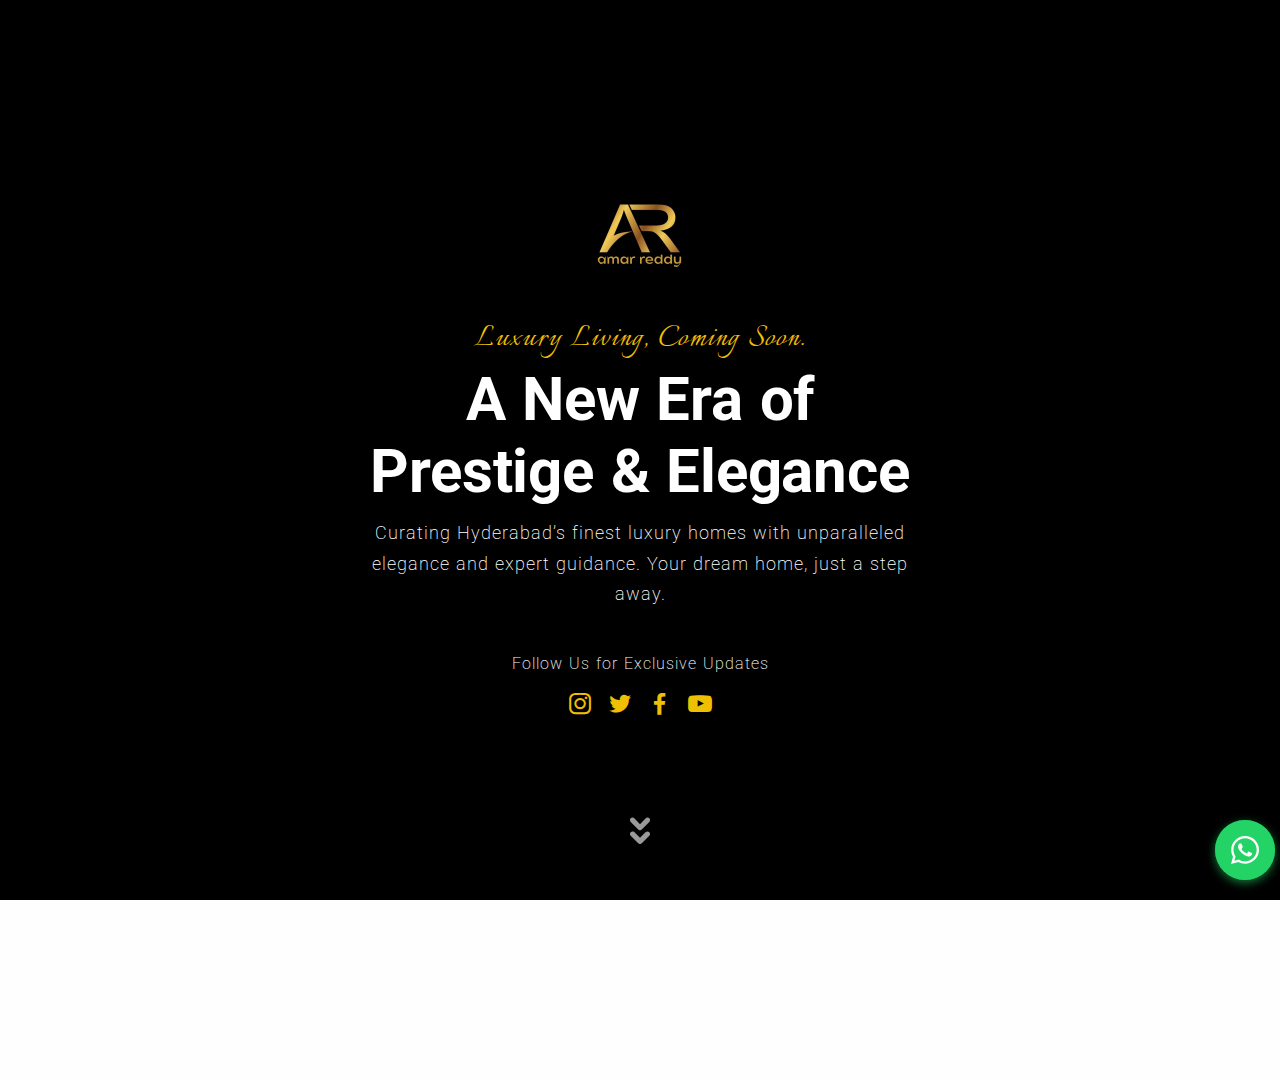
==== commit 66340688: "landing-feed-social" ====
--- a/landing.html
+++ b/landing.html
@@ -19,192 +19,6 @@
 
   <body>
     <div class="content-wrapper">
-      <header class="wrapper bg-soft-primary d-none">
-        <nav
-          class="navbar navbar-expand-lg navbar navbar-expand-lg navbar-dark navbar-bg-dark position-absolute navbar-dark"
-        >
-          <div class="container flex-lg-row flex-nowrap align-items-center">
-            <div class="navbar-brand w-100">
-              <a href="./index.html">
-                <img
-                  class="logo-dark"
-                  src="./assets/img/logo.png"
-                  alt=""
-                  style="max-width: 80px"
-                />
-                <img
-                  class="logo-light"
-                  src="./assets/img/logo.png"
-                  alt=""
-                  style="max-width: 80px"
-                />
-              </a>
-            </div>
-            <div
-              class="navbar-collapse offcanvas offcanvas-nav offcanvas-start"
-            >
-              <div class="offcanvas-header d-lg-none">
-                <h3 class="text-white fs-30 mb-0">Amar Reddy</h3>
-                <button
-                  type="button"
-                  class="btn-close btn-close-white"
-                  data-bs-dismiss="offcanvas"
-                  aria-label="Close"
-                ></button>
-              </div>
-              <div class="offcanvas-body ms-lg-auto d-flex flex-column h-100">
-                <ul class="navbar-nav">
-                  <li class="nav-item dropdown">
-                    <a class="nav-link active" href="/">Home</a>
-                  </li>
-                  <li class="nav-item">
-                    <a class="nav-link" href="/about.html">About us</a>
-                  </li>
-                  <li class="nav-item dropdown">
-                    <a
-                      class="nav-link dropdown-toggle"
-                      href="/projects.html"
-                      data-bs-toggle="dropdown"
-                      >Projects</a
-                    >
-                    <div class="dropdown-menu dropdown-lg">
-                      <div class="dropdown-lg-content">
-                        <div>
-                          <h6 class="dropdown-header">Villas</h6>
-                          <ul class="list-unstyled">
-                            <li>
-                              <a class="dropdown-item" href="#"
-                                >SAGE by Raghava</a
-                              >
-                            </li>
-                            <li>
-                              <a class="dropdown-item" href="#"
-                                >Sri Aditya Aikaa</a
-                              >
-                            </li>
-                            <li>
-                              <a class="dropdown-item" href="#"
-                                >The Promenade Villas
-                              </a>
-                            </li>
-                            <li>
-                              <a class="dropdown-item" href="#"
-                                >Vaishnaoi Southwoods</a
-                              >
-                            </li>
-                          </ul>
-                        </div>
-                        <!-- /.column -->
-                        <div>
-                          <h6 class="dropdown-header">Flats</h6>
-                          <ul class="list-unstyled">
-                            <li>
-                              <a
-                                class="dropdown-item"
-                                href="./single-project.html"
-                                >Sumadhura Palais Royale
-                              </a>
-                            </li>
-                            <li>
-                              <a
-                                class="dropdown-item"
-                                href="./single-project2.html"
-                                >ACASA Hirise Towers
-                              </a>
-                            </li>
-                            <li>
-                              <a
-                                class="dropdown-item"
-                                href="./single-project3.html"
-                                >Lansum Elena (Elena Residences)
-                              </a>
-                            </li>
-                            <li>
-                              <a
-                                class="dropdown-item"
-                                href="./single-project4.html"
-                                >ASBL SPECTRA
-                              </a>
-                            </li>
-                          </ul>
-                        </div>
-                        <!-- /.column -->
-                      </div>
-                      <!-- /auto-column -->
-                    </div>
-                  </li>
-                  <!-- <li class="nav-item">
-                    <a class="nav-link" href="/services.html">Services</a>
-                  </li> -->
-                  <li class="nav-item">
-                    <a class="nav-link" href="/blog.html">News & Events</a>
-                  </li>
-                  <li class="nav-item">
-                    <a class="nav-link" href="/contact.html">Contact</a>
-                  </li>
-                </ul>
-                <!-- /.navbar-nav -->
-                <div class="offcanvas-footer d-lg-none">
-                  <div>
-                    <a href="mailto:info@pcrprojects.com" class="link-inverse"
-                      >info@pcrprojects.com</a
-                    >
-                    <br />
-                    +91 89779 00919 <br />
-                    <nav class="nav social social-white mt-4">
-                      <a href="https://x.com/pcr_projects" target="_blank"
-                        ><i class="uil uil-twitter"></i
-                      ></a>
-                      <a
-                        href="https://www.facebook.com/pcrprojects"
-                        target="_blank"
-                        ><i class="uil uil-facebook-f"></i
-                      ></a>
-
-                      <a
-                        href="https://www.instagram.com/pcr.projects/"
-                        target="_blank"
-                        ><i class="uil uil-instagram"></i
-                      ></a>
-                      <!-- <a href="#"><i class="uil uil-youtube"></i></a> -->
-                    </nav>
-                    <!-- /.social -->
-                  </div>
-                </div>
-                <!-- /.offcanvas-footer -->
-              </div>
-              <!-- /.offcanvas-body -->
-            </div>
-            <!-- /.navbar-collapse -->
-            <div class="navbar-other w-100 d-flex ms-auto">
-              <ul class="navbar-nav flex-row align-items-center ms-auto">
-                <li class="nav-item">
-                  <nav
-                    class="nav social social-muted justify-content-end text-end"
-                  >
-                    <a href="#"><i class="uil uil-twitter"></i></a>
-                    <a href="#"><i class="uil uil-facebook-f"></i></a>
-
-                    <a href="#"><i class="uil uil-instagram"></i></a>
-                  </nav>
-                  <!-- /.social -->
-                </li>
-                <li class="nav-item d-lg-none">
-                  <button class="hamburger offcanvas-nav-btn">
-                    <span></span>
-                  </button>
-                </li>
-              </ul>
-              <!-- /.navbar-nav -->
-            </div>
-            <!-- /.navbar-other -->
-          </div>
-          <!-- /.container -->
-        </nav>
-        <!-- /.navbar -->
-      </header>
-      <!-- /header -->
-
       <section class="video-wrapper bg-overlay ratio ratio-16x9">
         <style>
           .video-wrapper.bg-overlay:after {
@@ -215,7 +29,7 @@
             position: absolute;
             top: 0;
             left: 0;
-            background: rgba(0, 0, 0, 0.8);
+            background: rgba(0, 0, 0, 0.7);
             z-index: 1;
           }
           .video-wrapper {
@@ -291,7 +105,8 @@
             font-weight: normal;
           }
           @media (max-width: 767px) {
-            .video-content h1 {
+            .video-content h1,
+            .video-content p {
               max-width: 90%;
               margin-left: auto;
               margin-right: auto;
@@ -343,15 +158,25 @@
             <nav
               class="nav social social-white justify-content-center text-center"
             >
-              <a href="#"><i class="uil uil-twitter"></i></a>
-              <a href="#"><i class="uil uil-facebook-f"></i></a>
-
-              <a href="#"><i class="uil uil-instagram"></i></a>
+              <a href="https://www.instagram.com/realtorreddys" target="_blank"
+                ><i class="uil uil-instagram"></i
+              ></a>
+              <a href="https://x.com/realtorreddy" target="_blank"
+                ><i class="uil uil-twitter"></i
+              ></a>
+              <a
+                href="https://www.facebook.com/profile.php?id=61573565579782"
+                target="_blank"
+                ><i class="uil uil-facebook-f"></i
+              ></a>
+              <a href="https://www.youtube.com/@realtorreddys" target="_blank"
+                ><i class="uil uil-youtube"></i
+              ></a>
             </nav>
           </div>
           <!-- /.container -->
           <div class="down-arrow">
-            <a href="#featuredProjects" class="scroll"
+            <a href="#instaFeed" class="scroll"
               ><i class="uil uil-angle-double-down"></i
             ></a>
           </div>
@@ -360,11 +185,23 @@
       </section>
 
       <section class="py-14">
-        <div class="container">
-          <div class="sk-ww-instagram-reels" data-embed-id="25529516"></div>
+        <div class="container" id="instaFeed">
+          <!-- <div class="sk-ww-instagram-reels" data-embed-id="25529516"></div>
           <script
             src="https://widgets.sociablekit.com/instagram-reels/widget.js"
             defer
+          ></script> -->
+
+          <div
+            class="tagembed-widget"
+            style="width: 100%; height: 100%"
+            data-widget-id="2156640"
+            data-tags="false"
+            view-url="https://widget.tagembed.com/2156640"
+          ></div>
+          <script
+            src="https://widget.tagembed.com/embed.min.js"
+            type="text/javascript"
           ></script>
         </div>
       </section>
@@ -1373,6 +1210,10 @@
         #wpp-fix .wpp-link + .form-wpp .head-wpp img {
           width: 40px;
         }
+      }
+
+      .tutorial_link {
+        display: none !important;
       }
     </style>
 
